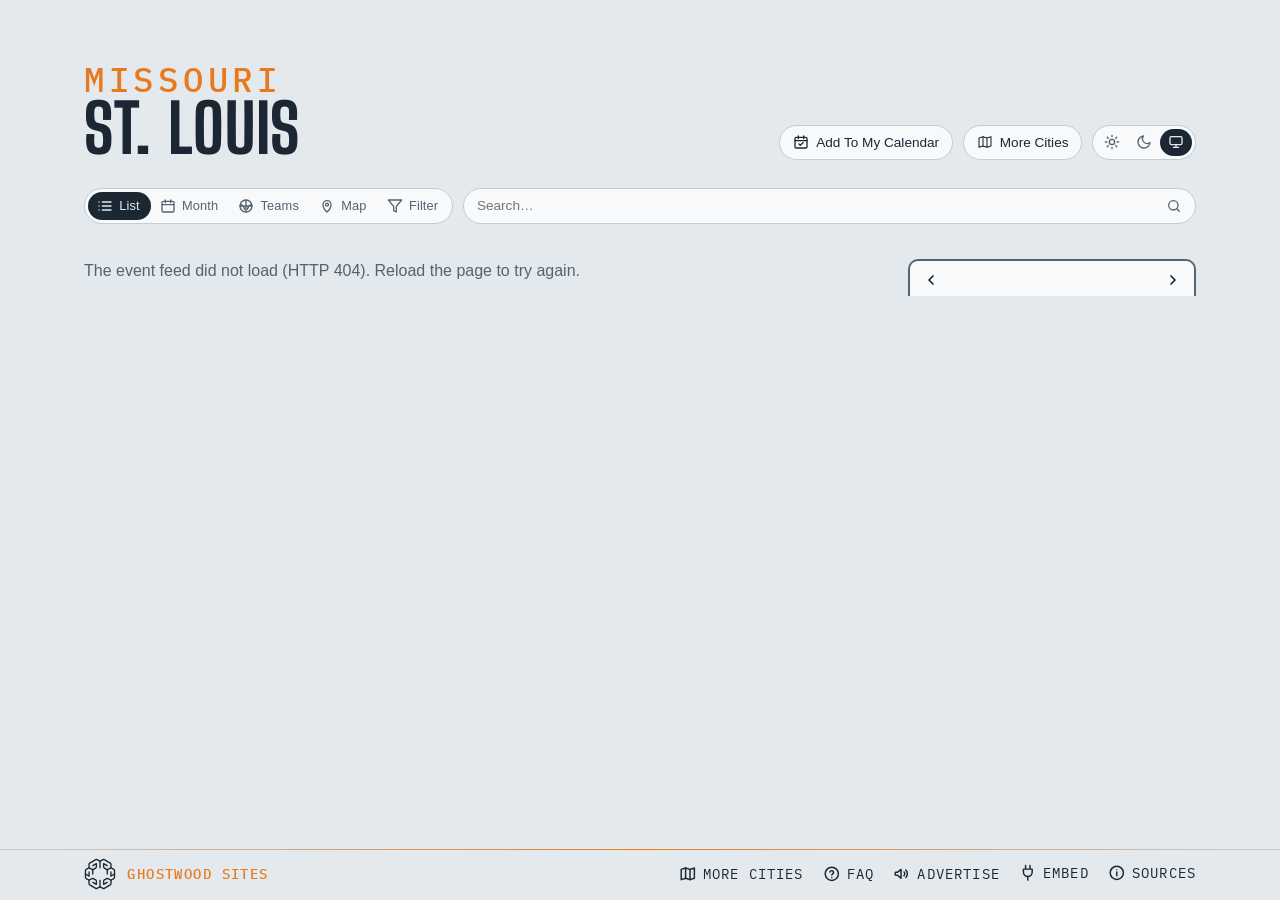
==== site/index.html @ 3abcee90 "Refresh wording: "once a day" on Sources, the calendar note and Advertise The sites rebuild once a d" ====
<!DOCTYPE html>
<html lang="en">
<head>
<meta charset="utf-8">
<meta name="viewport" content="width=device-width, initial-scale=1, viewport-fit=cover">
<!-- browser chrome matches the page; app.js repoints both when a theme is
     chosen by hand -->
<meta name="theme-color" media="(prefers-color-scheme: light)" content="#edf1f4" data-light="#edf1f4">
<meta name="theme-color" media="(prefers-color-scheme: dark)" content="#141a20" data-dark="#141a20">
<link rel="manifest" href="manifest.webmanifest">
<link rel="apple-touch-icon" href="apple-touch-icon.png">
<meta name="apple-mobile-web-app-title" content="St. Louis Events">
<meta name="mobile-web-app-capable" content="yes">
<script>
  // Before the first paint: the theme (light, dark, or system — nothing set,
  // prefers-color-scheme decides); app.js applyTheme keeps the pill in sync.
  try {
    var t = localStorage.getItem('lqa-theme');
    if (t === 'light' || t === 'dark') document.documentElement.dataset.theme = t;
  } catch (e) { /* no storage — system it is */ }
</script>
<!-- Google tag (gtag.js) — the here.events GA4 property, one stream for the map and every city; reports split by hostname -->
<script async src="https://www.googletagmanager.com/gtag/js?id=G-BTQFXS68HN"></script>
<script>
  window.dataLayer = window.dataLayer || [];
  function gtag(){dataLayer.push(arguments);}
  gtag('js', new Date());
  gtag('config', 'G-BTQFXS68HN');
</script>
<title>St. Louis Events — stadiums, theatres &amp; music rooms</title>
<meta name="description" content="What's on in St. Louis — Enterprise Center, Busch Stadium, Energizer Park, the Fox and the music rooms, with the home teams' seasons. Calendar, iCal feed, and embeddable widget.">
<!-- the site's own address and what a shared link shows: name, line, and the share card (share.png, 1200×630, scripts/share-card.mjs) -->
<link rel="canonical" href="https://stlouis.here.events/">
<meta property="og:type" content="website">
<meta property="og:site_name" content="St. Louis Events">
<meta property="og:title" content="St. Louis Events">
<meta property="og:description" content="What's on in St. Louis — the arena, the ballpark, the Dome, the Fox and the music rooms, with the home teams' seasons.">
<meta property="og:url" content="https://stlouis.here.events/">
<meta property="og:image" content="https://stlouis.here.events/share.png">
<meta property="og:image:width" content="1200">
<meta property="og:image:height" content="630">
<meta name="twitter:card" content="summary_large_image">
<link rel="icon" href="favicon.svg" type="image/svg+xml">
<link rel="preconnect" href="https://fonts.googleapis.com">
<link rel="preconnect" href="https://fonts.gstatic.com" crossorigin>
<link href="https://fonts.googleapis.com/css2?family=Big+Shoulders:opsz,wght@10..72,500;10..72,700&family=IBM+Plex+Mono:wght@400;500&display=swap" rel="stylesheet">
<link rel="stylesheet" href="styles.css?v=__V__">
<link rel="alternate" type="text/calendar" href="events.ics" title="St. Louis Events">
</head>
<body>

<!-- the Ghostwood Labs mark, drawn once; the masthead and the footer <use> it -->
<svg width="0" height="0" style="position:absolute" aria-hidden="true">
  <symbol id="gw-mark" viewBox="0 0 576 576">
    <g fill="none" stroke="currentColor" stroke-width="24" stroke-linecap="round" stroke-linejoin="round">
      <path d="M300.19 51.03A26 26 0 0 1 275.81 51.03L235.63 29.71A26 26 0 0 0 210.57 30.08L103.63 91.02A26 26 0 0 0 90.5 113.61L90.5 161.4A26 26 0 0 1 77.38 183.98L39.62 205.52A26 26 0 0 0 26.5 228.1L26.5 347.9A26 26 0 0 0 39.62 370.48L77.38 392.02A26 26 0 0 1 90.5 414.6L90.5 462.39A26 26 0 0 0 103.63 484.98L210.57 545.92A26 26 0 0 0 235.63 546.29L275.81 524.97A26 26 0 0 1 300.19 524.97L340.37 546.29A26 26 0 0 0 365.43 545.92L472.37 484.98A26 26 0 0 0 485.5 462.39L485.5 414.6A26 26 0 0 1 498.62 392.02L536.38 370.48A26 26 0 0 0 549.5 347.9L549.5 228.1A26 26 0 0 0 536.38 205.52L498.62 183.98A26 26 0 0 1 485.5 161.4L485.5 113.61A26 26 0 0 0 472.37 91.02L365.43 30.08A26 26 0 0 0 340.37 29.71L300.19 51.03Z"/>
      <path d="M288 57.5L288 177.5"/>
      <path d="M288 518.5L288 403.5"/>
      <path d="M90.5 176.5L144.63 204.58A26 26 0 0 0 169.19 204.26L209.58 181.92A26 26 0 0 0 223 159.17L223 101.5L158.5 137.5"/>
      <path d="M485.5 176.5L431.37 204.58A26 26 0 0 1 406.81 204.26L366.42 181.92A26 26 0 0 1 353 159.17L353 101.5L417.5 137.5"/>
      <path d="M157 211L157 287.5"/>
      <path d="M419 211L419 287.5"/>
      <path d="M90.5 399.5L144.63 371.42A26 26 0 0 1 169.19 371.74L209.58 394.08A26 26 0 0 1 223 416.83L223 474.5L158.5 438.5"/>
      <path d="M485.5 399.5L431.37 371.42A26 26 0 0 0 406.81 371.74L366.42 394.08A26 26 0 0 0 353 416.83L353 474.5L417.5 438.5"/>
      <path d="M26.5 288L92 325.5L92 250.5"/>
      <path d="M549.5 288L484 325.5L484 250.5"/>
    </g>
  </symbol>
</svg>

<header class="masthead">
  <!-- no picture behind the name yet (lqa's is a line drawing of Seattle Center from the air; a St. Louis one — the Arch over the river — is to come) -->
  <div class="masthead-text">
    <p class="eyebrow" data-teams="St. Louis">Missouri</p> <!-- no neighbourhood here, so the state stands over the city (the Everett pattern, Steve 2026-10-11); the Teams view reads "St. Louis" over "Hometown Teams" -->
    <h1>St. Louis</h1> <!-- one line on any screen -->
  </div>
  <!-- the masthead's tools: the theme pill alone (Steve, 2026-09-16 — the
       season calendar and Add To My Calendar chips moved down into the bar) -->
  <div class="masthead-tools">
  <!-- Add To My Calendar (Steve, 2026-10-26: it "should move here", beside More Cities; in the bar from 2026-09-16 until then): its pop (#subscribePop, in the bar) hangs under this button, placed by app.js placeSubscribePop -->
  <button id="subscribeBtn" class="chip" type="button" aria-expanded="false" aria-controls="subscribePop" title="Subscribe in your calendar app">
    <svg viewBox="0 0 24 24" fill="none" stroke="currentColor" stroke-width="2" stroke-linecap="round" stroke-linejoin="round" aria-hidden="true"><rect x="3" y="5" width="18" height="16" rx="2"/><path d="M8 3v4M16 3v4M3 10h18M9 15l2 2 4-4"/></svg>
    <span>Add To My Calendar</span>
  </button>
  <!-- the home teams' seasons, home and away (the Teams view below the bar) -->
  <!-- the theme pill: light, dark, system (Steve, 2026-09-15; app.js applyTheme) -->
  <div id="themeToggle" class="theme-toggle" role="radiogroup" aria-label="Color theme" data-active="system">
    <button type="button" role="radio" aria-checked="true" data-theme="light" title="Light">
      <svg viewBox="0 0 24 24" fill="none" stroke="currentColor" stroke-width="2" stroke-linecap="round" aria-hidden="true"><circle cx="12" cy="12" r="4"/><path d="M12 2v2M12 20v2M4.9 4.9l1.4 1.4M17.7 17.7l1.4 1.4M2 12h2M20 12h2M4.9 19.1l1.4-1.4M17.7 6.3l1.4-1.4"/></svg>
    </button>
    <button type="button" role="radio" aria-checked="false" data-theme="dark" title="Dark">
      <svg viewBox="0 0 24 24" fill="none" stroke="currentColor" stroke-width="2" stroke-linecap="round" stroke-linejoin="round" aria-hidden="true"><path d="M21 12.8A9 9 0 1 1 11.2 3a7 7 0 0 0 9.8 9.8z"/></svg>
    </button>
    <button type="button" role="radio" aria-checked="false" data-theme="system" title="System">
      <svg viewBox="0 0 24 24" fill="none" stroke="currentColor" stroke-width="2" stroke-linecap="round" stroke-linejoin="round" aria-hidden="true"><rect x="3" y="4" width="18" height="12" rx="2"/><path d="M8 20h8M12 16v4"/></svg>
    </button>
    <span class="theme-knob" aria-hidden="true"></span>
  </div>
  </div>
</header>

<!-- one row of matching chips: the view switch, filters, search, the clubs, the season calendar chip.
     The subscribe pop lives in the bar's markup but hangs under the masthead's Add To My Calendar button (app.js places it). -->
<!-- the bar, and the panel that floats open beneath it (over the content,
     which stays put) -->
<div class="filter-area">
<!-- one slim line standing in for the masthead once it has scrolled off
     (app.js shows it, with the Top button, and raises --barh to match) -->
<!-- the masthead, folded into one line once it has scrolled off: eyebrow, title, stamp -->
<div class="bar-title" hidden><span class="bar-eyebrow" data-teams="St. Louis">Missouri</span><span class="bar-name">St. Louis</span><span class="bar-eyebrow" id="barUpdated"></span></div>
<nav class="filterbar" aria-label="Filters">
  <label class="search-wrap">
    <input id="searchBox" type="search" placeholder="Search…" aria-label="Search events by venue, team, or type" autocomplete="off">
    <svg viewBox="0 0 24 24" fill="none" stroke="currentColor" stroke-width="2" stroke-linecap="round" stroke-linejoin="round" aria-hidden="true"><circle cx="11" cy="11" r="7"/><path d="m20 20-3.5-3.5"/></svg>
  </label>
  <!-- the view switch: the events list | the home teams' seasons, a two-stop pill like the theme's -->
  <div id="viewToggle" class="theme-toggle view-toggle" role="radiogroup" aria-label="View" data-active="events"><!-- List · Month · Teams (Steve, 2026-09-14; words beside the icons when the bar has room, 2026-10-24): Month is the list with the month calendar; app.js remembers the choice -->
    <button id="eventsBtn" type="button" role="radio" aria-checked="true" data-view="events" title="Events">
      <svg viewBox="0 0 24 24" fill="none" stroke="currentColor" stroke-width="2" stroke-linecap="round" stroke-linejoin="round" aria-hidden="true"><path d="M8 6h13M8 12h13M8 18h13M3 6h.01M3 12h.01M3 18h.01"/></svg><span class="vt-label">List</span>
    </button>
    <button id="monthBtn" type="button" role="radio" aria-checked="false" data-view="month" aria-controls="calBox" title="Month — the month's events on a calendar">
      <svg viewBox="0 0 24 24" fill="none" stroke="currentColor" stroke-width="2" stroke-linecap="round" stroke-linejoin="round" aria-hidden="true"><rect x="3" y="5" width="18" height="16" rx="2"/><path d="M8 3v4M16 3v4M3 10h18"/></svg><span class="vt-label">Month</span>
    </button>
    <button id="teamsBtn" type="button" role="radio" aria-checked="false" data-view="teams" aria-controls="teamsView" title="Home Teams — season schedules, every game, home and away">
      <svg viewBox="0 0 24 24" fill="none" stroke="currentColor" stroke-width="2" stroke-linecap="round" stroke-linejoin="round" aria-hidden="true"><circle cx="12" cy="12" r="9"/><path d="M3.6 9.5c3 1 5.4 3.6 6.3 7.3M20.4 9.5c-3 1-5.4 3.6-6.3 7.3M12 3v18M3 12h18"/></svg><span class="vt-label">Teams</span>
    </button>
    <button id="mapBtn" type="button" role="radio" aria-checked="false" data-view="map" aria-controls="mapView" title="Map — where the venues are">
      <svg viewBox="0 0 24 24" fill="none" stroke="currentColor" stroke-width="2" stroke-linecap="round" stroke-linejoin="round" aria-hidden="true"><path d="M12 21s-6-5.5-6-11a6 6 0 0 1 12 0c0 5.5-6 11-6 11z"/><circle cx="12" cy="10" r="2.2"/></svg><span class="vt-label">Map</span>
    </button>
    <button id="filterToggle" class="vt-filter" type="button" aria-expanded="false" aria-controls="filterPanel" title="Filters">
      <svg viewBox="0 0 24 24" fill="none" stroke="currentColor" stroke-width="2" stroke-linecap="round" stroke-linejoin="round" aria-hidden="true"><path d="M22 3H2l8 9.46V19l4 2v-8.54z"/></svg>
      <span class="vt-label">Filter</span>
    </button>
    <span class="theme-knob" aria-hidden="true"></span>
  </div>
  <div id="subscribePop" class="pop" hidden>
      <label class="pop-filter" id="subFilterRow" hidden>
        <input type="checkbox" id="subUseFilter" checked> Include my filter choices
      </label>
      <!-- one row of three: the calendar you'd add to, each with its own
           icon and name -->
      <div class="pop-tiles">
        <!-- the webcal: link — Apple Calendar on a Mac, iPhone or iPad (and any
             other desktop calendar app that claims webcal) -->
        <a id="webcalLink" class="tile" href="#" title="macOS / iOS Calendar (or whichever calendar app handles webcal links)">
          <img class="tile-logo" src="https://www.google.com/s2/favicons?domain=www.apple.com&amp;sz=128" alt="" width="64" height="64">
          <span>Apple</span>
        </a>
        <!-- Google Calendar's own icon (its favicon is a small upscaled one); Outlook's favicon, as for the venue marks -->
        <a id="gcalLink" class="tile" href="#" target="_blank" rel="noopener" title="Google Calendar">
          <img class="tile-logo" src="https://ssl.gstatic.com/calendar/images/dynamiclogo_2020q4/calendar_31_2x.png" alt="" width="64" height="64">
          <span>Google</span>
        </a>
        <a id="outlookLink" class="tile" href="#" target="_blank" rel="noopener" title="Outlook">
          <img class="tile-logo" src="https://www.google.com/s2/favicons?domain=outlook.live.com&amp;sz=128" alt="" width="64" height="64">
          <span>Outlook</span>
        </a>
      </div>
      <!-- the other ways in, as chips under the row -->
      <div class="pop-tools">
        <a id="qrBtn" class="chip" href="#" aria-expanded="false" title="QR code for your phone">
          <svg viewBox="0 0 24 24" fill="none" stroke="currentColor" stroke-width="1.8" aria-hidden="true">
            <rect x="4" y="4" width="6" height="6"/><rect x="14" y="4" width="6" height="6"/>
            <rect x="4" y="14" width="6" height="6"/>
            <path d="M14 14h2.5v2.5H14zM17.5 17.5H20V20h-2.5zM14 20h1M20 14v1"/>
          </svg>
          <span>QR Code</span>
        </a>
        <a id="copyIcs" class="chip" href="#" title="Copy the feed link">
          <svg viewBox="0 0 24 24" fill="none" stroke="currentColor" stroke-width="1.8" stroke-linecap="round" aria-hidden="true">
            <path d="M10 13a5 5 0 0 0 7.54.54l3-3a5 5 0 0 0-7.07-7.07l-1.72 1.71"/>
            <path d="M14 11a5 5 0 0 0-7.54-.54l-3 3a5 5 0 0 0 7.07 7.07l1.71-1.71"/>
          </svg>
          <span>Copy Link</span>
        </a>
      </div>
      <div id="qrPanel" class="qr-panel" hidden>
        <div id="qrImg" role="img" aria-label="QR code for the calendar feed"></div>
        <p class="pop-note">Scan with your phone to subscribe there.</p>
      </div>
      <p class="pop-note">Refreshed once a day. Your calendar picks up changes on its own schedule.</p>
  </div>
  <!-- the home teams, one pill per club, in the bar itself while the Teams
       view is open (crests only when the names won't fit; app.js sets is-crests) -->
  <div class="team-strip" id="teamStrip" aria-label="Teams"></div>
  <!-- narrow layouts only (app.js hides it when the calendar is docked):
       floats the calendar over the list. Chevron left = opens, right = folds. -->
  <button id="calToggle" class="chip cal-toggle" type="button" aria-expanded="false" aria-controls="calBox" title="Show calendar" hidden>
    <svg viewBox="0 0 24 24" fill="none" stroke="currentColor" stroke-width="2" stroke-linecap="round" stroke-linejoin="round" aria-hidden="true"><rect x="3" y="5" width="18" height="16" rx="2"/><path d="M8 3v4M16 3v4M3 10h18"/></svg>
    <span>Hide calendar</span>
    <svg class="chev" viewBox="0 0 24 24" fill="none" stroke="currentColor" stroke-width="2.2" stroke-linecap="round" stroke-linejoin="round" aria-hidden="true"><path d="M15 6l-6 6 6 6"/></svg>
  </button>
  <!-- the right end of the bar (Steve, 2026-09-16): the season calendar chip (Teams view only); flex order places it after the clubs. Add To My Calendar left the bar for the masthead tools 2026-10-26 (Steve: it "should move here", beside More Cities) -->
  <button id="teamPdfBtn" class="chip" type="button" title="Season calendar — download it as a PDF">
    <svg viewBox="0 0 24 24" fill="none" stroke="currentColor" stroke-width="2" stroke-linecap="round" stroke-linejoin="round" aria-hidden="true"><rect x="3" y="4" width="18" height="17" rx="2"/><path d="M3 9h18M8 2v4M16 2v4M8 13h3M13 13h3M8 17h3M13 17h3"/></svg>
    <span>Season Calendar</span> <!-- Steve, 2026-09-16: named for what it is, not the file type -->
  </button>
</nav>
<!-- the funnel in the bar drops this open below it -->
<div id="filterPanel" class="filter-panel fp-tree" hidden>
  <!-- top row: presets (chips injected by app.js; the one matching the
       current state is lit), the Only Sold Out switch and the Include Holidays
       switch (off by default; US, WA and Seattle holidays from app.js) -->
  <div class="fp-top">
    <div class="fp-presets" id="fpPresets"></div>
    <!-- Only Sold Out: only the events the checker (or a source) marks
         sold out, or within 5% of the house — LQAFilter.ticketState -->
    <!-- these two are switches, not allow boxes like the rows below: Sold Out
         narrows the list to those, Holidays adds days — so they wear a
         different face (.sw) -->
    <label class="fp-switch fp-soldout">
      <input type="checkbox" role="switch" id="soldOnlyToggle" autocomplete="off">
      <span class="sw"></span>
      <span class="fp-name">Only Sold Out</span> <!-- the words Steve set 2026-10-05 ("only sold"), in the panel's Title Case; was "Sold Out (or Nearly)" -->
    </label>
    <label class="fp-switch fp-holidays">
      <input type="checkbox" role="switch" id="holidaysToggle" autocomplete="off">
      <span class="sw"></span>
      <span class="fp-name">Include Holidays</span> <!-- "include holidays", Steve 2026-10-05; was "Holidays" -->
    </label>
  </div>
  <!-- Four groups — Venues (two lists), Event Type under the second, Teams
       (capacity bands keep state + share-code slots but no rows since
       2026-09-22), every row three-state (Steve, 2026-09-22: "check,
       unchecked or X for exclude, same for every filter option, don't auto
       check or uncheck any filters"), worn as a Show | Hide word pair at
       the row's end (third pass the same day, after a three-face box and
       then a tick box + x):
       · Show lit = show these. Shows among venues and
         teams add up (any of them); shown event types then narrow to
         those kinds.
       · Hide lit = never these (the name struck).
       · neither  = no preference.
       One tap sets a word, a second tap on it clears it — no cycling. No
       row ever changes another: no dashes, no greying, no bulk switches
       apart from a group's own Show All / Hide All. The rule is
       LQAFilter.matchesFilter; the pair is a role="group" of two
       aria-pressed buttons (app.js filterRow). No counts on the rows
       (Steve, 2026-09-22). The everyday way to hide things is on
       the event sheet (Hide chips + Undo), with the view note above the list
       saying what is hidden. -->
  <div class="fp-cols">
    <div class="fp-group">
      <h3>Downtown &amp; Stadiums<span class="fp-allnone"><button type="button" class="fp-set" data-scope="campus" data-on="1">Show All</button><i>·</i><button type="button" class="fp-set" data-scope="campus" data-on="0">Hide All</button></span></h3>
      <div id="panelVenues" class="fp-list"><!-- the venue rows, injected by app.js --></div>
    </div>
    <div class="fp-group">
      <h3>Music Rooms &amp; Suburbs<span class="fp-allnone"><button type="button" class="fp-set" data-scope="town" data-on="1">Show All</button><i>·</i><button type="button" class="fp-set" data-scope="town" data-on="0">Hide All</button></span></h3>
      <div id="panelVenuesTown" class="fp-list"><!-- the music rooms across the city and the suburban houses (city.js area: 'town'), injected by app.js --></div>
      <h3>Event Type<span class="fp-allnone"><button type="button" class="fp-set" data-scope="type" data-on="1">Show All</button><i>·</i><button type="button" class="fp-set" data-scope="type" data-on="0">Hide All</button></span></h3>
      <div id="panelBadges" class="fp-list"><!-- the five kinds (city.js TYPES), injected by app.js --></div>
    </div>
    <div class="fp-group">
      <h3>Home Teams<span class="fp-allnone"><button type="button" class="fp-set" data-scope="team" data-on="1">Show All</button><i>·</i><button type="button" class="fp-set" data-scope="team" data-on="0">Hide All</button></span></h3>
      <div id="panelTeams" class="fp-list"><!-- team rows injected by app.js: Silvertips, AquaSox, Wolfpack, Trojans --></div>
      <h3>Festivals<span class="fp-allnone"><button type="button" class="fp-set" data-scope="fest" data-on="1">Show All</button><i>·</i><button type="button" class="fp-set" data-scope="fest" data-on="0">Hide All</button></span></h3>
      <div id="panelFestivals" class="fp-list"><!-- festival venues (city.js festival: true) — none in St. Louis yet, so app.js hides the heading --></div></div>
    </div>
  </div>
</div>
</div>

<section class="agenda" aria-label="Upcoming events">
  <!-- the view note: one plain line, only while the view is not the usual one,
       saying what is hidden or added compared with it, with a way back
       (app.js renderViewNote) -->
  <div id="viewNote" class="view-note" hidden><span id="viewNoteText"></span><button id="viewNoteReset" type="button" class="chip">Usual View</button></div>
  <div class="agenda-layout">
    <ol id="agenda"><li class="empty">Loading events…</li></ol>
    <aside class="cal-side" aria-label="Month calendar">
      <!-- on narrow layouts this floats over the list (opened from the
           calendar chip at the right end of the filter bar); on the wide
           layout it's docked here -->
      <div class="cal" id="calBox">
        <!-- the card's header: ‹ month name › (Today is a floater at the lower right, shown when the list has left today) -->
        <div class="cal-head" id="calHead" aria-label="Change months">
          <button id="calPrev" type="button" aria-label="Previous month">
            <svg viewBox="0 0 24 24" fill="none" stroke="currentColor" stroke-width="2.6" stroke-linecap="round" stroke-linejoin="round" aria-hidden="true"><path d="M15 6l-6 6 6 6"/></svg>
          </button>
          <button class="cal-cur" id="calCur" type="button" aria-live="polite" title="Pick a month and year"></button> <!-- opens the month/year picker (app.js openMonthPick; Steve, 2026-09-15) -->
          <button id="calNext" type="button" aria-label="Next month">
            <svg viewBox="0 0 24 24" fill="none" stroke="currentColor" stroke-width="2.6" stroke-linecap="round" stroke-linejoin="round" aria-hidden="true"><path d="M9 6l6 6-6 6"/></svg>
          </button>
        </div>
        <div id="calGrid" class="cal-months"><!-- one .cal-month card per month, from app.js --></div>
        <!-- TODAY: a tab out of the card's foot, the odds tab's cut (Steve, 2026-09-15); app.js placeTodayTab moves it under the month board in the month view -->
        <button id="calToday" type="button" class="cal-today-tab" title="Back to today: the current month, past days put away" hidden>
      <svg viewBox="0 0 24 24" fill="none" stroke="currentColor" stroke-width="2" stroke-linecap="round" stroke-linejoin="round" aria-hidden="true"><rect x="3" y="5" width="18" height="16" rx="2"/><path d="M8 3v4M16 3v4M3 10h18"/><circle cx="12" cy="15.5" r="1.6" fill="currentColor" stroke="none"/></svg>
      <span>Today</span>
    </button>
      </div>
    </aside>
  </div>
  <!-- the month view (the calendar stop of the view pill): one continuous
       grid of weeks from this month on, square days carrying their events'
       names, a sticky ‹ MONTH › header naming the month at the top of the
       window (its name opens the month / year picker), and more months
       appended as you scroll — no end (app.js renderBoard). A tapped day
       opens a card listing everything on it (openDayPop). -->
  <section id="monthBoard" class="month-board" aria-label="Month calendar" hidden>
    <div id="mbSticky" class="mb-sticky">
      <div class="cal-head mb-head" aria-label="Change months">
        <button id="mbPrev" type="button" aria-label="Previous month">
          <svg viewBox="0 0 24 24" fill="none" stroke="currentColor" stroke-width="2.6" stroke-linecap="round" stroke-linejoin="round" aria-hidden="true"><path d="M15 6l-6 6 6 6"/></svg>
        </button>
        <button class="cal-cur" id="mbCur" type="button" aria-live="polite" title="Pick a month and year"></button>
        <button id="mbNext" type="button" aria-label="Next month">
          <svg viewBox="0 0 24 24" fill="none" stroke="currentColor" stroke-width="2.6" stroke-linecap="round" stroke-linejoin="round" aria-hidden="true"><path d="M9 6l6 6-6 6"/></svg>
        </button>
      </div>
    </div>
    <div id="mbGrid" class="mb-months"></div> <!-- one .mb-month block per month, appended by app.js appendMonth -->
    <div id="mbSentinel" class="mb-sentinel" aria-hidden="true"></div>
  </section>
</section>

<!-- the Map view (Steve, 2026-10-24): the ground with a pin on every room, sized by
     its upcoming events under the filters in force; a tapped pin opens its card.
     Drawn by local-map.js from local-map.json (scripts/build-local-map.mjs — the
     shoreline, lakes and main roads read once from OpenStreetMap at build time)
     — no tiles, nothing fetched off-site -->
<section id="mapView" class="local-map" hidden aria-label="Map of the venues">
  <div class="lm-frame">
    <svg id="lmSvg" viewBox="0 0 1000 1000" preserveAspectRatio="xMidYMid meet" role="img" aria-label="St. Louis with the venues marked"></svg>
    <div class="lm-zoom" aria-label="Zoom">
      <button type="button" data-z="in" title="Zoom in" aria-label="Zoom in">+</button>
      <button type="button" data-z="out" title="Zoom out" aria-label="Zoom out">−</button>
      <button type="button" data-z="fit" title="The whole map" aria-label="The whole map"><svg viewBox="0 0 24 24" fill="none" stroke="currentColor" stroke-width="2" stroke-linecap="round" stroke-linejoin="round" aria-hidden="true"><path d="M4 9V5a1 1 0 0 1 1-1h4M15 4h4a1 1 0 0 1 1 1v4M20 15v4a1 1 0 0 1-1 1h-4M9 20H5a1 1 0 0 1-1-1v-4"/></svg></button>
      <button type="button" data-z="me" title="Find my location" aria-label="Find my location" aria-pressed="false"><svg viewBox="0 0 24 24" fill="none" stroke="currentColor" stroke-width="2" stroke-linecap="round" stroke-linejoin="round" aria-hidden="true"><circle cx="12" cy="12" r="6"/><circle cx="12" cy="12" r="1.6" fill="currentColor"/><path d="M12 2v4M12 18v4M2 12h4M18 12h4"/></svg></button> <!-- the visitor's own spot: the browser's Geolocation API on their say-so (local-map.js), no service behind it — Steve, 2026-10-25 -->
    </div>
  </div>
  <p class="lm-caption" id="lmCaption"><span></span></p>
</section>

<!-- the Teams view: in place of the agenda while the Teams chip is on. A
     strip of the home teams, a bar naming a picked opponent, then the season
     in the agenda's own day/card markup (app.js renderTeams) -->
<section class="teams" id="teamsView" aria-label="Team schedules" hidden>
  <div class="teams-layout">
    <!-- the club's form block — record, standing, news, or the game in
         progress — above the list and the calendar alike (app.js renderTeamForm) -->
    <div id="teamHeadTop"></div> <!-- the block's spot in the flow: once it scrolls under the bar the block pins and goes compact (app.js markStuck) -->
    <div id="teamHead"></div>
    <!-- the printed poster's banner and legend (the PDF chip; print only) -->
    <div id="printHead" class="print-head" aria-hidden="true"></div>
    <div class="team-main">
      <div class="team-focus" id="teamFocus" hidden></div>
      <ol id="teamSched" class="team-sched"></ol>
    </div>
    <!-- the season at a glance, poster-style, in place of the list while the
         bar's Calendar chip is on: every month as a card, home games solid,
         away games pale, each cell the opponent and the time (app.js renderTeamCal) -->
    <div class="team-cal" id="teamCal" aria-label="Season calendar" hidden></div>
    <div id="printFoot" class="print-foot" aria-hidden="true"></div>
  </div>
</section>

<!-- a word after hiding something from the sheet, with Undo (app.js toast) -->
<div id="toast" class="toast" role="status" aria-live="polite" hidden><span id="toastText"></span><button id="toastUndo" type="button">Undo</button></div>

<!-- pinned to the bottom edge; Sources (the info mark) and Embed open upward from it,
     floating over the list -->
<footer>
  <!-- Two floaters centred just above this pinned footer, styled like the
       bar's chips. Today: back to now (the current month, past days put
       away, the list at its nearest day), shown only while the list has
       left today. Top: shown once the masthead has scrolled off. app.js
       toggles hidden on both; on narrow screens they drop their labels. -->
  <div class="floaters">
    <button id="toTop" type="button" class="chip" title="Back to top" aria-label="Back to top" hidden>
      <svg viewBox="0 0 24 24" fill="none" stroke="currentColor" stroke-width="2.2" stroke-linecap="round" stroke-linejoin="round" aria-hidden="true"><path d="M12 19V5M5 12l7-7 7 7"/></svg>
      <span>Top</span>
    </button>
  </div>
  <div class="foot-inner">
  <a class="gw" href="https://ghostwoodlabs.com/" target="_blank" rel="noopener" title="Ghostwood Labs"> <!-- the mark and the name are one link, opening a new tab (Steve, 2026-10-05: "any click on the gwl branding should open a new tab"); linked to the company site 2026-10-04, the day ghostwoodlabs.com went live -->
  <svg class="gw-logo" aria-hidden="true"><use href="#gw-mark"/></svg>
  <p class="gw-credit"><strong>Ghostwood Sites</strong></p>
  </a>
  <div class="foot-links"> <!-- Advertise, Embed, Sources as one thing at the row's right end, the credit at its left (the "Updated" stamp between them was removed 2026-10-05, Steve) -->
  <!-- the questions page, behind a question mark (Steve, 2026-10-28: "creating a FAQ page") -->
  <a class="foot-link" id="faq" href="faq.html" title="Questions about this calendar">
    <svg viewBox="0 0 24 24" fill="none" stroke="currentColor" stroke-width="2" stroke-linecap="round" stroke-linejoin="round" aria-hidden="true"><circle cx="12" cy="12" r="9"/><path d="M9.5 9.5a2.5 2.5 0 0 1 4.9.7c0 1.7-2.4 2.1-2.4 3.6M12 17h.01"/></svg>
    <span>FAQ</span>
  </a>
  <!-- advertising: a megaphone, to the placeholder sales page (Steve, 2026-09-15) -->
  <a class="foot-link" id="advertise" href="advertise.html" title="Advertise on this calendar">
    <svg viewBox="0 0 24 24" fill="none" stroke="currentColor" stroke-width="2" stroke-linecap="round" stroke-linejoin="round" aria-hidden="true"><path d="M3 11v2a1 1 0 0 0 1 1h2l5 4V6L6 10H4a1 1 0 0 0-1 1z"/><path d="M15 9.5a3.5 3.5 0 0 1 0 5"/><path d="M17.5 7a7 7 0 0 1 0 10"/></svg>
    <span>Advertise</span>
  </a>
  <!-- the sources, behind an info mark that opens upward like Embed -->
  <details class="share info" id="sources">
    <summary title="Where the listings come from">
      <svg viewBox="0 0 24 24" fill="none" stroke="currentColor" stroke-width="2" stroke-linecap="round" stroke-linejoin="round" aria-hidden="true"><circle cx="12" cy="12" r="9"/><path d="M12 11v5M12 8h.01"/></svg>
      <span>Sources</span>
    </summary>
    <div class="share-body info-body">
      <div class="share-cols">
        <div>
          <h3>Ticketing feeds</h3>
          <p>Ticketmaster, room by room — Enterprise Center, Busch Stadium, Energizer Park, the Dome, Chaifetz Arena, the Fox, Stifel Theatre, the Sheldon, the music rooms from the Loop to Grand Center and south city, and Maryland Heights, Chesterfield and St. Charles. CITY SC's home matches come from the league's schedule, since Ticketmaster lists only a few of them. Church events are left out.</p>
        </div>
        <div>
          <h3>Venue calendars</h3>
          <p>None yet — the rooms whose shows Ticketmaster never lists (the Fox's MetroTix seasons, Powell Hall, the Muny's summer, Off Broadway's own box office) are the next thing to add.</p>
        </div>
        <div>
          <h3>Game dates</h3>
          <p>ESPN for CITY SC, the Battlehawks, the Billikens and Mizzou, MLB’s stats API for the Cardinals (first-pitch times and the standings), and the NHL’s for the Blues.</p>
        </div>
        <div>
          <h3>The final word</h3>
          <p>Refreshed once a day, around noon. Every listing links to the venue or ticket page — check there before you go.</p>
        </div>
      </div>
        <div>
          <h3>The map</h3>
          <p>The shoreline, the lakes and the main roads are © <a href="https://www.openstreetmap.org/copyright" target="_blank" rel="noopener">OpenStreetMap</a> contributors (ODbL), drawn here as one file made at build time — no map tiles, nothing fetched from anywhere else. Venues are placed from their street addresses.</p>
        </div>
    </div>
  </details>
  <details class="share" id="embed">
    <summary>
      <svg class="plug" viewBox="0 0 24 24" fill="none" stroke="currentColor" stroke-width="2" stroke-linecap="round" stroke-linejoin="round" aria-hidden="true"><path d="M9 2v5M15 2v5M6 7h12v4a6 6 0 0 1-12 0V7zM12 17v5"/></svg>
      <span>Embed</span>
    </summary>
    <div class="share-body">
      <div class="share-cols">
        <div>
          <h3>Events widget</h3>
          <p>Drop these two lines into any page and the next events render in place.
            Style it with the <code>evt-ev-</code> CSS classes.</p>
<pre><code>&lt;div id="stlouis-events"&gt;&lt;/div&gt;
&lt;script src="https://stlouis.here.events/embed.js" data-max="8" defer&gt;&lt;/script&gt;</code></pre>
        </div>
        <div>
          <h3>Data feeds</h3>
          <p>The raw data behind this page, fetchable from anywhere (CORS is open):</p>
          <ul class="feed-list">
            <li><code>events.json</code> — <a href="events.json">JSON feed</a></li>
            <li><code>events.ics</code> — <a href="events.ics">iCalendar feed</a></li>
          </ul>
          <p>Google and Outlook don't have feed formats of their own — they subscribe
            to the iCalendar feed. The <em>Add To My Calendar</em> button up top has
            one-click links for both.</p>
        </div>
        <div>
          <h3>Filter links</h3>
          <p>A link that opens this page with the filters you have set right now
            (<code>?f=…</code>) — for a widget's "see all" link, or to share one view.</p>
          <button id="copyFilterLink" class="chip" type="button" title="Copy a link that opens with this exact filter">
            <svg viewBox="0 0 24 24" fill="none" stroke="currentColor" stroke-width="2" stroke-linecap="round" stroke-linejoin="round" aria-hidden="true"><rect x="9" y="9" width="11" height="11" rx="2"/><path d="M5 15V5a2 2 0 0 1 2-2h10"/></svg>
            <span id="copyFilterLabel">Copy Filter Link</span>
          </button>
        </div>
      </div>
    </div>
  </details>
  </div> <!-- /.foot-links -->
  </div>
</footer>

<script src="qrcode.js?v=__V__" defer></script>
<!-- phones: tapping a listing opens this sheet instead of following the
     title link, so every detail and link gets a full-size tap target -->
<div id="sheet" class="sheet" hidden>
  <div class="sheet-back" id="sheetBack"></div>
  <div class="sheet-card" role="dialog" aria-modal="true" aria-labelledby="sheetTitle" tabindex="-1">
    <p class="sheet-venue" id="sheetVenue"></p>
    <h2 class="sheet-title" id="sheetTitle"></h2>
    <p class="sheet-when" id="sheetWhen"></p>
    <p class="sheet-tix" id="sheetTix" hidden><!-- Ticketmaster inventory: "272 of 18,100 tickets left · 614 resale · from $25 · checked Sep 15" (app.js) --></p>
    <p class="sheet-watch" id="sheetWatch" hidden><!-- a home game's TV / radio, from the league (app.js) --></p>
    <div class="sheet-sets-wrap" id="sheetSets" hidden><!-- a festival day's set times, stage by stage (app.js setTimesBlock) --></div>
    <div class="sheet-actions">
      <!-- order: the short chips first so they share a line, the long venue link after (Steve, 2026-09-15) -->
      <a id="sheetTickets" class="btn-cal" href="#" target="_blank" rel="noopener">Tickets</a>
      <!-- the plain way to hide a club's home games (2026-09-20); an Undo toast follows. The venue's own Only / Hide
           chips went 2026-10-26 (Steve: only Tickets and the venue link); the filter panel still has both -->
      <button id="sheetHideTeam" class="chip" type="button" title="Hide this club's home games" hidden></button>
      <button id="sheetTeam" class="chip" type="button" title="This club's whole season in the Teams view" hidden></button>
      <a id="sheetVenueLink" class="chip" href="#" target="_blank" rel="noopener"></a>
      <button id="sheetClose" class="chip" type="button">Close</button>
    </div>
  </div>
</div>

<script src="city.js?v=__V__" defer></script> <!-- the teams, the venues, the words for the place -->
<script src="cities.js?v=__V__" defer></script> <!-- every city on here.events, for the Other Places sheet (generated in lqa, synced) -->
<script src="filter.js?v=__V__" defer></script>
<script src="app.js?v=__V__" defer></script>
<script src="local-map.js?v=__V__" defer></script> <!-- the Map view (after app.js, which lends it LQAHooks) -->
</body>
</html>
---- site/styles.css ----
/* Lower Queen Anne Events — overcast-sky palette, marquee display type. */

:root {
  --sky: #e4e9ed;        /* overcast paper (a step down from #edf1f4, Steve 2026-10-12: "a little less glaring") */
  --mist: #f7f9fb;       /* card surface (was pure white) */
  --ink: #1b2733;        /* Puget ink */
  --ink-soft: #55636f;
  --ink-bright: #1b2733; /* the logo: pure white in the dark palette, ink here */
  --line: #c3ccd4;
  --gold: #e8791d;       /* Space Needle "Galaxy Gold" */
  --gold-soft: #fbe9d8;
  /* Color coding is muted (a step back from the pure primaries) and each
     group keeps to its own family so a dot or stripe reads as what it is:
     venues are cool (blue → violet → teal), event types are warm (yellow →
     orange → red → pink). */
  /* venue hues (chips, grid ticks, agenda tags): a sweep from teal through
     blue and violet to magenta, neighbors alternating light and dark */
  /* all three families sit a step back from the pure primaries: the same
     hues, less glare, so the stripes and ticks read after the titles */
  --v-enterprise: #9e2e2e; --v-busch: #2e9e4f; --v-energizer: #6f2e9e; --v-dome: #9e902e; --v-chaifetz: #2e8b9e; --v-fox: #9e2e6b; /* the rooms, one hue each (city.js cssVar), spread round the wheel */
  --v-stifel: #4a9e2e; --v-sheldon: #332e9e; --v-pageant: #9e532e; --v-delmar: #2e9e74; --v-factory: #952e9e; --v-hca: #879e2e;
  --v-chesterfield: #2e669e; --v-oldrock: #9e2e45; --v-duckroom: #2e9e37; --v-offbway: #582e9e; --v-hawthorn: #9e792e; --v-redflag: #2e9e9a;
  --v-rivercity: #9e2e82; --v-family: #619e2e;
  --venue-text: 72%;     /* how much of the venue hue the card's venue label keeps (light mode) */
  --tint: 26%;           /* the venue wash behind a series card (light mode; 13% in the dark palette) */
  --row-a: #f3f6f8; --row-b: #d6dde3; /* the list's rows alternate light and dark grey; only a series keeps its venue's hue (Steve, 2026-10-20) */
  /* event-type hues (calendar ticks, agenda right edge): concerts salmon and
     arts crimson keep clear of the brand orange; movies slate = "quiet" */
  --t-concert: #d9664f;
  --t-sports: #d4b106;
  --t-arts: #b8303f;
  --t-movie: #7a8a99;
  --t-community: #d63f9c;
  --t-expo: #2a9d8f;      /* conventions & expos: turquoise, the one hue the types didn't use */
  --t-bar: #c28a12;       /* bar nights: amber, an ale between the sports yellow and concert salmon */
  --alert: #e02b26;       /* cancelled / postponed notes: plain bright red */
  --barh-base: 3.4rem;   /* the pinned filter bar's height (chips 2.25rem + padding) */
  --titleh: 1.7rem;      /* the bar's title line (1.2rem + .5rem gap), added while scrolled */
  --barh: var(--barh-base); /* what the sticky things below the bar offset by */
  --rule: color-mix(in srgb, var(--line), var(--ink-soft)); /* list dividers: a step brighter than --line */
  /* the scorebug (the live game block, .tf-bug): a light panel in this theme, the broadcast's charcoal in the dark one (Steve, 2026-10-12: the charcoal panel on the light card looked bad) */
  --bug-bg: #f9fafb; --bug-frame: #c9d2da; --bug-ink: #1b2733; --bug-soft: #55636f; --bug-dim: #7c8894; --bug-rowline: #d5dce3; --bug-off: #b3bcc5; --bug-muted: #6b7784; --bug-score-bg: #ffffff; --bug-shadow: rgba(15, 25, 35, .10); --bug-redzone: #c8261f;
  --bug-bw: 1px; --frame: var(--line); --frame-w: 1px; /* the game block's frame and the bug's rules: hairlines in the card's line colour here, the 2px broadcast frame in the dark theme (Steve, 2026-10-12: "soften … the borders in general") */
  --cell-mix: 22%; --cell-ink: var(--ink); --cell-bar: 4px; --cell-shadow: none; /* the bug's team cells: a wash of the club colour with a bar of it at the left and ink type, instead of the solid cell ("soften the colors here") */
  --tick-mix: var(--ink); --tick-pct: 65%; /* the refresh countdown ring: the club's colour mixed toward ink here, toward white on the dark ground (the mix itself is written in the .tf-refresh rule: a token holding var(--team-2) would resolve here on :root, where no club colour exists, and come out empty) */
  --dot: color-mix(in srgb, var(--ink-soft) 40%, transparent); /* the dotted underline under the watch strip's links */
  --display: "Big Shoulders", "Arial Narrow", sans-serif;
  --body: -apple-system, BlinkMacSystemFont, "Segoe UI", "Helvetica Neue", sans-serif;
  --mono: "IBM Plex Mono", ui-monospace, Menlo, monospace;
}
/* Dark palette. Applies when the system prefers dark and the visitor hasn't
   picked Light, or whenever they've picked Dark (the toggle sets
   data-theme on <html>; "system" leaves it unset). The two blocks must
   stay identical — CSS has no way to give one ruleset two unrelated
   conditions. */
@media (prefers-color-scheme: dark) {
  :root:not([data-theme="light"]) {
    color-scheme: dark;
    --sky: #141a20; --mist: #1d252e; --ink: #e8edf1; --ink-soft: #9aa7b2; --ink-bright: #ffffff;
    --line: #333f4a; --gold: #f08a33; --gold-soft: #3a2a1a;
    --v-enterprise: #ea8686; --v-busch: #86eaa3; --v-energizer: #c086ea; --v-dome: #eadd86; --v-chaifetz: #86d9ea; --v-fox: #ea86bc;
    --v-stifel: #9fea86; --v-sheldon: #8a86ea; --v-pageant: #eaa786; --v-delmar: #86eac4; --v-factory: #e186ea; --v-hca: #d5ea86;
    --v-chesterfield: #86b7ea; --v-oldrock: #ea869a; --v-duckroom: #86ea8e; --v-offbway: #ab86ea; --v-hawthorn: #eac886; --v-redflag: #86eae6;
    --v-rivercity: #ea86d0; --v-family: #b3ea86;
    --venue-text: 100%; --tint: 13%;
    --row-a: #1e252c; --row-b: #2c343c;
    --t-concert: #f0806a; --t-sports: #f2d21b; --t-arts: #d63a4f;
    --t-movie: #8b9db0; --t-community: #e660a8; --t-expo: #4fd1c5; --t-bar: #e3ad3c; --alert: #ff4b3e;
    --bug-bg: #2b2d30; --bug-frame: #c9cdd2; --bug-ink: #f4f4f4; --bug-soft: #d5d8dc; --bug-dim: #b9bec4; --bug-rowline: #5c6167; --bug-off: #6a6d72; --bug-muted: #4a4f56; --bug-score-bg: #fafafa; --bug-shadow: rgba(0, 0, 0, .35); --bug-redzone: #ff7b7b;
  --bug-bw: 2px; --frame: var(--ink-soft); --frame-w: 2px; --cell-mix: 100%; --cell-ink: #fff; --cell-bar: 0px; --cell-shadow: 0 1px 2px rgba(0, 0, 0, .5);
    --bug-bw: 2px; --frame: var(--ink-soft); --frame-w: 2px; --cell-mix: 100%; --cell-ink: #fff; --cell-bar: 0px; --cell-shadow: 0 1px 2px rgba(0, 0, 0, .5);
    --tick-mix: white; --tick-pct: 45%;
    --dot: color-mix(in srgb, var(--ink-soft) 60%, transparent);
  }
}
:root[data-theme="dark"] {
  color-scheme: dark;
  --sky: #141a20; --mist: #1d252e; --ink: #e8edf1; --ink-soft: #9aa7b2; --ink-bright: #ffffff;
  --line: #333f4a; --gold: #f08a33; --gold-soft: #3a2a1a;
  --v-enterprise: #ea8686; --v-busch: #86eaa3; --v-energizer: #c086ea; --v-dome: #eadd86; --v-chaifetz: #86d9ea; --v-fox: #ea86bc;
  --v-stifel: #9fea86; --v-sheldon: #8a86ea; --v-pageant: #eaa786; --v-delmar: #86eac4; --v-factory: #e186ea; --v-hca: #d5ea86;
  --v-chesterfield: #86b7ea; --v-oldrock: #ea869a; --v-duckroom: #86ea8e; --v-offbway: #ab86ea; --v-hawthorn: #eac886; --v-redflag: #86eae6;
  --v-rivercity: #ea86d0; --v-family: #b3ea86;
  --venue-text: 100%; --tint: 13%;
  --row-a: #1e252c; --row-b: #2c343c;
  --t-concert: #f0806a; --t-sports: #f2d21b; --t-arts: #d63a4f;
  --t-movie: #8b9db0; --t-community: #e660a8; --t-expo: #4fd1c5; --t-bar: #e3ad3c; --alert: #ff4b3e;
  --bug-bg: #2b2d30; --bug-frame: #c9cdd2; --bug-ink: #f4f4f4; --bug-soft: #d5d8dc; --bug-dim: #b9bec4; --bug-rowline: #5c6167; --bug-off: #6a6d72; --bug-muted: #4a4f56; --bug-score-bg: #fafafa; --bug-shadow: rgba(0, 0, 0, .35); --bug-redzone: #ff7b7b;
  --tick-mix: white; --tick-pct: 45%;
  --dot: color-mix(in srgb, var(--ink-soft) 60%, transparent);
}
:root[data-theme="light"] { color-scheme: light; }

* { box-sizing: border-box; }
html { scroll-behavior: smooth; overflow-x: clip; } /* clip: the footer bleeds to the viewport edges */
@media (prefers-reduced-motion: reduce) { html { scroll-behavior: auto; } }
/* the page is 62rem wide, and steps wider on big screens so event names
   get a single line: the calendar column is fixed, so all of the extra
   width goes to the cards (the footer line follows) */
:root { --pagew: 62rem; }
@media (min-width: 1180px) { :root { --pagew: 72rem; } }
@media (min-width: 1360px) { :root { --pagew: 80rem; } }
body {
  /* no bottom padding: the sticky footer is the page's last thing, and any
     padding here would show as a blank band under it once the list is short.
     A column flex at least a viewport tall, so a short page (the Teams view
     with one team) still puts the footer at the bottom edge */
  display: flex; flex-direction: column; min-height: 100vh; min-height: 100dvh;
  margin: 0 auto; padding: 0 1.25rem; max-width: var(--pagew);
  background: var(--sky); color: var(--ink);
  font: 16px/1.55 var(--body);
}
/* flex items refuse to shrink below their content's minimum width, so one
   unwrappable line (a TV listing, the compact bar's title) would push a whole
   section past a phone's edge; let them shrink like blocks */
body > * { min-width: 0; }
a { color: inherit; text-underline-offset: 2px; }
:focus-visible { outline: 2px solid var(--ink-soft); outline-offset: 2px; }

/* ---- masthead ---- */
.masthead {
  display: flex; flex-wrap: wrap; gap: 1.5rem; align-items: flex-end;
  justify-content: space-between; padding: 2.5rem 0 1rem;
}
.eyebrow {
  font-family: var(--mono); font-size: .8rem; letter-spacing: .12em;
  text-transform: uppercase; color: var(--gold); margin: 0 0 .3rem;
}
h1 {
  font-family: var(--display); font-weight: 700; font-size: clamp(2.6rem, 7vw, 4.2rem);
  line-height: .92; text-transform: uppercase; letter-spacing: .01em; margin: 0;
}
.masthead-text { min-width: 0; max-width: 100%; } /* a flex item would grow to its widest line and push past a phone's edge */
/* "More Cities" (See All until 2026-10-13, Other Places until 2026-10-18): the pill before the theme pill, to the same map (Steve, 2026-10-12); in the pinned bar the chip's text folds away and the map glyph stays */
/* Add To My Calendar: the first of the masthead's tools (Steve, 2026-10-26, "should move here" — beside More Cities; in the bar from 2026-09-16 until then), sized like the More Cities pill beside it */
.masthead-tools #subscribeBtn { order: 3; display: inline-flex; align-items: center; gap: .45rem; min-height: calc(1.7rem + 8px); padding: 0 .95em; }
.masthead-tools #subscribeBtn svg { width: 1rem; height: 1rem; flex: none; }
.masthead-tools #subscribeBtn:hover { border-color: var(--ink-soft); }
.bar-title .masthead-tools #subscribeBtn { min-height: 1.7rem; padding: 0 .5em; } /* icon-only in the title line, like the pill (the label rule is .bar-title .masthead-tools .chip span) */
.masthead-tools .see-all { order: 4; display: inline-flex; align-items: center; gap: .45rem; min-height: calc(1.7rem + 8px); padding: 0 .95em; text-decoration: none; }
.masthead-tools .see-all svg { width: 1rem; height: 1rem; fill: none; stroke: currentColor; stroke-width: 1.6; stroke-linejoin: round; stroke-linecap: round; }
.masthead-tools .see-all:hover { border-color: var(--ink-soft); }
.bar-title .masthead-tools .see-all { min-height: 1.7rem; padding: 0 .5em; }
/* the mark and the name as one thing: the mark stretches to the text's
   height (eyebrow + title) and keeps square, in the footer mark's white */
.masthead { --mast-title: clamp(2.6rem, 7vw, 4.2rem); } /* the title's size; the eyebrow and the mark are cut from it */
.masthead h1 { font-size: var(--mast-title); }
/* the picture (Steve, 2026-09-21: line art, the Needle's crown the focus):
   the top of the Space Needle from the Highsmith aerial, traced to single
   smooth lines at build (a gradient-magnitude pass over the photo, see the
   memory note), a 4.5:1 window from the spire tip to the Queen Anne treeline
   with the Needle centred and the Cascades ridge behind
   (design/lqa-masthead-lines-gen.py). The
   drawing is a luminance mask (masthead-lines.png, white = line) over a box
   of ink, so the lines are the palette's own ink in either theme. A band
   behind the masthead, the Needle toward the right, dissolving into the page
   on every side — no hard edge where the art stops (Steve, 2026-09-21) */
.masthead { min-height: 11rem; overflow: hidden; isolation: isolate; } /* a slim band (Steve, 2026-09-20: minimal) */
.masthead-photo { /* the drawing fills the gap between the name and the theme pill (Steve, 2026-10-05: "in all the modes try to make it fill this space"): a flex item between them, as tall as the band (the negative margins reach over the band's padding) */
  order: 1; flex: 1 1 0; align-self: stretch; min-width: 0; z-index: -1;
  margin: -2.5rem 0 -1rem; pointer-events: none;
  background: #fff; opacity: .9; /* white lines on the dark palette, black on the light one (Steve: "white and black with antialiasing") */
  -webkit-mask-image: url(masthead-lines.png), linear-gradient(to right, transparent 0%, #000 10%, #000 92%, transparent 100%), linear-gradient(to bottom, #000 0%, #000 58%, transparent 100%);
  mask-image: url(masthead-lines.png), linear-gradient(to right, transparent 0%, #000 10%, #000 92%, transparent 100%), linear-gradient(to bottom, #000 0%, #000 58%, transparent 100%);
  -webkit-mask-size: auto 100%, 100% 100%, 100% 100%; mask-size: auto 100%, 100% 100%, 100% 100%; /* the drawing at the band's height, however wide the gap: the Needle stays whole, the ridge beside it shows as far as the gap allows */
  -webkit-mask-position: 50% 0%, 0 0, 0 0; mask-position: 50% 0%, 0 0, 0 0; /* the Needle is at the drawing's centre, so its spire is the centre of the gap at every width (Steve, 2026-10-05: "make the center the top of the needle") */
  -webkit-mask-repeat: no-repeat; mask-repeat: no-repeat;
  mask-mode: luminance, alpha, alpha;
  -webkit-mask-composite: source-in; mask-composite: intersect;
}
.masthead-tools { order: 2; }
:root[data-theme="light"] .masthead-photo { background: #000; opacity: .7; }
@media (prefers-color-scheme: light) { :root:not([data-theme="dark"]) .masthead-photo { background: #000; opacity: .7; } }
.masthead-text { position: relative; }
.masthead .eyebrow { font-size: calc(var(--mast-title) * .5); font-weight: 500; letter-spacing: .14em; margin-bottom: .1rem; line-height: 1; } /* "Seattle": half the title's size (Steve, 2026-09-16: twice the quarter it was), a shade bolder */
/* the masthead's tools (Steve, 2026-09-14): Add To My Calendar (back here
   2026-10-26), the More Cities pill and the theme pill at the masthead's
   right end — the bar below keeps its room for the switch, filters, search,
   the clubs and the season calendar chip */
.masthead { position: relative; }
.masthead-tools { display: flex; align-items: center; gap: .6rem; flex: none; margin-left: auto; }
.sub { color: var(--ink-soft); max-width: 34rem; margin: .8rem 0 0; }

.updated { /* the "Updated …" stamp: an eyebrow line under the title, spaced like the one above it */
  margin: .3rem 0 0; min-height: 1em;
}
/* Solid-ink pill with the page background as its text — a dark pill in
   light mode, a light one in dark — softened on hover (the event sheet's
   Tickets button). */
.btn-cal {
  display: inline-flex; align-items: center; gap: .55em; margin: auto 0;
  font: 600 1rem/1 var(--body); color: var(--sky); background: var(--ink);
  border: 0; border-radius: 999px; padding: .85em 1.4em .85em 1.15em; cursor: pointer;
  transition: background .15s, color .15s;
}
.btn-cal svg { width: 1.15em; height: 1.15em; flex: none; }
.btn-cal:hover { background: var(--ink-soft); color: var(--sky); }
/* the subscribe pop: app.js placeSubscribePop fixes it under the masthead's
   Add To My Calendar button (right edges aligned); these are the fallback
   position and the look */
.pop {
  position: absolute; right: 0; top: calc(100% + 1.1rem); z-index: 10;
  width: min(18rem, 100%); background: var(--mist); border: 1px solid var(--line);
  border-radius: 8px; padding: 1rem 1.1rem; box-shadow: 0 8px 28px rgba(15, 25, 35, .18);
  font-size: .92rem;
}
.pop p { margin: 0 0 .6rem; }
.pop > :last-child { margin-bottom: 0; }
/* everything in the pop sits on one centre line: the checkbox row, the
   three named calendar tiles, the QR / Copy Link chips, then the note */
.pop-tiles { display: grid; grid-template-columns: repeat(3, 4.6rem); justify-content: center; gap: .6rem; margin: 0 0 .7rem; }
.pop-tools { display: flex; justify-content: center; gap: .5rem; margin: 0 0 .9rem; }
.pop-tools .chip { display: inline-flex; align-items: center; gap: .4rem; text-decoration: none; padding: .45em .85em; }
.pop-tools .chip svg { width: 1rem; height: 1rem; flex: none; color: var(--gold); }
.pop-tools .chip:hover { border-color: var(--ink-soft); }
/* Copy Link: a check replaces the icon for a moment after copying */
.pop-tools .chip.is-done svg { display: none; }
.pop-tools .chip.is-done::before { content: "✓"; font-weight: 700; line-height: 1; }
.qr-panel { text-align: center; margin-bottom: .6rem; }
#qrImg {
  display: inline-block; width: 170px; height: 170px;
  background: #fff; padding: 6px; border-radius: 8px;
}
#qrImg svg { display: block; width: 100%; height: 100%; }
/* a tile: the service's icon over its name */
.tile {
  display: grid; justify-items: center; gap: .4rem;
  padding: .6rem .3rem .5rem; border: 1px solid var(--line); border-radius: 10px;
  background: var(--sky); text-decoration: none; color: var(--ink-soft);
}
.tile-logo { width: 2.4rem; height: 2.4rem; border-radius: 8px; object-fit: contain; }
.tile span { font-family: var(--mono); font-size: .62rem; text-transform: uppercase; letter-spacing: .08em; line-height: 1; }
.tile:hover { border-color: var(--ink-soft); color: var(--ink); }
/* ---- filter bar: one row of matching chips ---- */
/* Funnel (filters), Reset, Copy link, Add To Calendar, then the theme toggle
   at the right end. position: relative makes the bar the box the subscribe
   pop hangs from. */
.filterbar {
  display: flex; flex-wrap: nowrap; gap: .6rem; align-items: center;
  margin: .75rem 0 0; position: relative;
}
.filterbar > * { flex-shrink: 0; }
.filterbar .chip {
  display: inline-flex; align-items: center; gap: .45rem; min-height: 2.25rem;
  position: relative; /* for the visually-hidden labels in .is-tight */
}
.filterbar .chip svg { width: 1rem; height: 1rem; flex: none; }
.filterbar .chip:not(:disabled):hover { border-color: var(--ink-soft); }
/* the funnel's chevron is the panel's open/closed indicator. Its outline is
   deliberately the same whether or not a filter is active — Reset lighting
   up is the "something's filtered" signal. */
/* The bar can't wrap. When its content wouldn't fit — app.js measures and
   sets .is-tight — the view switch's words go (see .view-toggle); the labeled
   Add To My Calendar chip that used to shed its label here left the bar for
   the masthead 2026-10-26. */
/* the Teams chip is a switch: solid while its view is on show */
/* the view switch: list | month | home teams, a three-stop pill like the theme's (same rules, .view-toggle) */
.view-toggle[data-active="month"] .theme-knob { left: calc(3px + var(--tt)); }
.view-toggle[data-active="teams"] .theme-knob { left: calc(3px + 2 * var(--tt)); }
.view-toggle button[aria-checked="true"] { color: var(--sky); }
/* while the Teams view is up the agenda's own controls step aside — the
   filters, search, the Today floater, Add To Calendar and the phone's calendar chip */
html.teams-open .search-wrap,
html.teams-open .cal-toggle { display: none; } /* Add To Calendar stays: in Teams mode it offers the club's season feed */
html.teams-open #calToday { display: none; }
.cal-side:not(.is-float) .cal { margin-bottom: 1.6rem; } /* room for the TODAY tab below the docked card */
/* the search box: a chip that takes typing, a magnifier at its right end and
   no placeholder; it gives up width first when the row gets tight */
.filterbar .search-wrap { position: relative; display: flex; flex: 1 1 10rem; min-width: 10rem; max-width: none; } /* the whole of the row's slack (Steve, 2026-10-24, "span the full width"; capped at 28rem from 2026-09-15 until then) */ /* takes whatever room the row has left, never less than a word's worth: the chips drop their labels first (is-tight) */
#searchBox {
  width: 100%; font: 500 .85rem/1 var(--body); color: var(--ink); background: var(--mist);
  border: 1px solid var(--line); border-radius: 999px; padding: .5em 2.4em .5em .95em; min-height: 2.25rem;
  -webkit-appearance: none; appearance: none;
}
#searchBox::-webkit-search-cancel-button { margin-right: .2em; }
/* hover and focus both just brighten the edge — no orange ring on a text box */
#searchBox:hover { border-color: var(--ink-soft); }
#searchBox:focus, #searchBox:focus-visible { outline: none; border-color: var(--ink); }
.search-wrap svg {
  position: absolute; right: .85rem; top: 50%; width: 1rem; height: 1rem;
  transform: translateY(-50%); color: var(--ink-soft); pointer-events: none;
}
/* Right end of the bar, left to right: the calendar chip (narrow layouts
   only), then the season calendar chip (DOM order keeps the chips together;
   flex order places them); the search box grows to fill the gap before them.
   Add To My Calendar was the bar's last chip from 2026-09-16 to 2026-10-26. */
#calToggle { order: 2; }
#viewToggle { order: -1; } /* the view switch leads the bar in either mode (Steve, 2026-09-14) */
/* light / dark: a two-stop pill at the bar's right end, the ink knob
   sliding under the stop in effect (the system's side until a click) */
.theme-toggle {
  position: relative; display: inline-flex; order: 5;
  padding: 3px; border: 1px solid var(--line); border-radius: 999px; background: var(--mist);
}
.theme-toggle { --tt: 2rem; cursor: pointer; } /* stop width — wider on phones for the tap target; the rim and the knob are click targets too (a press anywhere steps the pill) */
.theme-toggle button {
  position: relative; z-index: 1; width: var(--tt); height: 1.7rem; cursor: pointer;
  background: none; border: 0; padding: 0; color: var(--ink-soft); border-radius: 999px;
  display: grid; place-items: center;
}
.theme-toggle button svg { width: 1rem; height: 1rem; }
.theme-toggle button[aria-checked="true"] { color: var(--sky); } /* still a click target: any stop flips */
.theme-toggle button:not([aria-checked="true"]):hover { color: var(--ink); }
.theme-knob {
  position: absolute; top: 3px; left: 3px; width: var(--tt); height: calc(100% - 6px);
  border-radius: 999px; background: var(--ink); transition: left .18s; /* ink knob, page-colored icon — like a checked box */
}
.theme-toggle[data-active="dark"] .theme-knob { left: calc(3px + var(--tt)); }
.theme-toggle[data-active="system"] .theme-knob { left: calc(3px + 2 * var(--tt)); }
@media (prefers-reduced-motion: reduce) { .theme-knob { transition: none; } }
/* the view stops carry their words — List · Month · Teams — while the bar has room (Steve, 2026-10-24,
   "span the full width … display text for the icons if there is space"; Kona first, every city the same day):
   is-tight (app.js fitFilterBar / fitTeamStrip) drops them back to icons, and the ink knob is measured under
   the lit stop by app.js placeKnob (--knob-x/--knob-w), whatever its width. After the .theme-toggle rules so
   width: auto wins. */
.view-toggle button { width: auto; min-width: var(--tt); padding: 0 .7rem 0 .55rem; gap: .4rem; display: inline-flex; align-items: center; justify-content: center; }
.view-toggle .vt-label { font: 500 .8rem/1 var(--body); letter-spacing: .01em; white-space: nowrap; }
.filterbar.is-tight .view-toggle button { padding: 0; width: var(--tt); }
.filterbar.is-tight .vt-label { display: none; }
.view-toggle[data-active] .theme-knob { left: var(--knob-x, 3px); width: var(--knob-w, var(--tt)); transition: left .18s, width .18s; }
@media (prefers-reduced-motion: reduce) { .view-toggle[data-active] .theme-knob { transition: none; } }
/* the Filter button rides at the end of the view pill, past a hairline, in every mode (Steve, 2026-10-24,
   "for all sites, and modes combine these"): icon + word like the stops, the word going with is-tight; while
   the panel is open it wears the ink like a knob of its own. It is not a stop: the knob never moves to it. */
.view-toggle .vt-filter { width: auto; min-width: var(--tt); padding: 0 .7rem 0 .55rem; } /* a stop like the others — no divider (Steve, 2026-10-24: "vert lines should be consistent") */
.filterbar.is-tight .view-toggle .vt-filter { width: auto; padding: 0 .35rem 0 .4rem; }
.view-toggle .vt-filter[aria-expanded="true"], .view-toggle .vt-filter[aria-expanded="true"]:hover { background: var(--ink); color: var(--sky); border-radius: 999px; }
/* the bar stays pinned at the top while the list scrolls (--barh is its
   height — the month dividers and the calendar strip stick just below it);
   the panel floats open under it, over the content, which stays put */
.filter-area {
  position: sticky; top: 0; z-index: 30; background: var(--sky);
  padding: .55rem 0 .6rem; margin-top: .2rem;
}
.filter-area .filterbar { margin: 0; }
/* the pinned bar's title: one slim line above the chips in the masthead's
   face, shown once the masthead itself has scrolled off; --titleh is what
   it adds to the bar, and html.is-scrolled adds that to --barh */
.bar-title { /* one size for all three parts */
  display: flex; align-items: baseline; gap: .9rem; white-space: nowrap;
  font-family: var(--display); font-weight: 700; font-size: 1.1rem; line-height: 1.2rem;
  text-transform: uppercase; letter-spacing: .02em; margin: 0 0 .5rem;
}
.bar-title[hidden] { display: none; } /* an author display beats the UA [hidden] rule */
.eyebrow[hidden], .bar-eyebrow[hidden] { display: none; } /* an empty eyebrow (a city with no neighbourhood) takes no room */
.bar-name { min-width: 0; overflow: hidden; text-overflow: ellipsis; } /* the title gives way first */
.bar-eyebrow { /* "Seattle" and "Updated …" in the masthead's eyebrow face */
  flex: none; font-family: var(--mono); font-weight: 400; letter-spacing: .08em; color: var(--gold);
}
#barUpdated { display: none; } /* the stamp is the footer's alone (Steve, 2026-09-16) */
html.is-scrolled { --titleh: 2.2rem; --barh: calc(var(--barh-base) + var(--titleh)); } /* the title line carries the masthead's tools while scrolled (app.js markStuck moves them): 1.7rem chips + the .5rem gap */
/* the tools in the title line: icon-only chips a size down, the theme pill scaled to match, at the line's right end (the pop still hangs from the bar below) */
.bar-title .masthead-tools { align-self: center; margin-left: auto; gap: .4rem; }
.bar-title .masthead-tools .chip { min-height: 1.7rem; padding: .2em .5em; }
.bar-title .masthead-tools .chip span { position: absolute; width: 1px; height: 1px; overflow: hidden; clip: rect(0 0 0 0); white-space: nowrap; }
.bar-title .masthead-tools .chip svg { width: 1rem; height: 1rem; }
.bar-title .theme-toggle { zoom: .8; }
.filter-panel {
  position: absolute; left: 0; right: 0; top: calc(100% + .5rem); z-index: 20;
  background: var(--mist); border: 1px solid var(--line);
  border-radius: 10px; padding: 1rem 1.1rem;
  box-shadow: 0 12px 36px rgba(0, 0, 0, .3);
  max-height: calc(100vh - 8rem); max-height: calc(100dvh - 8rem); overflow-y: auto;
}
/* Kayak-style panel: columns of checkbox rows, Select all | Clear all links
   per group, an "only" link on hover, and an event count on the right. */
/* the groups sit in columns with a rule between them (a rule above, on
   phones, where they stack) */
.fp-cols { display: grid; grid-template-columns: repeat(auto-fit, minmax(18rem, 1fr)); gap: 1.25rem 0; } /* wide enough that no name wraps; tablets get two columns */
.fp-group { padding: 0 1.25rem; min-width: 0; } /* columns share the width evenly; a long name clips with an ellipsis rather than pushing the next column out of the panel (2026-10-18, the neighbourhood rows) */
.fp-group:first-child { padding-left: 0; }
.fp-group:last-child { padding-right: 0; }
.fp-group + .fp-group { border-left: 1px solid var(--line); }
@media (max-width: 640px) {
  .fp-group { padding: 0; }
  .fp-group + .fp-group { border-left: 0; border-top: 1px solid var(--line); padding-top: 1.1rem; }
}
/* top row: preset chips (the lit one matches the current state) with the
   Sold Out and Holidays switches pushed to the right. They are switches, not
   allow boxes like the rows below (one narrows the list, one adds days), so
   they wear a pill-and-knob face instead of the tick box */
.fp-switch { position: relative; display: flex; align-items: center; gap: .5rem; cursor: pointer; }
.fp-switch input { position: absolute; opacity: 0; width: 1px; height: 1px; }
.sw {
  flex: none; width: 2rem; height: 1.15rem; position: relative;
  border: 1.5px solid var(--ink-soft); border-radius: 1rem; background: var(--mist);
  transition: background .15s, border-color .15s;
}
.sw::after {
  content: ""; position: absolute; top: .1rem; left: .1rem; width: .75rem; height: .75rem;
  border-radius: 50%; background: var(--ink-soft); transition: transform .15s, background .15s;
}
.fp-switch input:checked + .sw { background: var(--ink); border-color: var(--ink); }
.fp-switch input:checked + .sw::after { transform: translateX(.85rem); background: var(--mist); }
.fp-switch:hover .sw { border-color: var(--ink); }
.fp-switch input:focus-visible + .sw { outline: 2px solid var(--ink-soft); outline-offset: 2px; }
.fp-top { display: flex; align-items: center; gap: 1rem; padding: 0 1.25rem; margin: 0 0 1.1rem; }
/* one row that scrolls sideways at every width, never wraps (Steve,
   2026-09-22); a right-edge fade (.is-more-right, app.js presetEdge) says
   more chips sit beyond the edge and lifts once scrolled to the end */
.fp-presets { display: flex; flex-wrap: nowrap; align-items: center; gap: .4rem; flex: 1; min-width: 0; overflow-x: auto; scrollbar-width: none; padding: 2px 0; scroll-padding: 0 1rem; }
.fp-presets::-webkit-scrollbar { display: none; }
.fp-presets.is-more-right { -webkit-mask-image: linear-gradient(to right, #000 calc(100% - 2.6rem), transparent); mask-image: linear-gradient(to right, #000 calc(100% - 2.6rem), transparent); }
.fp-preset { flex: none; }
.fp-soldout { margin-left: auto; white-space: nowrap; flex: none; }
.fp-holidays { white-space: nowrap; flex: none; }
.fp-preset { font-size: .8rem; padding: .4em .85em; min-height: 2rem; }
.fp-preset:hover { border-color: var(--ink-soft); }
.fp-preset.is-on { background: var(--ink); color: var(--sky); border-color: var(--ink); }
.fp-group h3 {
  white-space: nowrap; /* never wraps (Steve, 2026-09-22) */
  font-family: var(--mono); font-size: .68rem; text-transform: uppercase;
  letter-spacing: .1em; color: var(--ink); margin: 0 0 .35rem; font-weight: 700; /* bold, ink (Steve, 2026-09-22) */
  display: flex; align-items: baseline; gap: .6rem;
}
/* All · None at the heading's right end: plain words in the heading's own face, not chips */
.fp-allnone { margin-left: auto; display: inline-flex; align-items: baseline; gap: .35rem; font-weight: 500; color: var(--ink-soft); } /* the links stay quiet next to the bold title */
.fp-allnone i { font-style: normal; opacity: .6; }
.fp-set { font: inherit; letter-spacing: inherit; text-transform: inherit; color: var(--ink-soft); background: none; border: 0; padding: 0; cursor: pointer; text-decoration: underline; text-decoration-color: color-mix(in srgb, var(--ink-soft) 50%, transparent); text-underline-offset: 2px; }
.fp-set:hover { color: var(--ink); text-decoration-color: currentColor; }
.fp-list { display: flex; flex-direction: column; }
.fp-list + h3 { margin-top: 1rem; } /* a second group stacked in the same column */
.fp-list[hidden] + h3 { margin-top: 0; } /* a group folded away leaves the next heading level with the other columns' */
.fp-row { display: flex; align-items: center; gap: .5rem; padding: .3rem .35rem; border-radius: 6px; }
.fp-row:hover { background: var(--sky); }
.fp-check { position: relative; display: flex; align-items: center; gap: .6rem; cursor: pointer; min-width: 0; }
/* the Show | Hide pair at the row's end (Steve, 2026-09-22, third pass):
   two small words joined into one pill. Neither lit = no preference; the
   lit one is ink. Hide lit strikes the row's name */
.fp-seg { flex: none; display: inline-flex; margin-left: auto; border: 1.5px solid var(--line); border-radius: 999px; background: var(--mist); overflow: hidden; }
.fp-seg-b {
  font: inherit; font-size: .68rem; line-height: 1; letter-spacing: .02em; color: var(--ink-soft);
  background: none; border: 0; padding: .28rem .55rem; margin: 0; cursor: pointer;
}
.fp-seg-b + .fp-seg-b { border-left: 1.5px solid var(--line); }
.fp-seg-b:hover { color: var(--ink); background: color-mix(in srgb, var(--ink) 8%, transparent); }
.fp-seg-b[aria-pressed="true"] { color: var(--mist); background: var(--ink); }
.fp-seg-b:focus-visible { outline: 2px solid var(--ink-soft); outline-offset: 2px; }
.fp-check:hover .fp-name { color: var(--ink); }
.fp-name { font-size: .88rem; display: flex; align-items: center; gap: .45rem; white-space: nowrap; min-width: 0; }
.fp-name > * { overflow: hidden; text-overflow: ellipsis; } /* never wraps; a too-narrow column clips with an ellipsis */
.fp-name a { text-decoration-color: var(--line); }
.fp-name a:hover { text-decoration-color: var(--ink-soft); }
.fp-row:has(.fp-seg[data-mode="ex"]) .fp-name { opacity: .55; } /* a hidden row reads dimmed — the colour change alone, no strike-through (Steve, 2026-10-05) */
/* a city-wide site folds its column by neighbourhood (seattle-events, 2026-10-18): the neighbourhood's row carries a chevron that
   opens the rooms under it, indented behind a hairline; its Show | Hide pair works every room at once */
.fp-hood .fp-name { font-weight: 600; }
.fp-fold { flex: none; width: 1.15rem; height: 1.15rem; display: inline-flex; align-items: center; justify-content: center; border: 0; border-radius: 4px; background: none; padding: 0; margin: 0 -.1rem 0 -.2rem; color: var(--ink-soft); cursor: pointer; }
.fp-fold:hover { color: var(--ink); background: color-mix(in srgb, var(--ink) 8%, transparent); }
.fp-fold svg { width: .72rem; height: .72rem; transition: transform .15s; }
.fp-fold[aria-expanded="true"] svg { transform: rotate(90deg); }
.fp-sub { display: flex; flex-direction: column; margin: 0 0 .25rem 1rem; padding-left: .3rem; border-left: 1px solid var(--line); }
.fp-sub[hidden] { display: none; }
.fp-tail .fp-name { color: var(--ink-soft); font-style: italic; } /* the "More rooms" row at a group's foot: the rooms the usual view hides, folded (2026-10-18) */
.fp-tail:has(.fp-seg[data-mode="ex"]) .fp-name { opacity: 1; } /* it is usually all-Hide; dimming it too would make it vanish */
/* three groups — the two venue lists (Lower Queen Anne the wider), Teams
   (Steve, 2026-09-20; Capacity rows dropped 2026-09-22) */
@media (min-width: 641px) and (max-width: 899px) { .fp-tree .fp-cols { grid-template-columns: 1.1fr 1fr; } .fp-tree .fp-group:nth-child(3) { grid-column: 1; border-left: 0; padding-left: 0; padding-right: 1.25rem; border-top: 1px solid var(--line); padding-top: 1rem; margin-top: -.25rem; } } /* tablets: two columns, Teams under Lower Queen Anne (three squeezed the headings into wraps) */
@media (min-width: 900px) { .fp-tree .fp-cols { grid-template-columns: 1.15fr 1fr 1fr; } .fp-tree { right: auto; width: min(100%, 58rem); } } /* three columns of about twelve rows each (Festivals under Home Teams, 2026-10-05); the panel no wider than they need — it used to run the toolbar's width and stretch the rows across it (Steve: "feel free to shrink the width of the filter pop up") */
.fp-note { font-family: var(--mono); font-size: .66rem; color: var(--ink-soft); letter-spacing: .04em; margin-left: .35rem; } /* a band's seat range after its name */
.chip {
  font: 500 .85rem/1 var(--body); cursor: pointer; border-radius: 999px;
  padding: .5em .95em; background: var(--mist); color: var(--ink);
  border: 1px solid var(--line);
}

/* ---- agenda layout: list + docked mini calendar ---- */
.agenda { margin-top: 1.6rem; }
/* the view note: one plain line above the list while the view is not the
   usual one, the way back at its right (app.js renderViewNote) */
.view-note { display: flex; align-items: center; gap: .8rem; flex-wrap: wrap; margin: 0 0 1.1rem; padding: .55rem .9rem; border: 1px solid var(--line); border-radius: 10px; background: var(--mist); font-size: .88rem; }
.fp-group h3[hidden], .fp-list[hidden] { display: none; } /* a group with no rows in this city folds away with its heading (the flex displays above would otherwise beat [hidden]; Steve, 2026-10-11) */
.view-note[hidden] { display: none; }
.view-note .chip { margin-left: auto; font-size: .78rem; padding: .3em .75em; min-height: 1.9rem; }
/* the toast: a word above the footer after hiding something from the sheet, with Undo */
.toast { position: fixed; left: 50%; bottom: calc(3.6rem + env(safe-area-inset-bottom)); transform: translateX(-50%); z-index: 40; display: flex; align-items: center; gap: 1rem; padding: .6rem .6rem .6rem 1rem; border-radius: 999px; background: var(--ink); color: var(--sky); font-size: .88rem; box-shadow: 0 12px 36px rgba(0, 0, 0, .35); max-width: calc(100vw - 2rem); }
.toast[hidden] { display: none; }
.toast button { font: 700 .82rem/1 var(--body); color: var(--gold); background: none; border: 1px solid color-mix(in srgb, var(--sky) 35%, transparent); border-radius: 999px; padding: .45em .9em; cursor: pointer; }
.toast button:hover { border-color: var(--sky); }
.agenda, .teams { margin-bottom: 1.5rem; } /* the gap above the footer (its own top margin is auto) */
.agenda-layout {
  display: grid; grid-template-columns: minmax(0, 1fr) 18rem;
  gap: 0 2.5rem; align-items: start;
}
.agenda-layout > ol { grid-column: 1; }
.cal-side { position: sticky; top: calc(var(--barh) + .5rem); grid-column: 2; grid-row: 1; } /* same offset under the bar as the pops */
/* the Add To Calendar pop hangs over the docked calendar (same width, same right edge)
   and is shorter, so the calendar steps out while the pop is open */
.cal-side:not(.is-float) .cal { transition: opacity .15s; }
html.pop-open .cal-side:not(.is-float) .cal { opacity: 0; pointer-events: none; }
/* Below the page's full width (62rem + padding) the calendar never docks —
   beside the list it would squeeze the cards to a sliver — so from here
   down it floats over the list instead. */
@media (max-width: 1023px) {
  .agenda-layout { display: flex; flex-direction: column; }
  /* the grid's align-items: start carries over; the strip must span the
     column or it shrinks to its content (it has none, so its right edge —
     where the handle hangs — would be the left edge of the page) */
  .cal-side { align-self: stretch; width: 100%; }
  /* a zero-height sticky strip, first in the column, carrying the handle
     (hanging off its right end) and the floating calendar; both ride along
     as the list scrolls */
  .cal-side { order: -1; height: 0; top: calc(var(--barh) + .5rem); z-index: 15; }
  .cal-side.is-float .cal {
    position: absolute; z-index: 14; right: 0; top: 0; /* right under the pinned bar */
    width: min(22rem, 100%);
    max-height: calc(100vh - 5rem); max-height: calc(100dvh - 5rem); overflow-y: auto;
  }
  .cal-side.is-float .cal-month { box-shadow: 0 12px 36px rgba(0, 0, 0, .3); }
}

/* ---- the Month view: the month's events, as the filters leave them, on one calendar ---- */
html.month-open .agenda-layout, html.month-open .cal-toggle { display: none; } /* the list and its mini calendar step aside; the board is the month */
/* ---- the month view: one continuous grid of weeks, square days (Steve, 2026-09-15) ----
   The grid runs from this month on with no end (app.js appends months as
   the sentinel nears the window), sized to the window: seven squares across,
   the page scrolling down them under the pinned filter bar; the ‹ MONTH ›
   header and the weekday row stick under the bar and name the month at the
   top (the sticky footer stays pinned at the bottom as everywhere). A day
   carries its events' names only, as many as fit, the rest folded into
   "+N more" (fitBoardCells); a tap on the day opens the card listing them all. */
.month-board[hidden] { display: none; }
.month-board { margin: 0 auto; max-width: 100%; position: relative; } /* app.js sizeBoard sets its width: seven squares that show the whole month in the window at the top of the page, centred when that is narrower than the page */
.mb-sticky { position: sticky; top: var(--barh); z-index: 6; background: var(--sky); padding-top: 1.9rem; } /* the room is the TODAY tab's, which rises from the header (Steve: an up tab) */
.mb-head { position: relative; } /* the tab and, on a centred board, the vertical month name hang off it */
/* TODAY over the month view's header: the same tab, upside down — rising from the header's top edge */
.cal-head button.cal-today-tab { width: auto; height: auto; min-width: 0; min-height: 0; display: inline-flex; border-radius: 6px 6px 0 0; } /* not the header's arrow-button size, nor the phones' 2.75rem touch minimum */
.cal-head button.cal-today-tab svg { width: .85rem; height: .85rem; }
.cal-head button.cal-today-tab[hidden] { display: none; } /* the override above would otherwise beat [hidden] */
.mb-head .cal-today-tab { top: auto; bottom: 100%; border-top: 2px solid var(--ink-soft); border-bottom: 0; border-radius: 6px 6px 0 0; padding: .24rem .7rem .3rem; box-shadow: 0 -3px 8px rgba(0, 0, 0, .25); }
/* the board centred narrower than the page (sizeBoard's is-narrow): the months' names stand beside their blocks, so the header keeps only ‹ › */
/* …and on a centred board the header goes altogether (Steve, 2026-09-16: "useless" — the names beside the blocks say the month and open the picker; scrolling moves the months); what stays is the sticky anchor, a hair tall, and TODAY as a chip under the filter bar while another month is at the top */
.month-board.is-narrow .mb-head { display: none; }
.month-board.is-narrow .mb-sticky { padding-top: 0; height: .4rem; }
.month-board.is-narrow .mb-sticky > .cal-today-tab { top: .4rem; bottom: auto; border: 2px solid var(--ink-soft); border-radius: 6px; box-shadow: 0 3px 8px rgba(0, 0, 0, .25); } /* painted: the days scroll under it, not through the gap to the bar; the TODAY tab hangs from its foot */
.mb-sticky .mb-head { border-bottom: 2px solid var(--ink-soft); border-radius: 10px; padding-bottom: .3rem; } /* the header on its own: the weekday row went with each month */
.mb-wdays { display: grid; grid-template-columns: repeat(7, minmax(0, 1fr)); background: var(--mist); border: 2px solid var(--ink-soft); border-bottom: 0; border-radius: 10px 10px 0 0; font-family: var(--mono); font-size: .62rem; letter-spacing: .1em; text-transform: uppercase; color: var(--ink-soft); }
.mb-wdays span { padding: .1rem .35rem .3rem; text-align: center; } /* centred over the column (Steve, 2026-09-16) */
/* every month its own block (Steve, 2026-09-15): a framed grid padded to whole weeks with blank slots, a gap between months, its name standing beside it on a centred board */
.mb-month { position: relative; margin-top: .8rem; }
.mb-days { border: 2px solid var(--ink-soft); border-radius: 0 0 10px 10px; overflow: hidden; grid-auto-rows: auto; }
/* the month's name: standing beside its block on a centred board; on a full-width board the pinned ‹ MONTH › bar names the month, so no heading over the block as well (it read twice — Steve's review, 2026-09-16) */
.mb-mname { display: none; font: 700 .95rem/1 var(--display); text-transform: uppercase; letter-spacing: .12em; color: var(--ink); background: none; border: 0; padding: .15rem .1rem .35rem; margin: 0; cursor: pointer; text-align: left; border-radius: 6px; }
.mb-mname:hover { color: var(--ink-soft); }
.month-board.is-narrow .mb-mname { display: block; position: absolute; right: calc(100% + .9rem); top: 50%; translate: 0 -50%; /* centred on its block (Steve, 2026-09-15) */ writing-mode: vertical-rl; transform: rotate(180deg); transform-origin: center; font: 700 var(--mname, 3rem)/1 var(--display); text-transform: uppercase; letter-spacing: .08em; color: var(--ink); background: none; border: 0; padding: 0; margin: 0; cursor: pointer; white-space: nowrap; border-radius: 6px; }
.month-board.is-narrow .mb-mname:hover { color: var(--ink-soft); }
.month-board.is-narrow .mb-mname:focus-visible { outline: 2px solid var(--ink); outline-offset: 4px; }
.month-board.is-short .mb-days > .cal-day { aspect-ratio: auto; height: var(--cellh); } /* a full-width board that would run past the window: the days give up a little height (never under 60% of their width) so the month fits (app.js sizeBoard) */
.mb-days > .cal-day { aspect-ratio: 1; height: auto; display: flex; flex-direction: column; align-items: stretch; gap: .15rem; padding: .3rem .3rem .35rem; cursor: pointer; }
.mb-days > .cal-day:hover { background: color-mix(in srgb, var(--ink) 6%, var(--mist)); }
.mb-days > .cal-day.is-today:hover { background: color-mix(in srgb, var(--ink) 26%, var(--mist)); }
.mb-days > .cal-day.is-blank { aspect-ratio: 1; margin: 0; width: auto; cursor: default; background: color-mix(in srgb, var(--line) 35%, var(--mist)); } /* a padding slot is a cell like the rest, a shade darker */
.mb-days > .cal-day.is-blank:hover { background: color-mix(in srgb, var(--line) 35%, var(--mist)); }
.mb-days .num { font-size: clamp(.72rem, 1.3vw, 1rem); line-height: 1; margin-bottom: .1rem; }
.mb-days .hol { font-size: .58rem; line-height: 1.2; color: var(--gold); letter-spacing: .06em; text-transform: uppercase; }
.mb-days .ticks { display: none; } /* phones only (below) */
/* an event on a day: its name only (Steve, 2026-09-15 — no times), one line in its venue's colour */
/* no venue colours on the names (Steve, 2026-09-15, late): plain ink, a neutral wash on hover and in the day's card */
.mb-ev { display: block; flex: none; width: 100%; text-align: left; font-family: var(--body); font-size: .7rem; line-height: 1.25; color: var(--ink); background: none; border: 0; border-radius: 4px; padding: .12rem .2rem; cursor: pointer; overflow: hidden; text-overflow: ellipsis; white-space: nowrap; font-weight: 600; }
.mb-ev:hover { background: color-mix(in srgb, var(--ink) 10%, transparent); }
.mb-ev[hidden] { display: none; }
.mb-ev.is-off { text-decoration: line-through; opacity: .7; }
.mb-more { flex: none; align-self: flex-start; font: inherit; font-family: var(--mono); font-size: .62rem; color: var(--ink-soft); background: none; border: 0; padding: .1rem .2rem; cursor: pointer; }
.mb-more[hidden] { display: none; }
.mb-more:hover { color: var(--ink); }
.mb-days .cal-day.is-past .mb-ev { opacity: .55; }
.mb-sentinel { height: 1px; }
/* the day's card: opens over the tapped day (the day, grown) and lists everything on it */
.mb-pop { position: fixed; z-index: 31; background: var(--mist); border: 2px solid var(--ink-soft); border-radius: 10px; box-shadow: 0 14px 40px rgba(0, 0, 0, .35); padding: .6rem .7rem .7rem; max-height: min(70vh, 32rem); overflow-y: auto; transform-origin: top left; animation: mb-pop-in .16s ease-out; }
@keyframes mb-pop-in { from { opacity: 0; transform: scale(.94); } to { opacity: 1; transform: none; } }
@media (prefers-reduced-motion: reduce) { .mb-pop { animation: none; } }
@media (max-width: 640px) { .mb-pop { left: 0; right: 0; bottom: 0; top: auto; width: auto; max-height: 70vh; border-radius: 12px 12px 0 0; border-bottom: 0; padding-bottom: calc(.7rem + env(safe-area-inset-bottom, 0px)); transform-origin: bottom center; } } /* a sheet from the foot, like the event's (app.js openDayPop leaves the position to this) */
.mb-pop h3 { font-family: var(--display); font-weight: 700; font-size: 1rem; text-transform: uppercase; letter-spacing: .06em; margin: 0 0 .5rem; display: flex; align-items: baseline; gap: .6rem; }
.mb-pop h3 .mb-pop-n { font-family: var(--mono); font-weight: 400; font-size: .68rem; letter-spacing: .1em; color: var(--ink-soft); }
.mb-pop .mb-ev { font-size: .85rem; padding: .4rem .6rem; margin-bottom: .35rem; white-space: normal; background: color-mix(in srgb, var(--ink) 6%, transparent); }
.mb-pop .mb-ev:hover { background: color-mix(in srgb, var(--ink) 14%, transparent); }
.mb-pop .mb-ev .mb-sub { display: block; font-family: var(--mono); font-weight: 400; font-size: .68rem; letter-spacing: .04em; color: var(--ink-soft); margin-top: .1rem; }
.mb-pop .mb-none { font-family: var(--mono); font-size: .8rem; color: var(--ink-soft); margin: 0; }
@media (max-width: 640px) { /* phones: the days are too small for names — they carry the venue ticks; the tap opens the same card */
  .mb-days > .cal-day { padding: .2rem .25rem; gap: .1rem; }
  .mb-days .hol, .mb-days .mb-ev, .mb-days .mb-more { display: none; }
  .mb-days .ticks { display: flex; }
}

/* ---- mini month calendar: a nav bar, then one framed card per month ---- */
.cal { display: grid; gap: 0; position: relative; } /* the header bar and the card are one piece; the TODAY tab hangs from its foot */
/* TODAY: a tab out of the calendar's foot, the odds tab's cut (Steve, 2026-09-15) — shown only while the list has left today (app.js syncTodayFloat) */
.cal-today-tab {
  position: absolute; top: 100%; left: 50%; transform: translateX(-50%); z-index: 4; display: inline-flex; align-items: center; gap: .35rem;
  font: 700 .62rem/1 var(--mono); letter-spacing: .14em; text-transform: uppercase; color: #f4f4f4; background: #2b2d30;
  border: 2px solid var(--ink-soft); border-top: 0; border-radius: 0 0 6px 6px; padding: .28rem .7rem .24rem; cursor: pointer; zoom: 1.15; /* the frame's own colour (Steve, 2026-09-15: the borders should match) */
  box-shadow: 0 3px 8px rgba(0, 0, 0, .25);
}
.cal-today-tab svg { width: .85rem; height: .85rem; }
.cal-today-tab:hover { background: #3a3d41; }
.cal-today-tab[hidden] { display: none; }
.cal[hidden] { display: none; } /* an author display beats the UA [hidden] rule */
.cal-months { display: grid; gap: 1.1rem; grid-auto-rows: max-content; } /* rows stay card-sized even while the reel pins the box's height */
/* when the month changes the cards move like a reel (app.js swapCal):
   forward, the top card scrolls up and out while the new one rises in from
   below; backward is the mirror. The box is clipped for the run. */
.cal-month { background: var(--mist); border: 2px solid var(--ink-soft); border-radius: 10px; overflow: hidden; }
/* ‹ MONTH › as the card's header: ‹ flush left, › flush right, the name
   dead center, joined to the card below (Today is a floater at the lower right) */
.cal-head {
  display: grid; grid-template-columns: 1fr auto 1fr; align-items: center;
  padding: .3rem .3rem .1rem; background: var(--mist);
  border: 2px solid var(--ink-soft); border-bottom: 0; border-radius: 10px 10px 0 0; /* the month card's frame */
}
.cal-head #calNext, .cal-head #mbNext { justify-self: end; } /* ‹ flush left, › flush right on both calendars */
.cal-head button.cal-cur { /* the month's name: a button that opens the month / year picker (outranks the bar's control rule below) */
  font-family: var(--display); font-weight: 700; font-size: 1rem;
  text-transform: uppercase; letter-spacing: .12em; text-align: center;
  display: inline-block; background: none; border: 0; color: var(--ink); cursor: pointer; padding: .1rem .5rem; border-radius: 6px; width: auto; min-width: 0; height: auto; min-height: 0;
}
.cal-head button.cal-cur:hover { background: color-mix(in srgb, var(--ink) 10%, var(--mist)); }
/* the month / year picker under a calendar's header (app.js openMonthPick) */
.cal-pick { position: fixed; z-index: 30; width: 15rem; padding: .6rem; background: var(--mist); border: 1px solid var(--line); border-radius: 10px; box-shadow: 0 12px 36px rgba(0, 0, 0, .3); }
.cp-head { display: grid; grid-template-columns: 2rem 1fr 2rem; align-items: center; margin-bottom: .45rem; }
.cp-head button { background: none; border: 0; color: var(--ink); font-size: 1.3rem; line-height: 1; cursor: pointer; border-radius: 6px; height: 1.75rem; }
.cp-head button:disabled { opacity: .3; cursor: default; }
.cp-head button:not(:disabled):hover { background: color-mix(in srgb, var(--ink) 10%, var(--mist)); }
.cp-year { font-family: var(--display); font-weight: 700; font-size: 1.05rem; letter-spacing: .1em; text-align: center; }
.cp-grid { display: grid; grid-template-columns: repeat(3, 1fr); gap: .3rem; }
.cp-grid button { font-family: var(--mono); font-size: .78rem; text-transform: uppercase; letter-spacing: .06em; padding: .45rem 0; background: none; border: 1px solid var(--line); border-radius: 6px; color: var(--ink); cursor: pointer; }
.cp-grid button:disabled { opacity: .3; cursor: default; }
.cp-grid button:not(:disabled):hover { border-color: var(--ink-soft); }
.cp-grid button.is-on { background: var(--ink); color: var(--sky); border-color: var(--ink); }
.cal-head button { /* flat controls inside the bar */
  display: inline-grid; place-items: center; width: 2rem; height: 1.75rem; cursor: pointer;
  background: none; color: var(--ink); border: 0; border-radius: 6px;
  transition: background .15s, transform .1s;
}
.cal-head button svg { width: 1rem; height: 1rem; }
.cal-head button:disabled { opacity: .3; cursor: default; }
.cal-head button:not(:disabled):hover { background: color-mix(in srgb, var(--ink) 10%, var(--mist)); }
.cal-head button:not(:disabled):active { transform: translateY(1px); }
.cal-month { border-radius: 0 0 10px 10px; }
.cal-mname { display: none; } /* the header carries the name */
/* floating over the list on a small screen the pair's outline is a touch
   brighter than the docked hairline, being over content */
.cal-side.is-float .cal-head, .cal-side.is-float .cal-month { border-color: color-mix(in srgb, var(--ink) 40%, var(--ink-soft)); }
/* each card: its name across the top in the display face, over a hairline
   where the weekday row used to be, then only its own days (the grid is
   padded to whole weeks with blank cells, never with the neighbor months'
   dates; the columns run Sunday to Saturday)  */
.cal-mname { padding: .45rem .6rem .3rem; border-bottom: 1px solid var(--line); font-size: .95rem; letter-spacing: .12em; }
.cal-days { display: grid; grid-template-columns: repeat(7, minmax(0, 1fr)); gap: 1px; background: var(--line); } /* minmax(0, …): a day's row of ticks can't widen its column, so the seven fit a 320px phone (the ticks wrap under) */
.cal-days > * {
  aspect-ratio: 1; padding: .2rem .25rem; /* square cells */
  font-family: var(--mono); font-size: .68rem; text-align: left; vertical-align: top;
}
/* The hairlines are the 1px gaps of the grid showing the container's line
   color through — so every horizontal and vertical line is one continuous
   stroke on the same pixel row/column. Each real day is an opaque cell, so
   it comes out boxed on all four sides. The padding slots before the 1st
   and after the last day are opaque too and stretch one pixel into the gap
   beside them (leading ones to the left, trailing ones to the right and
   down) so no lines are drawn between padding slots — only where they meet
   a day, plus the rule under the month's name, which runs the full width. */
/* a day: the number top-left (a button centres its content otherwise, so a
   day with two rows of ticks lifted its number), the ticks under it as a
   centred block of at most four a row (Steve, 2026-09-15) */
.cal-day { background: var(--mist); border: 0; color: var(--ink); display: flex; flex-direction: column; align-items: stretch; justify-content: flex-start; width: 100%; min-width: 0; overflow: hidden; }
.cal-day.is-blank { width: auto; aspect-ratio: auto; margin: 0 0 0 -1px; } /* stretches with its margins; the row's height comes from its days */
.cal-day:not(.is-blank) ~ .cal-day.is-blank { margin: 0 -1px -1px 0; }
button.cal-day { cursor: pointer; }
/* inset ring rather than a border so the cell doesn't shift; the fill is a
   touch of ink over the card (lighter in dark mode, darker in light), so
   it reads in both themes */
button.cal-day:hover { background: color-mix(in srgb, var(--ink) 10%, var(--mist)); box-shadow: inset 0 0 0 1px var(--ink-soft); }
.cal-day .num { display: block; font-size: .88rem; line-height: 1; text-align: left; }
/* today: the hover treatment, a touch brighter, held */
.cal-day.is-today { background: color-mix(in srgb, var(--ink) 20%, var(--mist)); box-shadow: inset 0 0 0 1px var(--ink); }
.cal-day.is-today .num { font-weight: 700; }
/* three round dots at most, centred, then a "+" for the rest — the row sits at the cell's foot, the + the dots' own height and on their line (Steve, 2026-09-15 / 16) */
.ticks { display: flex; justify-content: center; align-items: center; gap: 2px; margin: auto auto 0; padding-top: .3rem; height: .32rem; box-sizing: content-box; }
.ticks i { width: .32rem; height: .32rem; border-radius: 50%; background: var(--dot, var(--ink-soft)); flex: none; }
.ticks .tick-more { display: block; width: .32rem; height: .32rem; margin-left: 1px; flex: none; color: var(--ink-soft); background: linear-gradient(currentColor, currentColor) center / 100% 1.5px no-repeat, linear-gradient(currentColor, currentColor) center / 1.5px 100% no-repeat; font-size: 0; }
/* past days go grey: the number in the soft ink, the venue ticks washed
   out — still tinted enough to tell venues apart, just clearly behind us */
.cal-day.is-past { color: var(--ink-soft); }
.cal-day.is-past .ticks i { filter: saturate(.4); opacity: .6; }

/* ---- agenda ---- */
.agenda ol { list-style: none; margin: 0; padding: 0; }
.agenda .empty { color: var(--ink-soft); }
/* dividers: a name centered between two rules, in the masthead's stamp type
   (see .updated) a size down. The month one is stuck to the top of the
   viewport while its month scrolls by (the next month's slides over it);
   holiday ones just scroll past. */
/* the name sits on a rule that fades out toward both edges (the rule is the
   row's background; the name's own background knocks it out behind the text) */
.month-row, .holiday-row {
  position: relative; display: flex; justify-content: center; align-items: center; gap: .6rem; flex-wrap: wrap;
  padding: .6rem 0 .45rem;
  font-family: var(--display); font-weight: 700; font-size: 1.2rem; line-height: 1;
  text-transform: uppercase; letter-spacing: .08em; color: var(--ink);
  /* opaque above the rule, fading out below it: while stuck, the rows
     scroll on under the lower half and dissolve as they near the line, so
     they never run into the oval that hangs below it */
  background: linear-gradient(var(--sky) 50%, transparent);
}
/* the rule itself: a 1px layer at the row's center, above the shadow. A
   month's warms to the brand orange at the middle like the footer's edge;
   a holiday's stays the plain list rule */
.month-row::before, .holiday-row::before {
  content: ""; position: absolute; left: 0; right: 0; top: 50%; height: 1px; z-index: 1;
  background: linear-gradient(90deg, transparent, var(--rule) 15%, var(--rule) 85%, transparent);
}
.month-row::before { background: linear-gradient(90deg, transparent, var(--line) 15%, var(--gold) 50%, var(--line) 85%, transparent); }
.month-row > span, .holiday-row > span { position: relative; z-index: 1; background: var(--sky); padding: 0 .9rem; }
/* the label sits in an oval the rule runs into: the same 1px line as the
   rule, bent around the name (months and holidays alike) */
.month-row > span, .holiday-row > span {
  border: 1px solid var(--rule); border-radius: 999px; padding: .4em 1.1em .3em;
  background: color-mix(in srgb, var(--rule) 15%, var(--sky)); /* a whisper above the page, well clear of the outline */
}
.month-row > span:not(.hol-pill) { border-color: var(--gold); } /* the month oval takes the orange its rule arrives in */
.holiday-row > span, .month-row > .hol-pill { display: inline-flex; align-items: center; gap: .5rem; }
/* a holiday is a flag, not another divider: a solid orange pill, ink type,
   on the same orange-centred rule as a month's */
.holiday-row::before { background: linear-gradient(90deg, transparent, var(--line) 15%, var(--gold) 50%, var(--line) 85%, transparent); }
.holiday-row > span, .month-row > .hol-pill { background: var(--gold); border-color: var(--gold); color: #1b2733; }
/* a holiday sharing the month's row: its own pill beside the month's, a
   size down like a holiday row, gone while the month is stuck up top */
.month-row > .hol-pill { font-size: 1.05rem; }
.month-row.is-stuck > .hol-pill { display: none; }
/* a month with only holidays: the month oval ends on the page's centre line,
   every month's the same, and its holidays stack to the right of it — so the
   months line up down the page instead of drifting with the pills beside them */
.month-row.has-hol:not(.is-stuck) { display: grid; grid-template-columns: 11.5rem minmax(0, 1fr); gap: .4rem .6rem; align-items: center; } /* a fixed month column from the left: the ovals line up on its edge and the pills get the rest of the row, no empty half on the left */
@media (max-width: 640px) { .month-row.has-hol:not(.is-stuck) { grid-template-columns: minmax(0, 2fr) minmax(0, 3fr); } }
.month-row.has-hol:not(.is-stuck) > span:not(.hol-pill) { grid-column: 1; grid-row: 1 / span var(--hols, 1); justify-self: end; align-self: center; } /* centred on the pills' rows: no more rows than pills, or the gaps of empty rows would pull it down */
.month-row.has-hol:not(.is-stuck) > .hol-pill { grid-column: 2; justify-self: start; }
.month-row { position: sticky; top: var(--barh); z-index: 5; }
.month-group { display: block; } /* one per month: the sticky divider's bounds, so the next month pushes it out */
.holiday-row { font-size: 1.05rem; }
.month-row + .day-row, .holiday-row + .day-row { background: none; }
/* the rule between days fades out toward both edges */
.day-row {
  display: grid; grid-template-columns: 5.2rem 1fr; gap: 1rem;
  padding: 1rem 0;
  scroll-margin-top: calc(var(--barh) + .5rem); /* a jumped-to day lands under the pinned bar, not behind it */
  background: linear-gradient(90deg, transparent, var(--rule) 15%, var(--rule) 85%, transparent) top / 100% 1px no-repeat;
}
.day-row.is-past { opacity: .5; }
/* ---- series: "n of N" under the time, and a git-style graph in a gutter
   right of the cards (one lane per concurrent series, --gutter set by
   app.js) whose lines, in the mini calendar's border colour, curve into
   each card's right edge ---- */
.agenda-layout.has-series .day-row { grid-template-columns: 5.2rem 1fr var(--gutter); }
/* clip: a series line continuing from the previous page starts at the very
   top edge, and its round cap would otherwise poke out above the list */
#agenda { position: relative; overflow: clip; }
.series-graph { position: absolute; left: 0; top: 0; pointer-events: none; overflow: visible; }
/* a hairline in the calendar's border colour; at each join a faint
   mirrored pair carries the curves on into the card */
.sg-line { fill: none; stroke-width: 1.5; stroke-opacity: .85; stroke-linecap: round; pointer-events: stroke; }
.sg-trunk { stroke: var(--ink-soft); pointer-events: none; } /* a merged lane's shared line */
.series-n { position: absolute; right: .55em; bottom: .45em; font: .68rem/1 var(--mono); color: var(--ink-soft); letter-spacing: .04em; white-space: nowrap; } /* "1 of 2" at the card's lower right (Steve, 2026-09-22) */
.ev:has(.team-mark) .series-n { right: calc(2.9rem + .75rem + .6rem); } /* clear of the crest */
.ev:has(.series-n) { padding-bottom: 1.15em; } /* room under the last line for the marker */
@media (max-width: 640px) { .series-graph { display: none; } }
/* the day's number and weekday sit centred on the day's FIRST event (Steve,
   2026-09-15): app.js alignRails gives the rail that row's height, and the
   rail centres its two lines in it */
.date-rail { text-align: center; align-self: start; display: flex; flex-direction: column; justify-content: center; gap: .1rem; } /* the same line metrics as the clock (.t-clock), so the two centre on one midpoint */
.date-rail .dnum {
  font-family: var(--display); font-weight: 700; font-size: 2.6rem; line-height: 1; display: block;
}
.date-rail .dmeta {
  font-family: var(--mono); font-size: .7rem; text-transform: uppercase;
  letter-spacing: .06em; color: var(--ink-soft); line-height: 1; /* "WEDNESDAY" fits the rail; line-height 1 like the clock's PM */
}
.day-events { display: grid; gap: .6rem; align-content: start; }
.agenda .day-events > .ev { background: var(--row-a); } /* the list only: the Teams schedule keeps its home-game wash */
.agenda .day-events > .ev:nth-child(even) { background: var(--row-b); }
/* a series row carries a whisper of its venue's color (set inline by app.js); the rest are the greys above */
.ev { display: flex; gap: .8rem; align-items: flex-start; padding: .45em .55em; border-radius: 6px; position: relative; overflow: hidden; }
.ev-body { display: flex; flex-direction: column; align-items: flex-start; gap: .18rem; min-width: 0; }
.ev-title { display: flex; align-items: center; gap: .45rem; min-width: 0; }
/* home games carry the team crest as a monochrome watermark at the row's
   right — grayscale in light mode, inverted to white-on-dark in dark mode */
/* a row with a mark keeps its text clear of it — the title wraps rather than
   running underneath (mark width + its inset + a little breathing room) */
.ev:has(.team-mark) { padding-right: calc(2.9rem + .75rem + .6rem); }
.team-mark {
  position: absolute; right: .75rem; top: 50%; transform: translateY(-50%);
  width: 2.9rem; height: 2.9rem; object-fit: contain;
  opacity: .7; pointer-events: none;
  filter: grayscale(1);
}
@media (prefers-color-scheme: dark) {
  :root:not([data-theme="light"]) .team-mark { filter: grayscale(1) invert(1) brightness(1.35); }
}
:root[data-theme="dark"] .team-mark { filter: grayscale(1) invert(1) brightness(1.35); }
/* a bar's supplied logo (site/marks/) keeps its own look in both themes —
   no grayscale, no inversion. Full strength: the Goat's is gold line art on
   a near-black disc, and on a dark card only the lines show, so dark mode
   also lifts its brightness to keep the gold legible. */
:root .team-mark.venue-mark { filter: none; opacity: 1; }
@media (prefers-color-scheme: dark) {
  :root:not([data-theme="light"]) .team-mark.venue-mark { filter: brightness(1.5) saturate(1.15); }
}
:root[data-theme="dark"] .team-mark.venue-mark { filter: brightness(1.5) saturate(1.15); }
.ev a { font-weight: 600; text-decoration-color: var(--line); }
.ev a:hover { text-decoration-color: var(--ink-soft); }
.ev .time { font-family: var(--mono); font-size: .8rem; color: var(--ink-soft); min-width: 5.5rem; padding-top: .15em; display: flex; flex-direction: column; gap: .1rem; }
/* all-day rows lead their day; the clock face reads ALL over DAY (app.js
   clockCell, Steve 2026-10-14 — the word "all day" in soft ink before) */
.ev.is-allday .time { color: var(--ink); font-weight: 500; }
.ev .venue {
  font-family: var(--mono); font-size: 1rem; font-weight: 700; text-transform: uppercase;
  /* the venue's hue, pulled toward the ink in light mode so small text on
     white keeps its contrast (--venue-text is 100% in the dark palette) */
  letter-spacing: .06em; color: color-mix(in srgb, var(--dot, var(--ink-soft)) var(--venue-text), var(--ink));
}
/* the venue link keeps the label's look — .ev a above is for the title */
.ev .venue a { font-weight: inherit; text-decoration-color: var(--line); }
.ev .venue a:hover { text-decoration-color: var(--ink-soft); }

/* ---- status badges: "date tbd", "cancelled" / "postponed" ---- */
.badge {
  font-family: var(--mono); font-size: .62rem; text-transform: uppercase;
  letter-spacing: .08em; border-radius: 3px; padding: .18em .5em;
  border: 1px solid currentColor; align-self: center; white-space: nowrap;
}
.b-tbd { color: var(--ink-soft); border-style: dashed; }
/* a cancelled or postponed show stays in its slot, struck through and dimmed,
   with a third line: "Cancelled Sep 5" */
.ev.is-off .ev-title a, .ev.is-off .venue { text-decoration: line-through; color: var(--ink-soft); }
.ev.is-off .time, .ev.is-off .team-mark { opacity: .55; }
.ev-note { font-family: var(--mono); font-size: .76rem; letter-spacing: .04em; color: var(--alert); font-weight: 700; }
/* Ticketmaster inventory: a third line, "272 of 18,100 tickets left · 614
   resale · from $25". A sold-out or nearly-sold-out card is framed in the
   alert red (an inset shadow, so nothing shifts) and wears a small tab out
   of its foot saying which — the ODDS tab's cut (Steve, 2026-09-15); room
   for it below, and the card lets it show */
.ev-tix { font-family: var(--mono); font-size: .72rem; letter-spacing: .02em; color: var(--ink-soft); }
/* the frame is a pseudo-element with a z-index so it paints OVER the series
   connectors (the .series-graph svg comes after the rows); the ink colour —
   white on the dark theme, like the odds bug's frame — not the alert red
   (Steve, 2026-09-15) */
.ev.is-soldout { overflow: visible; margin-bottom: .95rem; }
.ev.is-soldout::before { content: ""; position: absolute; inset: 0; border: 1.5px solid var(--ink); border-radius: 6px; pointer-events: none; z-index: 1; }
.ev.is-soldout::after {
  content: attr(data-tab); position: absolute; top: 100%; left: 1rem; z-index: 1;
  font: 700 .6rem/1 var(--mono); letter-spacing: .14em; color: #f4f4f4; background: #2b2d30;
  border: 1.5px solid #c9cdd2; border-top: 0; border-radius: 0 0 6px 6px; padding: .24rem .6rem .2rem;
  box-shadow: 0 3px 8px rgba(0, 0, 0, .25); pointer-events: none;
}
.sheet-tix { font-family: var(--mono); font-size: .76rem; color: var(--ink-soft); margin: -.4rem 0 .6rem; }
/* a festival day's set times (the Block Party): on the card a mono line per
   stage, the stage's name in ink, the acts in order with their starts; in
   the sheet the stage over its sets with start and end, the grid scrolling
   inside the sheet past a screen's worth */
.ev-stage { font-family: var(--mono); font-size: .74rem; letter-spacing: .03em; color: var(--ink-soft); } /* a festival set's stage, or the day's count of them */
.sheet-sets-wrap { max-height: 40vh; max-height: 40dvh; overflow: auto; margin: -.4rem 0 .9rem; padding-right: .3rem; }
.sheet-sets .ss-stage { margin: .55rem 0 .15rem; font: 700 .72rem/1 var(--mono); text-transform: uppercase; letter-spacing: .08em; color: var(--ink); }
.sheet-sets .ss-stage:first-child { margin-top: 0; }
.sheet-sets ul { list-style: none; margin: 0; padding: 0; }
.sheet-sets li { display: flex; gap: .6rem; font-size: .86rem; line-height: 1.45; color: var(--ink); }
.sheet-sets .ss-time { flex: none; width: 6.2em; font-family: var(--mono); font-size: .74rem; line-height: inherit; color: var(--ink-soft); white-space: nowrap; }
/* notes in the masthead's stamp type (see .updated), small */
.pop-note {
  font-family: var(--display); font-weight: 700; font-size: .76rem; line-height: 1.35;
  text-transform: uppercase; letter-spacing: .05em; color: color-mix(in srgb, var(--ink) 70%, var(--ink-soft));
  text-align: center; text-wrap: balance;
}
.pop-filter { display: flex; justify-content: center; gap: .5em; align-items: center; cursor: pointer; font-weight: 600; font-size: .88rem; margin: 0 0 .8rem; }
.pop-filter input { accent-color: var(--ink); }
.pop-filter[hidden] { display: none; } /* an author display beats the hidden attribute: say it outright (Teams mode has no filter to include) */

/* ---- share / embed: a <details> in the footer that opens UPWARD, its body
   floating over the list ---- */
.share summary {
  list-style: none; cursor: pointer; display: inline-flex; align-items: center; gap: .4rem;
  font-family: var(--mono); font-size: .74rem; text-transform: uppercase; letter-spacing: .08em;
  color: var(--ink); padding: .2rem 0;
}
.share summary::-webkit-details-marker { display: none; }
.share summary:hover { color: var(--ink-soft); }
.share summary .chev { width: .85rem; height: .85rem; transition: transform .15s; } /* up = opens upward */
.share summary .plug { width: 1.05rem; height: 1.05rem; }
.share[open] summary .chev { transform: rotate(180deg); }
/* one column, the mini calendar's width, hanging from the right end */
.share-body {
  position: absolute; right: 0; bottom: calc(100% + .5rem); z-index: 25;
  width: min(18rem, 100%);
  background: var(--mist); border: 1px solid var(--line); border-radius: 10px;
  padding: 1.1rem 1.25rem; text-align: left; white-space: normal; /* .foot-inner is nowrap */
  box-shadow: 0 -12px 36px rgba(0, 0, 0, .3);
  max-height: calc(100vh - 8rem); max-height: calc(100dvh - 8rem); overflow-y: auto;
}
.share-body .share-cols { grid-template-columns: 1fr; gap: 1.25rem; }
.share-body .share-cols > div { min-width: 0; } /* let the long code line scroll instead of widening the column */
.share .chip { display: inline-flex; align-items: center; gap: .45rem; min-height: 2.25rem; }
.share .chip svg { width: 1rem; height: 1rem; flex: none; }
.share .chip:hover { border-color: var(--ink-soft); }
#copyFilterLabel { transition: opacity .4s; }
#copyFilterLabel.is-fading { opacity: 0; }
.share-cols { display: grid; grid-template-columns: repeat(auto-fit, minmax(18rem, 1fr)); gap: 1.5rem; }
.share h3 { font-size: 1.05rem; margin: 0 0 .4rem; }
.share p { color: var(--ink-soft); margin: 0 0 .7rem; }
.share pre {
  background: var(--ink); color: var(--sky); border-radius: 8px;
  padding: .9rem 1rem; overflow-x: auto; font-family: var(--mono); font-size: .78rem;
}
@media (prefers-color-scheme: dark) { :root:not([data-theme="light"]) .share pre { background: var(--mist); color: var(--ink); border: 1px solid var(--line); } }
:root[data-theme="dark"] .share pre { background: var(--mist); color: var(--ink); border: 1px solid var(--line); }
.share code { font-family: var(--mono); }
.feed-list { list-style: none; padding: 0; margin: 0; display: grid; gap: .4rem; }
.feed-list code { background: var(--mist); border: 1px solid var(--line); border-radius: 4px; padding: .15em .45em; font-size: .82rem; }

/* pinned to the bottom edge and bleeding to the viewport's sides (negative
   margins undo the body's column), the list scrolling behind it; the content
   inside stays in the page column. Row one: credit left, "Put this on your
   site" right. Row two: the sources, a sentence per line, centered. */
footer {
  position: sticky; bottom: 0; z-index: 12; background: var(--sky);
  margin: auto calc(50% - 50vw) 0; /* auto: pushed to the bottom of a short page (the sections keep the 1.5rem gap) */
  padding: .6rem 1.25rem calc(.6rem + env(safe-area-inset-bottom));
}
/* no fade above the footer (Steve, 2026-09-10: the list and the season
   calendar show whole right down to the edge); the edge itself is a hairline
   that warms to the brand orange at the center and cools to --line at the sides */
footer::after {
  content: ""; position: absolute; left: 0; right: 0; top: 0; height: 1px; pointer-events: none;
  background: linear-gradient(90deg, var(--line), var(--gold) 50%, var(--line));
}
/* Two floaters centred just above the pinned footer (its box, so they never
   cover the credit or Sources), under the footer's own upward pops. They
   are bar chips: mist, hairline, no shadow. Today shows only while the list
   has left today (past days open, another month, or scrolled away from the
   nearest day); Top once the masthead has scrolled off — app.js toggles
   hidden on both, and a hidden one takes no room so the other stays
   centred. Narrow screens drop the labels, leaving the icons. */
.floaters {
  position: absolute; left: 0; right: 0; bottom: calc(100% + .9rem); z-index: 5;
  display: flex; justify-content: center; gap: .6rem; pointer-events: none;
}
.floaters .chip {
  pointer-events: auto; display: inline-flex; align-items: center; justify-content: center; gap: .45rem;
  height: 2.25rem; padding: 0 .95em 0 .8em;
}
.floaters .chip svg { width: 1rem; height: 1rem; flex: none; }
.floaters .chip:hover { border-color: var(--ink-soft); }
.floaters .chip:focus-visible { outline: 2px solid var(--ink-soft); outline-offset: 3px; }
.floaters .chip[hidden] { display: none; } /* the class rule above would otherwise beat the UA's [hidden] */
@media (max-width: 640px) {
  .floaters .chip span { display: none; }
  .floaters .chip { width: 2.25rem; padding: 0; border-radius: 50%; }
}
/* one line: Ghostwood Labs at the left, Embed then Sources at the right.
   app.js sets .is-tight (labels off Embed/Sources) and .is-tighter (credit
   down to its mark) when the line wouldn't fit. */
.foot-inner {
  position: relative; max-width: calc(var(--pagew) - 2.5rem); margin: 0 auto;
  display: flex; align-items: center; justify-content: space-around; gap: 1.2rem; white-space: nowrap;
}
/* two things across, one at each end — the credit and the links (the Updated
   stamp that sat dead centre between them was removed 2026-10-05, Steve) */
@media (min-width: 641px) {
  .foot-inner { display: grid; grid-template-columns: auto auto; justify-content: space-between; }
}
footer p { color: var(--ink-soft); font-size: .72rem; margin: 0; }
.gw { display: flex; align-items: center; gap: .7rem; }
.gw-logo { width: 32px; height: 32px; color: var(--ink-bright); flex: none; } /* pure white on dark */
footer .gw-credit { font-size: .9rem; letter-spacing: .1em; line-height: 1; } /* same size as Sources / Embed */
/* the credit, then the links (space-around on phones; Steve, 2026-09-15) */
footer .gw { order: 1; }
footer .foot-links { order: 3; display: flex; align-items: center; gap: 1.2rem; }
footer .foot-link { order: 1; } /* Advertise, Embed, Sources */
footer #embed { order: 2; }
footer .share.info { order: 3; position: relative; }
/* the Advertise link: dressed as the Sources / Embed labels, after them */
footer .foot-link { position: relative; top: -.5px; display: inline-flex; align-items: center; gap: .4rem; /* measured half a pixel under its neighbours' labels (Steve, 2026-09-15) */ font-family: var(--mono); font-size: .9rem; text-transform: uppercase; letter-spacing: .08em; color: var(--ink); text-decoration: none; padding: .2rem 0; white-space: nowrap; }
footer .foot-link:hover { color: var(--ink-soft); }
/* Advertise, Embed, Sources: one type, one colour; their icons one size, white on dark (Steve, 2026-09-15) */
footer .foot-link, footer .share summary { font-family: var(--mono); font-size: .9rem; font-weight: 400; letter-spacing: .08em; text-transform: uppercase; color: var(--ink); }
footer .foot-link svg, footer .share summary svg:not(.chev) { width: 1.1rem; height: 1.1rem; color: var(--ink-bright); }
footer .share summary .chev { color: var(--ink-bright); }
.foot-inner.is-tight .foot-link span { position: absolute; width: 1px; height: 1px; overflow: hidden; clip: rect(0 0 0 0); white-space: nowrap; }
/* the advertising page (advertise.html): a short column of prose under the masthead */
.ad-page { max-width: 40rem; margin: 0 auto 4rem; padding: 0 1.25rem; }
.ad-page h2 { font: 700 1.3rem/1.2 var(--body); margin: 1.6rem 0 .5rem; }
.ad-page p, .ad-page li { color: var(--ink-soft); line-height: 1.55; }
.ad-page ul { padding-left: 1.2rem; }
.ad-page .ad-lead { font-size: 1.1rem; color: var(--ink); }
.ad-page .ad-back { display: inline-block; margin-top: 2rem; font-family: var(--mono); font-size: .8rem; text-transform: uppercase; letter-spacing: .08em; color: var(--ink); }
footer .info summary svg { width: 1.1rem; height: 1.1rem; }
.info-body { width: min(18rem, 90vw); text-align: left; } /* the Embed panel's width; its own details box is only as wide as its label */
.info-body h3 { font-size: 1.05rem; margin: 0 0 .4rem; }
.info-body p { color: var(--ink-soft); margin: 0 0 .5rem; }
footer .share summary { font-size: .9rem; white-space: nowrap; }
.foot-inner.is-tight .share summary span, .foot-inner.is-tighter .gw-credit {
  position: absolute; width: 1px; height: 1px; overflow: hidden; clip: rect(0 0 0 0); white-space: nowrap;
}
.gw-credit {
  font-family: var(--mono); font-size: .9rem; text-transform: uppercase;
  letter-spacing: .1em; color: var(--ink); white-space: nowrap; margin: 0;
}
.gw-credit strong { font-weight: 500; color: var(--gold); }
a.gw { text-decoration: none; color: inherit; } /* the mark and the credit are one link to ghostwoodlabs.com, in a new tab (2026-10-05); bare like the other footer links */
a.gw:hover .gw-credit strong { color: var(--ink-bright); }

/* ---- the Teams view: the home teams' seasons, home and away ---- */
.teams { width: 100%; margin: 1.6rem auto 0; } /* width: as a body flex item, auto margins would shrink it to its content and it would shift per team */
/* list or calendar, one at a time, each the full width (the bar's
   Calendar chip switches; app.js sets .is-cal on the section) */
.teams.is-cal .team-main { display: none; }
.team-cal[hidden] { display: none; }
/* the season's months as cards filling the page, poster-style */
.team-cal { display: grid; grid-template-columns: repeat(2, minmax(0, 1fr)); gap: 1.1rem; align-items: start; } /* two across, always (app.js pads week rows per pair) */
@media (max-width: 640px) { .team-cal { gap: .7rem; } }
/* the form block across the top of the calendar: crest, record and standing
   in the club's colours, then a line or two on where the season stands */
/* between seasons, in place of the empty list: the season past in numbers and the next one's outlook */
.season-next { margin: .6rem 0 0; padding: 1rem 1.2rem 1.1rem; border: 1px solid var(--line); border-radius: 10px; background: var(--mist); }
.season-next .sn-title { margin: 0 0 .5rem; font-family: var(--display); font-size: 1.2rem; font-weight: 700; letter-spacing: .08em; text-transform: uppercase; color: var(--team-2); }
.season-next .sn-blurb { margin: 0 0 .7rem; font-size: .95rem; line-height: 1.5; color: var(--ink); max-width: 70ch; }
.season-next .sn-facts p { margin: .3rem 0 0; font-family: var(--mono); font-size: .78rem; color: var(--ink-soft); }
.season-next .sn-facts b { font-weight: 700; color: var(--ink); }
.season-next .sn-soft { color: color-mix(in srgb, var(--ink-soft) 70%, transparent); }
#teamHead { margin-bottom: 1.1rem; }
#teamHead.is-multi { display: grid; gap: .7rem; } /* several clubs picked: a block each, stacked */
#teamHead.is-compact.is-multi .team-form:not(:first-child) { display: none; } /* pinned under the bar there is room for one */
/* the poster chooser under the PDF chip, with several clubs picked */
.pdf-pick { position: fixed; z-index: 30; display: flex; flex-direction: column; align-items: stretch; gap: .4rem; width: 12rem; padding: .6rem .7rem; background: var(--mist); border: 1px solid var(--line); border-radius: 10px; box-shadow: 0 12px 36px rgba(0, 0, 0, .3); } /* a column, its left edge on the chip's (Steve, 2026-09-15) */
.pdf-pick-label { font-family: var(--mono); font-size: .7rem; text-transform: uppercase; letter-spacing: .08em; color: var(--ink-soft); margin-bottom: .1rem; }
.pdf-pick .chip { display: flex; align-items: center; justify-content: flex-start; gap: .45rem; }
.pdf-pick .chip img { width: 18px; height: 18px; object-fit: contain; }
/* Teams mode: the block close under the chips (the masthead's own spacing is the same in both views, so the bar never moves between them) */
html.teams-open #teamsView { margin-top: .5rem; }
#teamHead:empty { display: none; }
.team-form {
  display: flex; align-items: center; gap: 1.1rem;
  padding: .85rem 1.1rem; border: var(--frame-w, 2px) solid var(--frame, var(--ink-soft)); border-radius: 10px; background: var(--mist);
}
.team-form { --crest: 9.5rem; } /* the crest sets the block's height: nothing beside it may run taller */
/* pinned under the bar while the season scrolls by — and compact while it
   is (app.js markStuck sets .is-compact once the page has scrolled past the
   block's spot, and --head-h so the opponent bar and the month rows pin
   below it): the crests small, the record or the score on one line, the
   lines, the watch list and the news folded away */
#teamHead { position: relative; padding-top: .5rem; background: var(--sky); z-index: 6; will-change: transform; }
#teamHead.is-compact { position: sticky; top: var(--barh); } /* the whole block scrolls off with the page; the compact bar is what pins (app.js markStuck) */ /* the gap under the bar is the block's own padding, painted, so nothing scrolling under it shows through (seen 2026-09-13: the month pill peeking above the compact bar) */ /* its own layer: the crests' shadows are not repainted as the list scrolls under it */
#teamHead.is-compact .team-form.is-live { flex-wrap: nowrap; } /* one row, whatever the run between the crests holds */
/* the block changes height in place — the news unfolds, the pinned block
   goes compact and back — and the browser's scroll anchoring would answer
   each change by moving the page to keep whatever it had picked as the
   anchor still: with the block pinned that lands the list hundreds of
   pixels down and pins it compact (seen 2026-09-11). Nothing on the page
   loads late above the fold, so the anchoring is not missed. */
html { overflow-anchor: none; }
.team-form.is-wait { min-height: 15.9rem; border-color: transparent; background: transparent; box-shadow: none; } /* the block's frame, empty, while the first scoreboard poll is out (app.js teamBlock): the page keeps its shape instead of drawing the season card, then the news, then the highlights */
@media (max-width: 640px) { .team-form.is-wait { min-height: 22rem; } }
#teamHead.is-compact .team-form { box-shadow: 0 8px 28px rgba(15, 25, 35, .18); }
#teamHead.is-compact .team-form { --crest: 2.6rem; align-items: center; justify-content: center; gap: .7rem; padding: .4rem .9rem; }
#teamHead.is-compact .tf-wiki, #teamHead.is-compact .tf-refresh-wrap, #teamHead.is-compact .tf-lines > * { display: none; }
#teamHead.is-compact .is-live .tf-lines > .tf-state, #teamHead.is-compact .team-form.is-pre:not(.is-live) .tf-lines > p:first-child { display: block; margin: 0; } /* one line stays: the first pitch, or the opener */
#teamHead.is-compact .tf-body, #teamHead.is-compact .tf-inner { display: flex; align-items: center; gap: .8rem; width: auto; min-width: 0; }
#teamHead.is-compact .tf-head { flex-wrap: nowrap; gap: .3rem .6rem; white-space: nowrap; }
#teamHead.is-compact .tf-record, #teamHead.is-compact .tf-score { font-size: 1.3rem; }
#teamHead.is-compact .tf-standing, #teamHead.is-compact .tf-title { font-size: .85rem; }
#teamHead.is-compact .tf-live { font-size: .65rem; padding: .2em .5em; }
#teamHead.is-compact .tf-live::before { width: .4rem; height: .4rem; }
#teamHead.is-compact .team-form.is-live { align-items: center; }
/* the compact game bar uses the whole width: the crests at the block's ends, the score, the venue and the scorebug spread between them, the refresh control at the right end */
#teamHead.is-compact .team-form.is-live .tf-body { flex: 1 1 auto; min-width: 0; }
#teamHead.is-compact .team-form.is-live .tf-inner { width: 100%; justify-content: space-between; gap: 1rem; }
#teamHead.is-compact .team-form.is-live .tf-refresh-wrap { display: flex; position: static; }

#teamHead.is-compact .team-form.is-live .tf-cluster { display: contents; }
/* the pinned bar's run: hidden in the full block, a row of short lines in the compact one */
.tf-brief { display: none; }
#teamHead.is-compact .team-form.is-live .tf-brief { display: flex; align-items: center; justify-content: center; gap: 1.3rem; flex: 1 1 auto; min-width: 0; font-family: var(--mono); font-size: .74rem; color: var(--ink-soft); } /* centred in the run it has, not on the page */
#teamHead.is-compact .team-form.is-live .tf-brief p { margin: 0; min-width: 0; white-space: nowrap; overflow: hidden; text-overflow: ellipsis; flex: 0 1 auto; }
#teamHead.is-compact .team-form.is-live .tf-brief b { font-weight: 700; color: var(--ink); }
#teamHead.is-compact .team-form.is-live .tf-info { flex-direction: row; align-items: center; gap: 1.4rem; flex: 1 1 auto; min-width: 0; }
#teamHead.is-compact .team-form.is-live .tf-info > * { display: none; }
#teamHead.is-compact .team-form.is-live .tf-info > .tf-series, #teamHead.is-compact .team-form.is-live .tf-info > .tf-next { display: block; margin: 0; min-width: 0; white-space: nowrap; overflow: hidden; text-overflow: ellipsis; } /* the run between the crests: the series, the next game */
#teamHead.is-compact .team-form:not(.is-live) .tf-body { flex: 0 1 auto; }
#teamHead.is-compact .tf-head { justify-content: center; }
.team-focus { top: calc(var(--barh) + .5rem + var(--head-h, 0px)); }
.team-form img { width: var(--crest); height: var(--crest); object-fit: contain; flex: none; }
.tf-body { min-width: 0; flex: 1 1 22rem; }
/* only a game in progress carries the news; the season block, the pregame
   and the final keep the stats lines (Next, Series, the record, last season)
   and drop the stories, the "more" button and the season blurb (Steve, 2026-09-15) */
.team-form.is-season .tf-news, .team-form.is-season .tf-more, .team-form.is-season .tf-wiki > p,
.team-form.is-pre .tf-news, .team-form.is-pre .tf-more, .team-form.is-pre .tf-wiki > p,
.team-form.is-final .tf-news, .team-form.is-final .tf-more, .team-form.is-final .tf-wiki > p { display: none; }
/* with the news gone the rule under the lines went with it (Steve, 2026-09-16: "scraps of left over design") */
.team-form.is-season .tf-wiki .tf-lead, .team-form.is-pre .tf-wiki .tf-lead, .team-form.is-final .tf-wiki .tf-lead { border-bottom: 0; padding-bottom: 0; margin-bottom: 0; }
/* the season's Wikipedia lead, at the right; under the rest when the row is narrow */
.tf-wiki { position: relative; flex: 1 1 24rem; min-width: 0; align-self: stretch; display: flex; flex-direction: column; max-height: var(--crest); overflow: hidden auto; scrollbar-width: thin; padding-left: 1.1rem; border-left: 1px solid var(--line); font-size: .85rem; line-height: 1.45; color: var(--ink); } /* the rule runs the block's height; beside the crests the column scrolls inside it */
.tf-wiki > .tf-cols, .tf-wiki > p { margin-block: auto; } /* short: centred on the row; tall: scrolls from the top (justify-content: center would clip the top) */
/* beside the crests every story shows; a fade at the foot says there is more below (app.js foldNews sets is-scroll; is-at-end once scrolled to the end) */
.tf-wiki.is-scroll:not(.is-at-end) { -webkit-mask-image: linear-gradient(#000 calc(100% - 1.4rem), transparent); mask-image: linear-gradient(#000 calc(100% - 1.4rem), transparent); }
/* the fold, under the row and on phones: the rest of the stories behind a button that says how many (app.js foldNews) */
.tf-wiki.is-open { max-height: none; }
.tf-news li.is-more { display: none; }
.tf-wiki.is-open .tf-news li.is-more { display: grid; }
.tf-wiki:not(.has-more) .tf-more { display: none; }
/* the pregame's starters and the leaders out, at the top of the column */
.tf-wiki .tf-lead { margin-bottom: .55rem; padding-bottom: .5rem; border-bottom: 1px solid var(--line); }
.tf-wiki .tf-lead p:first-child { margin-top: 0; }
.tf-lines p[hidden] { display: none; } /* a line fitLead dropped */
.tf-more { display: inline-flex; align-items: center; justify-content: center; gap: .35rem; margin: .6rem auto 0; flex: none; font-size: .78rem; padding: .45em .9em .45em 1.05em; color: var(--ink-soft); }
.tf-more svg { width: .9rem; height: .9rem; transition: transform .2s; }
.tf-more:hover { color: var(--ink); border-color: var(--ink-soft); }
.tf-wiki.is-open .tf-more svg { transform: rotate(180deg); }
.tf-wiki > p { margin: 0; display: -webkit-box; -webkit-box-orient: vertical; -webkit-line-clamp: 4; overflow: hidden; } /* the Wikipedia fallback: four lines */
.tf-lines .tf-wikilink { display: inline-block; margin-top: .35rem; font-family: var(--mono); font-size: .72rem; color: var(--ink-soft); text-decoration: none; }
.tf-lines .tf-wikilink:hover { color: var(--ink); text-decoration: underline; }
/* the news: headline (a link), date, one line of summary */
.tf-news { list-style: none; margin: 0; padding: 0; display: grid; gap: .4rem; }
.tf-news li { display: grid; grid-template-columns: minmax(0, 1fr) auto; column-gap: .5rem; align-items: baseline; }
.tf-news a { font-weight: 600; color: var(--ink); text-decoration: none; white-space: nowrap; overflow: hidden; text-overflow: ellipsis; } /* one line each, so three fit beside the crest */
.tf-news a:hover { text-decoration: underline; color: var(--team-2); }
.tf-news .tf-date { font-family: var(--mono); font-size: .7rem; color: var(--ink-soft); white-space: nowrap; } /* the outlet and the day */
.tf-news p { grid-column: 1 / -1; margin: .05rem 0 0; font-size: .8rem; color: var(--ink-soft); white-space: nowrap; overflow: hidden; text-overflow: ellipsis; }
@media (max-width: 760px) { .team-form { flex-wrap: wrap; } .tf-wiki { flex-basis: 100%; max-height: none; padding-left: 0; border-left: 0; padding-top: .6rem; border-top: 1px solid var(--line); } }
.tf-head { display: flex; align-items: baseline; flex-wrap: wrap; gap: .3rem .8rem; font-family: var(--display); text-transform: uppercase; letter-spacing: .08em; }
.tf-record { font-size: 2rem; font-weight: 700; line-height: 1; color: var(--team-2); }
.tf-standing { font-size: 1.1rem; font-weight: 700; color: var(--ink); }
.tf-title { font-size: 1.1rem; font-weight: 700; color: var(--team-2); }
.tf-lines p { margin: .3rem 0 0; font-family: var(--mono); font-size: .78rem; color: var(--ink-soft); }
.tf-lines b { font-weight: 700; color: var(--ink); }
.tf-lines .tf-blurb { font-family: var(--body); font-size: .9rem; color: var(--ink); max-width: 60ch; }
.tf-run { display: inline-flex; gap: .2rem; vertical-align: middle; }
.tf-run i { font: 700 .66rem/1.5rem var(--mono); font-style: normal; width: 1.5rem; text-align: center; border-radius: 4px; background: var(--line); color: var(--ink-soft); }
.tf-run i.r-W { background: var(--team-2); color: var(--team-2-on); }
.tf-run i.r-L { background: color-mix(in srgb, var(--ink-soft) 25%, var(--mist)); }
@media (max-width: 640px) { .team-form { gap: .8rem; padding: .7rem .8rem; } .team-form { --crest: 4rem; } .tf-record { font-size: 1.6rem; } }
}
/* a game in progress: LIVE tag, the score in the club's accent, the state of play */
.tf-live { display: inline-flex; align-items: center; gap: .4rem; padding: .25em .6em; border-radius: 999px; background: var(--alert); color: #fff; font-size: .8rem; letter-spacing: .12em; }
.tf-live::before { content: ""; width: .5rem; height: .5rem; border-radius: 50%; background: #fff; animation: tf-pulse 1.2s ease-in-out infinite; }
.is-final .tf-live { background: var(--ink-soft); }
.is-final .tf-live::before { animation: none; }
@keyframes tf-pulse { 50% { opacity: .25; } }
@media (prefers-reduced-motion: reduce) { .tf-live::before { animation: none; } }
/* refresh: the arrow spins while a fetch is out; beside it, when the score was last fetched */
.tf-refresh-wrap { position: absolute; bottom: .5rem; right: .9rem; z-index: 2; display: flex; align-items: center; gap: .4rem; margin: 0; font-family: var(--mono); } /* the block's lower right corner, on the strip's centre line */
.team-form.is-live { position: relative; align-items: flex-start; } /* the crests sit at the top; the refresh control needs the corner */
.is-live .tf-wiki { padding-top: .2rem; } /* the refresh control sits at the block's foot now, not above the news */
/* the top of the cluster — the tag and score, the state, the venue, the series and the predictor — is centred; the starters, the hurt and the watch list are left-aligned under it */
.is-live .tf-head { justify-content: center; }
.is-live .tf-lines .tf-state, .is-live .tf-lines .tf-series { text-align: center; }
/* the left section: the crests' row, then the venue line and the watch strip, centred across it; the news column beside */
.is-live .tf-main { flex: 2 1 34rem; min-width: 0; display: flex; flex-direction: column; gap: .45rem; } /* the game takes two parts of the row, the news one */
.is-live .tf-row { display: flex; align-items: flex-start; gap: 1.1rem; height: calc(var(--crest) + 1rem); } /* the crests' height and a little air */
.is-live .tf-row > img, .is-live .tf-row > img.tf-opp, .is-live .tf-row > .tf-opp-abbr { flex: 0 3 auto; min-width: 5rem; width: var(--crest); height: auto; aspect-ratio: 1; margin-top: var(--crest-top, 0px); } /* level with the bug (app.js alignCrests); when the row is tight both crests give way, alike, before the bug does */
.tf-row > .is-link { cursor: pointer; } /* a crest opens the club's site */
.tf-row > .is-link:hover { opacity: .85; }
.tf-row > .is-link:focus-visible { outline: 2px solid var(--team-2); outline-offset: 3px; border-radius: 50%; }
.tf-opp-abbr { display: grid; place-items: center; border-radius: 50%; border: 2px solid var(--ink-soft); background: color-mix(in srgb, var(--ink-soft) 18%, transparent); font-family: var(--display); font-size: 1.9rem; font-weight: 700; letter-spacing: .06em; color: var(--ink); } /* a club with no mark on file */
#teamHead.is-compact .tf-row > .tf-opp-abbr { flex: none; min-width: 0; width: var(--crest); height: var(--crest); margin-top: 0; font-size: .7rem; border-width: 1px; }
.is-live .tf-row > .tf-body { align-self: center; }
#teamHead.is-compact .tf-row > img, #teamHead.is-compact .tf-row > img.tf-opp { flex: none; min-width: 0; height: var(--crest); margin-top: 0; }
#teamHead.is-compact .tf-row { height: auto; }
/* one height for every block, a game on or not: the crests' (the narrow layout, which stacks, is free of it) */
@media (min-width: 761px) {
  .team-form { min-height: var(--crest); }
  #teamHead.is-compact .team-form { min-height: 0; }
  .team-form > .tf-body, .team-form > .tf-main, .team-form > .tf-wiki { max-height: calc(var(--crest) + 1rem); }
  .team-form.no-watch > .tf-body, .team-form.no-watch > .tf-main, .team-form.no-watch > .tf-wiki { max-height: calc(var(--crest) + 3.9rem); } /* the season played out: the strip's two lines go to the column's wrap instead, the block as tall as before */
  .team-form.has-wrap > .tf-main { max-height: none; } /* the season's wrap under the bug: the block grows to hold it (Steve, 2026-10-05) */
  .team-form > .tf-body { overflow: hidden; }
}

.is-live .tf-row .tf-body { flex: 1 1 auto; }
#teamHead.is-compact .tf-main, #teamHead.is-compact .tf-row { display: contents; } /* compact: the crests and the line back in the block's own row */
.tf-pred { justify-content: center; }
.is-live .tf-wiki { flex: 1 1 20rem; }
.is-live .tf-inner { width: 100%; display: flex; align-items: center; gap: 1.3rem; } /* the score cluster, then the column of the rest — the block stays the crests' height */
.tf-cluster { flex: 0 1 auto; min-width: 0; max-width: 100%; margin: 0 auto; padding: .35rem 1.2rem .45rem; display: flex; flex-direction: column; align-items: center; } /* centred between the crests, with air around it */
.tf-info { flex: 1 0 11rem; min-width: 0; display: flex; flex-direction: column; gap: .2rem; font-family: var(--mono); font-size: .76rem; color: var(--ink-soft); }
.tf-info p { margin: 0; }
.tf-info b { font-weight: 700; color: var(--ink); }
.tf-cluster > .tf-where { margin: 0 0 .3rem; text-align: center; font-family: var(--display); font-size: 1.05rem; font-weight: 700; letter-spacing: .06em; text-transform: uppercase; color: var(--ink); white-space: nowrap; } /* the venue along the top of the bug */
.tf-cluster > .tf-where a { color: inherit; text-decoration: none; }
.tf-cluster > .tf-where a:hover { color: var(--team-2); text-decoration: underline; }
#teamHead.is-compact .team-form.is-live .tf-cluster > .tf-where { margin: 0; font-size: .9rem; color: var(--ink-soft); overflow: hidden; text-overflow: ellipsis; flex: 0 0 auto; max-width: 14rem; } /* the venue keeps its line; the run beside it gives way first */
#teamHead.is-compact .team-form.is-live .tf-at { display: none; } /* the bar keeps the refresh button, not the stamp */
.tf-info .tf-blurb { margin: .15rem 0 0; font-family: var(--body); font-size: .85rem; line-height: 1.4; color: var(--ink); display: -webkit-box; -webkit-box-orient: vertical; -webkit-line-clamp: 3; overflow: hidden; }
/* the season's bug and the pregame's, in the same frame */
.is-season .tf-head { display: none; } /* the record is in the bug (or, with the odds up, on a line beside); the head serves the compact bar */
.tf-lead .tf-season .tf-run { margin-left: .15rem; } .tf-lead .tf-season .tf-run i { font-size: .6rem; line-height: 1.25rem; width: 1.25rem; } /* the last five, small, at the end of the season line */
#teamHead.is-compact .is-season .tf-head { display: flex; }
.bug-team-soft { --cell: var(--bug-muted); font-size: .8rem; letter-spacing: .1em; }
.bug-team i { font-style: normal; }
.bug-team .bug-nick { display: none; }
#teamHead.is-compact .bug-team .bug-abbr { display: none; }
#teamHead.is-compact .bug-team .bug-nick { display: inline; padding: 0 .45rem; white-space: nowrap; } /* the compact bar has the room for the name: Seahawks, not SEA */
.bug-ev .tf-run { vertical-align: middle; }
.bug-ev .bug-lbl { font-weight: 700; font-size: .58rem; letter-spacing: .12em; text-transform: uppercase; color: #f4f4f4; margin-right: .55rem; vertical-align: middle; } /* the cell's name in small caps before its figure: LAST 5, LAST GAME */
.bug-score.bug-odds { font-size: 1.05rem; letter-spacing: .02em; }
.bug-grid.bug-grid-2.has-ring { grid-template-columns: 6.6rem minmax(3.6rem, max-content) auto; }
.is-pregame .bug-grid.no-ev > :nth-child(3) { grid-area: 2 / 1; } .is-pregame .bug-grid.no-ev > :nth-child(4) { grid-area: 2 / 2; } /* no odds yet, no ring: four cells, two rows */
.is-pregame .bug-grid.no-ev > :nth-child(3), .is-pregame .bug-grid.no-ev > :nth-child(4) { border-bottom: 0; }
.bug-grid.bug-grid-2.has-ring > .bug-ring { grid-area: 1 / 3 / 3 / 4; } /* both rows (outranks the per-cell pinning below, which puts the third cell in row 1) */
.bug-ring { display: flex; align-items: center; justify-content: center; gap: .55rem; padding: .15rem .8rem; border-left: var(--bug-bw, 2px) solid var(--bug-frame); }
.bug-ring svg { width: 3.1rem; height: 3.1rem; flex: none; }
/* squeezed (app.js fitBug: the grid runs wider than the frame): the ring's label goes, then the desktop's zoom */
.tf-bug.is-tight, .tf-bug.is-tight:not(.is-generic) { zoom: 1; }
#teamHead.is-compact .bug-ring, #teamHead.is-compact .is-season-bug .bug-ev { display: none; }
#teamHead.is-compact .bug-grid.bug-grid-2.has-ring { grid-template-columns: minmax(2.7rem, max-content) 2rem; }
.is-live .tf-wiki { max-height: calc(var(--crest) + 1rem); } /* the news column no taller than the row */
/* the season's wrap (Steve, 2026-10-05): with the last game played the
   block drops the watch strip, the next opponent's crest and the news
   column, and draws the season under the crest and the bug, the block's
   width, growing to hold it (app.js buildSeasonWrap): one row of six
   tiles — the months, the record, the scoring, the streaks, the best and
   worst, the wins on last season */
.team-form.is-live.has-wrap > .tf-main, .team-form.is-live.has-wrap > .tf-main:not(:has(+ .tf-wiki)) { flex: 1 1 100%; width: 100%; margin-inline: 0; } /* the block's width, not centred at its content's (the rule below centres a main with no column beside it) */
.team-form.has-wrap .tf-row { display: grid; grid-template-columns: 1fr auto 1fr; align-items: center; width: 100%; max-width: 100%; height: auto; padding: .5rem 0 .9rem; } /* the crest at the block's left edge, the bug at the block's exact centre (the two 1fr columns match whatever the crest's width), both centred on the row — not the crest dropped level with the bug under its venue line, which left all the air above it (Steve, 2026-10-05: "vert centering here is bad"; then "center this … crest should be left justified") */
.team-form.has-wrap .tf-row > img { grid-column: 1; justify-self: start; margin-top: 0; }
.team-form.has-wrap .tf-row > .tf-body { grid-column: 2; min-width: 0; max-width: 100%; }
/* the big moves, at the row's right end, right-justified (Steve, 2026-10-05: "2026 season over is fine. the rest should be right justified"): a line per move in the column's mono */
.team-form.has-wrap .tf-row > .tf-ahead { grid-column: 3; justify-self: stretch; text-align: right; min-width: 0; padding-left: .75rem; }
.tf-ahead .tf-move { margin: .4rem 0 0; font-family: var(--mono); font-size: .84rem; line-height: 1.3; color: var(--ink); text-wrap: balance; } /* a short line each, sized to fill the column; a long one wraps in two even halves, never a word alone on the second line */
.tf-ahead .tf-move:first-child { margin-top: 0; }
.tf-ahead .tf-move a { color: inherit; text-decoration: none; border-bottom: 1px solid var(--line); } /* linked to the source: ESPN's transactions page for the club */
.tf-ahead .tf-move a:hover { color: var(--gold); border-color: var(--gold); }
.tf-ahead .tf-move-day { font-size: .76rem; color: var(--ink-soft); }
@media (max-width: 900px) { .team-form.has-wrap .tf-row > .tf-ahead { grid-column: 1 / -1; justify-self: stretch; text-align: left; max-width: none; margin-top: .6rem; } } /* under the row once the three columns can't share the width */
.tf-wrap { width: 100%; min-width: 0; margin-top: .2rem; padding-top: 1rem; border-top: 1px solid var(--line); display: grid; grid-template-columns: repeat(3, minmax(0, 1fr)); gap: 1rem 2.2rem; font-family: var(--mono); font-size: .86rem; color: var(--ink-soft); } /* six tiles, three across in two rows: room for text that can be read (Steve, 2026-10-05: "text here is too small … take more vert space") */
.tw { min-width: 0; }
.tw-l { display: block; font-size: .7rem; font-weight: 700; letter-spacing: .12em; text-transform: uppercase; color: var(--ink); margin-bottom: .4rem; white-space: nowrap; overflow: hidden; text-overflow: ellipsis; }
.tw p { margin: 0; white-space: nowrap; overflow: hidden; text-overflow: ellipsis; line-height: 1.6; }
.tw .tw-foot { font-size: .78rem; margin-top: .2rem; }
.tw-bar { display: grid; grid-template-columns: 4.6rem minmax(0, 1fr) auto; align-items: center; gap: .6rem; line-height: 1.75; white-space: nowrap; max-width: 24rem; }
.tw-bar > span:first-child { overflow: hidden; text-overflow: ellipsis; }
.tw-bar i { position: relative; display: block; height: .7rem; border-radius: 2px; background: var(--line); overflow: hidden; }
.tw-bar i b { display: block; height: 100%; border-radius: inherit; background: var(--team-2); }
.tw-bar i s { position: absolute; left: 50%; top: 0; bottom: 0; width: 1px; background: var(--mist); opacity: .9; z-index: 1; } /* the .500 tick */
.tw-bar.is-them i b { background: color-mix(in srgb, var(--ink-soft) 55%, var(--mist)); }
.tw-bar .tw-n { color: var(--ink); font-weight: 700; }
.tw-bar.is-them .tw-n { color: var(--ink-soft); }
.tw p.is-them b { color: var(--ink-soft); }
/* the months: a stacked column each in a short chart; the streaks: a square a game */
.tw-months { display: flex; align-items: stretch; gap: .35rem; height: 4.2rem; max-width: 24rem; }
.tw-col { flex: 1 1 0; min-width: 0; display: grid; grid-template-rows: minmax(0, 1fr) auto; text-align: center; }
.tw-stack { display: flex; flex-direction: column; justify-content: flex-end; min-height: 0; }
.tw-stack i { display: block; width: 100%; flex: none; }
.tw-stack .tw-w { background: var(--team-2); border-radius: 0 0 2px 2px; }
.tw-stack .tw-x { background: color-mix(in srgb, var(--ink-soft) 25%, var(--mist)); border-radius: 2px 2px 0 0; }
.tw-col em { font-style: normal; font-size: .68rem; line-height: 1.7; letter-spacing: .04em; overflow: hidden; text-overflow: ellipsis; }
.tw-col.is-best em { color: var(--team-2); font-weight: 700; }
.tw-col.is-worst em { opacity: .55; }
.tw-sq { display: inline-flex; gap: .14rem; vertical-align: middle; margin: 0 .45rem 0 .4rem; }
.tw-sq i { width: .56rem; height: .56rem; border-radius: 2px; background: var(--team-2); }
.tw-sq.is-L i { background: color-mix(in srgb, var(--ink-soft) 40%, var(--mist)); }
.tw p b { color: var(--ink); font-weight: 700; }
/* the leaders: a fourth column the height of both rows, a line a stat — the stat, the player, the figure */
.tf-wrap.has-leaders { grid-template-columns: 1.15fr 1fr 1fr 1.15fr; }
.tf-wrap.has-leaders .tw-leaders { grid-column: 4; grid-row: 1 / span 2; }
.tw-lead { display: grid; grid-template-columns: auto minmax(0, 1fr) auto; align-items: baseline; gap: .6rem; line-height: 1.75; white-space: nowrap; }
.tw-lead > span:first-child { color: var(--ink-soft); }
.tw-lead .tw-who { color: var(--ink); overflow: hidden; text-overflow: ellipsis; }
.tw-lead .tw-n { color: var(--ink); font-weight: 700; }
@media (max-width: 1100px) { .tf-wrap.has-leaders { grid-template-columns: repeat(3, minmax(0, 1fr)); } .tf-wrap.has-leaders .tw-leaders { grid-column: auto; grid-row: auto; } }
#teamHead.is-compact .tf-wrap { display: none; }
@media (max-width: 640px) { .tf-wrap, .tf-wrap.has-leaders { grid-template-columns: 1fr 1fr; gap: .8rem 1.2rem; font-size: .78rem; } .tf-wrap.has-leaders .tw-leaders { grid-column: 1 / -1; } }
.is-live img.tf-opp { margin-left: .2rem; }
.tf-refresh { display: inline-grid; place-items: center; width: 1.9rem; height: 1.9rem; padding: 0; border: 1px solid var(--ink-soft); border-radius: 50%; background: transparent; color: var(--ink); cursor: pointer; } /* the block's own colour inside */
.tf-refresh:hover { border-color: var(--ink); background: color-mix(in srgb, var(--ink) 8%, transparent); }
.tf-refresh svg { width: 1rem; height: 1rem; }
.tf-at { font-size: .7rem; color: var(--ink-soft); white-space: nowrap; }
/* the countdown to the next fetch: a ring around the refresh button, filling
   clockwise from the top over the poll's half-minute (app.js POLL_MS sets
   --tick-delay so a redraw picks it up mid-way) */
.tf-watch { position: relative; }
@property --tick { syntax: '<angle>'; inherits: false; initial-value: 0deg; }
.tf-refresh { position: relative; isolation: isolate; }
.tf-refresh::before { content: ""; position: absolute; inset: -1.5px; border-radius: 50%; z-index: 1; pointer-events: none; background: conic-gradient(color-mix(in srgb, var(--team-2) var(--tick-pct, 45%), var(--tick-mix, white)) var(--tick), transparent 0); -webkit-mask: radial-gradient(farthest-side, transparent calc(100% - 3px), #000 calc(100% - 2.5px)); mask: radial-gradient(farthest-side, transparent calc(100% - 3px), #000 calc(100% - 2.5px)); } /* a bright 2.5px ring over the button's border, covering it as it goes round */
.tf-refresh-wrap.is-ticking .tf-refresh::before { animation: tf-tick 30s linear forwards; animation-delay: var(--tick-delay, 0ms); }
@keyframes tf-tick { from { --tick: 0deg; } to { --tick: 360deg; } }
@media (prefers-reduced-motion: reduce) { .tf-refresh-wrap.is-ticking .tf-refresh::before { animation: none; --tick: 360deg; opacity: .35; } }
.tf-watch::before { content: ""; position: absolute; left: 0; right: 0; top: 0; height: 2px; }
.tf-watch::before { background: var(--line); }
/* a fresh score: the block's face lifts toward the club's accent and settles */
.team-form.is-flash { animation: tf-flash 1.2s ease-out; }
@keyframes tf-flash { 0% { background: color-mix(in srgb, var(--team-2) 28%, var(--mist)); } 100% { background: var(--mist); } }
@media (prefers-reduced-motion: reduce) { .team-form.is-flash { animation: none; } }
.tf-refresh svg { width: .9rem; height: .9rem; }
.tf-refresh.is-busy svg { animation: tf-spin .8s linear infinite; }
@keyframes tf-spin { to { transform: rotate(360deg); } }
@media (prefers-reduced-motion: reduce) { .tf-refresh.is-busy svg { animation: none; opacity: .5; } }
.is-live .tf-head { align-items: center; } /* the LIVE tag and refresh sit on the score's centre line, not its baseline */
.tf-score { font-size: 2rem; font-weight: 700; line-height: 1; color: var(--ink); letter-spacing: .04em; }
.tf-score b { color: var(--team-2); }
.tf-score .tf-dash { margin: 0 .3em; color: var(--ink-soft); font-weight: 400; }
.is-pre .tf-score .tf-dash { font-size: .55em; text-transform: uppercase; letter-spacing: .1em; }
.is-pre .tf-live { background: var(--team-2); color: var(--team-2-on); }
.is-pre .tf-live::before { animation: none; background: currentColor; }
/* the opponent's crest: as big as ours, after the lines, drawn the same way — no disc */
.team-form img.tf-opp { width: var(--crest); height: var(--crest); object-fit: contain; flex: none; }
.tf-lines .tf-state { color: var(--ink); font-weight: 700; }
.tf-out { margin: .3rem 0 0; font-family: var(--body); font-size: .85rem; color: var(--ink); } /* the last out, in prose */
.tf-lines .tf-out { max-width: 56ch; }
.tf-out b { font-family: var(--mono); font-size: .74rem; color: var(--ink); }
.tf-bugwrap { width: max-content; max-width: 100%; margin: 0; }
.tf-wiki .tf-lead .tf-out { margin: 0; font-family: var(--body); font-size: .82rem; } /* the last out, at the top of the news column, in prose */
.tf-wiki .tf-lead p, .is-live .tf-wiki .tf-lead p { text-align: left; margin: .25rem 0 0; } /* whatever the cluster centres, the column reads from the left (the second selector outranks the cluster's centring rules) */
.tf-hl { list-style: none; margin: .1rem 0 0; padding: 0; display: grid; gap: .1rem; min-width: 0; }
.tf-hl li { min-width: 0; overflow: hidden; } /* so a long title ellipsizes instead of running past the column */
.tf-hl a { font-size: .8rem; color: var(--ink); text-decoration: none; display: block; white-space: nowrap; overflow: hidden; text-overflow: ellipsis; }
.tf-hl a::before { content: "▶ "; font-size: .6rem; color: var(--team-2); }
.tf-hl a:hover { text-decoration: underline; color: var(--team-2); }
.tf-hl-head { margin-bottom: 0 !important; }
.tf-wiki .tf-lead p:first-child { margin-top: 0; }
.tf-wiki .tf-lead .tf-blurb { font-family: var(--body); font-size: .85rem; line-height: 1.4; color: var(--ink); max-width: none; white-space: normal; display: -webkit-box; -webkit-box-orient: vertical; -webkit-line-clamp: 3; overflow: hidden; }
/* the other sports' bug: team, score, that side's goals (or the ball) */
.bug-grid.bug-grid-2 { grid-template-columns: minmax(6.6rem, max-content) minmax(3.6rem, max-content) minmax(5rem, 1fr); } /* the name column grows for a record with a tag beside it (SH, the ball) rather than wrapping it */ /* the goals column takes what the row allows and trims with an ellipsis */
/* (doubled class: these outrank the baseball grid's pins further down) */
.bug-grid.bug-grid-2 > :nth-child(3) { grid-area: 1 / 3; } .bug-grid.bug-grid-2 > :nth-child(6) { grid-area: 2 / 3; }
.bug-grid.bug-grid-2 > :nth-child(4) { grid-area: 2 / 1; } .bug-grid.bug-grid-2 > :nth-child(5) { grid-area: 2 / 2; }
.bug-grid.bug-grid-2 > :nth-child(4), .bug-grid.bug-grid-2 > :nth-child(5), .bug-grid.bug-grid-2 > :nth-child(6) { border-bottom: 0; }
.bug-ev { display: block; min-width: 0; padding: 0 .7rem; line-height: 1.95rem; border-left: var(--bug-bw, 2px) solid var(--bug-frame); border-bottom: var(--bug-bw, 2px) solid var(--bug-rowline); font-size: .72rem; color: var(--bug-soft); letter-spacing: .02em; white-space: nowrap; overflow: hidden; text-overflow: ellipsis; }
.bug-ball { display: inline-block; vertical-align: middle; margin-right: .4rem; }
.bug-grid.bug-grid-2.no-ev { grid-template-columns: 8rem minmax(4.4rem, max-content); } .bug-grid-2.no-ev .bug-ev { display: none; } /* a final with nothing beside the scores */
.bug-ball { width: .55rem; height: .55rem; border-radius: 50%; background: var(--bug-on); flex: none; }
.bug-team { position: relative; }
/* the season bug's rows say what they count: SEASON over "every game", HOME over "at T-Mobile Park" (Steve, 2026-10-05: "define season v. home"); taller rows for the second line */
.is-season-bug .bug-grid { grid-template-rows: 2.5rem 2.5rem; }
.is-season-bug.is-final .bug-grid.bug-grid-2.no-ev { grid-template-columns: 1fr minmax(4.4rem, max-content); } /* the season played out: two rows of label and record, no last five, no last game; the label cell takes the width the top line needs */
.is-season-bug .bug-ev { line-height: 2.5rem; }
.is-season-bug .bug-team { grid-template-rows: auto auto; align-content: center; line-height: 1; }
.is-season-bug .bug-team small { font-family: var(--mono); font-size: .5rem; font-weight: 500; letter-spacing: .08em; text-transform: uppercase; text-shadow: none; opacity: .9; margin-top: .2rem; white-space: nowrap; } .bug-poss { position: absolute; left: .3rem; top: 50%; width: 1rem; height: .7rem; transform: translateY(-50%); } /* the football at the left edge of the name cell: who has the ball */
#teamHead.is-compact .bug-poss { width: .8rem; height: .55rem; left: .15rem; }
.bug-abbr:has(.bug-xtra) { display: grid; grid-template-columns: 3.1rem max-content; justify-items: start; align-items: center; gap: .3rem; width: 100%; box-sizing: border-box; padding: 0 .4rem; } /* the name in a fixed column, what rides with it (the record, SH, the ball) after: both rows' names start on one line and both records on another, whatever their lengths (Steve, 2026-10-01: SKC 6-3-17 over SEA 9-8-9 sat staggered when the pair was centred); the cell widens for a long extra (bug-grid-2 below) */
.bug-ab { font-weight: inherit; }
.bug-xtra { display: inline-flex; align-items: center; gap: .3rem; white-space: nowrap; } /* the record sits on the name's centre line, not its baseline */
.bug-grid:has(.bug-poss) .bug-abbr:has(.bug-xtra) { padding-left: 1.5rem; } /* room for the ball at the left edge — in both rows, so the names stay in line */
.bug-rec { font-family: var(--mono); font-size: .6rem; font-weight: 600; letter-spacing: .02em; line-height: 1; opacity: .8; text-shadow: none; } /* the record beside the abbreviation (football), as the broadcast prints it — goes with the abbreviation on the compact bar */
.bug-to { display: inline-flex; gap: .16rem; vertical-align: middle; margin-right: .5rem; } /* the timeouts left: three dashes, the spent ones dimmed (football) */
.bug-to b { display: block; width: .55rem; height: .2rem; border-radius: 1px; background: var(--bug-off); }
.bug-to b.on { background: var(--bug-on); }
.bug-sh { font-family: var(--mono); font-size: .55rem; font-weight: 700; letter-spacing: .08em; margin-right: .3rem; padding: .05rem .25rem; border-radius: 2px; background: var(--bug-on); color: #fff; text-shadow: none; } /* the side a skater down (hockey) */
.bug-card { display: inline-block; width: .42rem; height: .58rem; border-radius: 1px; vertical-align: middle; margin-right: .22rem; } /* a booking (soccer) */
.bug-card.is-y { background: #f3d23c; } .bug-card.is-r { background: var(--bug-on); }
.bug-foot { display: flex; justify-content: space-between; align-items: baseline; gap: 1.2rem; padding: .18rem .8rem .12rem; border-top: var(--bug-bw, 2px) solid var(--bug-frame); font-weight: 700; font-size: .9rem; letter-spacing: .06em; text-transform: uppercase; white-space: nowrap; } /* football in play: the quarter, the clock, the down and distance on a tab under the rows, as the broadcast draws it */
.bug-foot > span { min-width: 0; overflow: hidden; text-overflow: ellipsis; }
.bug-foot .bug-clock { flex: 1 1 auto; text-align: center; }
.bug-foot.is-pause { justify-content: center; } /* Halftime, End of 3rd */
.bug-foot .bug-dd.is-redzone { color: var(--bug-redzone); } /* the down and distance, red inside the 20 */
#teamHead.is-compact .bug-foot { display: none; }
#teamHead.is-compact .bug-ev { display: none; }
#teamHead.is-compact .bug-grid.bug-grid-2 { grid-template-columns: minmax(2.7rem, max-content) 1.6rem; }
/* compact: the scorebug stays, slimmed — no pitcher rows, no last out — in place of the score and the state line */
/* the odds bug wears a small tab out of its foot saying so (Steve, 2026-09-14) — room for it below, none on the compact bar */
.tf-bugwrap { position: relative; }
.tf-bugwrap:has(> .is-pregame) { margin-bottom: 1.5rem; }
.tf-bugwrap:has(> .is-pregame)::after { content: "ODDS"; position: absolute; left: var(--tab-l, 0); width: var(--tab-w, max-content); box-sizing: border-box; text-align: center; top: 100%; zoom: 1.25; font: 700 .6rem/1 var(--mono); letter-spacing: .14em; color: var(--bug-ink); background: var(--bug-bg); border: var(--bug-bw, 2px) solid var(--bug-frame); border-top: 0; border-radius: 0 0 6px 6px; padding: .22rem .6rem .18rem; box-shadow: 0 6px 20px var(--bug-shadow); } /* hung from the frame's bottom edge (top: 100%), so the frame's own line runs on unbroken above it; the bug's zoom, border and face */
.tf-bugwrap:has(> .is-pregame.is-tight) { margin-bottom: 1.2rem; }
.tf-bugwrap:has(> .is-pregame.is-tight)::after { zoom: 1; }
#teamHead.is-compact .tf-bugwrap { margin: 0; }
#teamHead.is-compact .tf-bugwrap::after { display: none; }
#teamHead.is-compact .tf-bugwrap .tf-out, #teamHead.is-compact .bug-top, #teamHead.is-compact .has-bug .tf-head .tf-score, #teamHead.is-compact .has-bug .tf-lines .tf-state { display: none; }
.tf-bug:not(.is-generic) { zoom: 1.02; } /* baseball's live bug has three rows on top: no room to grow */
#teamHead.is-compact .tf-bug, #teamHead.is-compact .tf-bug:not(.is-generic) { zoom: 1; border-width: 1px; border-radius: 5px; box-shadow: none; }
#teamHead.is-compact .bug-grid { grid-template-columns: minmax(2.7rem, max-content) 1.6rem 1.4rem auto; grid-template-rows: 1.2rem 1.2rem; }
#teamHead.is-compact .bug-team { font-size: .72rem; border-bottom-width: 1px; letter-spacing: .04em; }
#teamHead.is-compact .bug-score { font-size: 1rem; border-width: 1px; }
#teamHead.is-compact .bug-inn { border-width: 1px; }
#teamHead.is-compact .bug-inn b { font-size: .85rem; }
#teamHead.is-compact .bug-inn i { border-left-width: .25rem; border-right-width: .25rem; }
#teamHead.is-compact .bug-inn .bug-up { border-bottom-width: .36rem; }
#teamHead.is-compact .bug-inn .bug-dn { border-top-width: .36rem; }
#teamHead.is-compact .bug-field { padding: .1rem .45rem; gap: .5rem; }
#teamHead.is-compact .bug-bases { width: 1.9rem; height: 1.2rem; }
#teamHead.is-compact .bug-outs i { width: .5rem; height: .5rem; border-width: 1.5px; }
#teamHead.is-compact .bug-count > b { font-size: .8rem; }
/* where to watch: a low strip along the foot of the block, under both
   columns — the cast mark, then each network with the ways to get it
   inline, dotted apart, each a link where channels.json names one */
.team-form.is-live { flex-wrap: wrap; }
.tf-watch { flex: 1 1 100%; display: flex; align-items: center; gap: .5rem 1rem; margin-top: .3rem; padding: 0; height: 2.9rem; overflow: hidden; box-sizing: border-box; } /* two lines' room, its contents centred in it (the refresh control in its right end), so every block is the same height; the block's own bottom padding is folded into it so the centring is true */
.team-form.is-live { padding-bottom: 0; } /* the strip's height carries the bottom padding (above) */
.team-form.is-live.no-watch { padding-bottom: .85rem; } /* no strip once the season is played out (app.js renderTeamForm): the padding is the block's own again */
.tf-watch-label { font-family: var(--mono); font-size: .74rem; color: var(--ink); }
.tf-watch-none { font-family: var(--mono); font-size: .74rem; color: var(--ink-soft); }
.tf-channels a { color: inherit; text-decoration: none; border-bottom: 1px dotted var(--dot); }
.tf-channels a:hover { color: var(--team-2); border-bottom-color: currentColor; }
.sr-only { position: absolute; width: 1px; height: 1px; overflow: hidden; clip: rect(0 0 0 0); white-space: nowrap; }
/* the strip's three sections (app.js buildWatchStrip): streaming at the left, TV centred, radio at the right — a grid of three equal tracks so the middle stays centred whatever the ends hold; an empty section keeps its track */
.tf-sect { display: flex; align-items: center; gap: .5rem; min-width: 0; max-width: 100%; overflow: hidden; } /* a section never spills into its neighbour: its list wraps (and folds behind the chevron) inside its own track */
.tf-sect.at-l { justify-self: start; }
.tf-sect.at-c { justify-self: center; }
.tf-sect.at-r { justify-self: end; }
.tf-sect.is-empty { display: none; }
.tf-ico { flex: none; position: relative; color: var(--ink-soft); display: inline-flex; }
.tf-ico svg { width: 1.5rem; height: 1.5rem; }
.tf-sect .tf-channels { justify-content: flex-start; } /* the list starts at its mark; the section as a whole is what sits left, centred or right */
.tf-sect.at-r .tf-channels { justify-content: flex-start; } /* right-justified as a whole, but its entries still flow from its mark: pushed to the end they would leave a hole after the mark when the line wraps (Steve, 2026-09-14) */
.tf-watch.has-more { padding-right: 2.2rem; } /* the chevron's room at the right end, clear of the radio section */
@media (min-width: 641px) {
  /* the sections' places (app.js buildWatchStrip counts them): three sit left, centre and right; two at the ends; one centred — the ends keep a floor, so a long list wraps behind the chevron rather than crushing its neighbour, and a section never spills into the next */
  .tf-watch { display: grid; grid-template-columns: minmax(7rem, 1fr) minmax(0, auto) minmax(7rem, 1fr); align-items: center; column-gap: 1rem; }
  .tf-watch.has-3 { grid-template-columns: minmax(0, auto) minmax(0, auto) minmax(0, auto); justify-content: space-between; column-gap: 1.2rem; } /* minmax(0, …): a long list wraps inside its track (and folds behind the chevron) instead of running into its neighbour (Steve, 2026-09-16) */ /* each section its own width, the room left over split evenly between them: with a long streaming list and a short radio one, centring the middle section left it hard against the first and a hole before the third (Steve, 2026-09-19) */
  .tf-watch.has-3 .tf-sect { justify-self: start; }
  .tf-watch.has-2 { grid-template-columns: minmax(7rem, auto) minmax(7rem, auto); justify-content: space-between; }
  .tf-watch.has-1, .tf-watch.has-0 { grid-template-columns: minmax(0, auto); justify-content: center; }
  .tf-sect { min-width: 0; overflow: hidden; }
  .tf-watch > .tf-watch-label, .tf-watch > .tf-watch-none { grid-column: 1 / -1; }
}
.tf-channels { list-style: none; margin: 0; padding: 0; flex: 1 1 auto; min-width: 0; display: flex; flex-wrap: wrap; justify-content: flex-start; gap: .25rem 1.1rem; font-family: var(--mono); font-size: .74rem; line-height: 1.5; color: var(--ink-soft); max-height: 1.2rem; overflow: hidden; } /* one line, the groups a little apart (each starts with its bold name, so no more is needed); the rest unfolds behind the chevron (app.js foldWatch sets has-more when there is more) */
.tf-watch.is-open { height: auto; padding-top: .7rem; padding-bottom: .7rem; }
.tf-watch.is-open .tf-channels { max-height: none; }
.tf-sched { position: absolute; left: .45rem; top: 50%; transform: translateY(-50%); display: inline-flex; align-items: center; gap: .4rem; padding: .32rem .7rem; border: 1px solid var(--line); border-radius: 999px; background: var(--panel, transparent); color: var(--ink); font-family: var(--mono); font-size: .74rem; letter-spacing: .04em; text-transform: uppercase; cursor: pointer; white-space: nowrap; }
.tf-sched.is-loose { position: static; transform: none; margin: .6rem 0 0; }
.tf-sched svg { width: 1rem; height: 1rem; }
.tf-sched:hover { background: color-mix(in srgb, var(--ink) 10%, transparent); }
.tf-watch { padding-left: 11.5rem; } /* the Season Schedule button's room at the strip's left end */
.tf-watch.is-open .tf-sched { top: .75rem; transform: none; }
.tf-wmore { display: none; position: absolute; right: .2rem; top: 50%; transform: translateY(-50%); width: 1.5rem; height: 1.5rem; padding: 0; border: 0; border-radius: 50%; background: transparent; color: var(--ink-soft); cursor: pointer; place-items: center; }
.tf-wmore svg { width: 1.1rem; height: 1.1rem; transition: transform .2s; }
.tf-wmore:hover { color: var(--ink); background: color-mix(in srgb, var(--ink) 10%, transparent); }
.tf-watch.has-more .tf-wmore { display: grid; }
.tf-watch.is-open .tf-wmore svg { transform: rotate(180deg); }
.team-form.has-refresh .tf-watch, .team-form.has-refresh .tf-watch.has-more { padding-right: 3.2rem; } /* the refresh control's room in the strip's right end, on a game in progress */
.team-form.has-refresh .tf-watch.has-more { padding-right: 5.2rem; } /* both the chevron and the refresh control */
.team-form.has-refresh .tf-wmore { right: 3.4rem; } /* left of the refresh button on a game block */ /* the entries flow from the left, evenly spaced, rather than spread to the ends */
.tf-channels li { display: flex; flex-wrap: wrap; column-gap: .45rem; } /* the network, then each way, on one line */
.tf-channels li span + span::before { content: "· "; }
.tf-channels b { color: var(--ink); font-weight: 700; }
#teamHead.is-compact .tf-watch { display: none; }
/* the scorebug: a baseball game in progress, drawn like the broadcast's —
   a charcoal panel; the pitcher and the pitch count along the top; a row
   per side (visitors first): the abbreviation on the club's colour, the
   score on white; the inning between the half-inning arrows; the bases
   as diamonds, the outs as lamps, the count. While the block is compact
   the panel gives way to the head and the state line. */
.has-bug .tf-head .tf-score, .has-bug .tf-head .tf-live, .has-bug .tf-lines .tf-state { display: none; }
#teamHead.is-compact .has-bug .tf-head .tf-live { display: inline-flex; }
/* the compact game bar: both crests at the left end (the opponent's beside ours), then "Mariners at Athletics" in place of the venue, the slim bug and the lead lines; the LIVE tag, the venue, the watch lines and the countdown ring stay off it */
#teamHead.is-compact .team-form.is-live .tf-row > img:first-child { order: -3; }
#teamHead.is-compact .team-form.is-live .tf-row > .tf-opp { order: -1; }
#teamHead.is-compact .team-form.is-live .tf-head .tf-live, #teamHead.is-compact .team-form.is-live .tf-cluster > .tf-where, #teamHead.is-compact .team-form.is-live .tf-brief .tf-brief-watch { display: none; }
#teamHead.is-compact .team-form.is-live .tf-refresh::before { display: none; }
#teamHead.is-compact .team-form.is-live .tf-brief .tf-hl-head { display: none; } /* the "Highlights" heading has no list to head on the bar */
.tf-vs { display: none; }
#teamHead.is-compact .team-form.is-live .tf-row > .tf-vs { display: block; order: -2; margin: 0 -.15rem; font-family: var(--mono); font-size: .8rem; color: var(--ink-soft); white-space: nowrap; flex: 0 0 auto; } /* between the crests */
#teamHead.is-compact .team-form.is-live .tf-inner { justify-content: flex-start; }
/* the compact season bar: the record, the standing, the bug and the next game centred in the run between the crests and last season's line, which sits at the right end */
#teamHead.is-compact .team-form.is-live.is-season .tf-brief { display: contents; }
#teamHead.is-compact .team-form.is-season .tf-bugwrap { display: none; } /* the season bug's two records read as a score on the bar; the record and the standing beside it say the same */
#teamHead.is-compact .team-form.is-live.is-season .tf-head { margin-left: auto; }
#teamHead.is-compact .team-form.is-live.is-season .tf-brief .tf-series { margin-left: auto; order: 99; }
#teamHead.is-compact .tf-bug { isolation: isolate; } /* the rounded frame clips its cells even inside the pinned block's own compositing layer */
.tf-bug { --bug-on: #e5342b; zoom: 1.25; margin: 0 auto; width: max-content; max-width: 100%; font-family: var(--mono); color: var(--bug-ink); border: var(--bug-bw, 2px) solid var(--bug-frame); border-radius: 8px; overflow: hidden; background: var(--bug-bg); box-shadow: 0 6px 20px var(--bug-shadow); }
.bug-top { display: flex; justify-content: space-between; align-items: baseline; gap: 1.5rem; padding: .2rem .8rem .15rem; border-bottom: var(--bug-bw, 2px) solid var(--bug-frame); font-weight: 700; font-size: .9rem; letter-spacing: .06em; text-transform: uppercase; white-space: nowrap; }
.bug-top > span { min-width: 0; overflow: hidden; text-overflow: ellipsis; } /* one line, trimmed, never wrapped */
/* the pregame's and the season's top rows: the right-hand piece is a label (first pitch; last season's record) — when the frame is too narrow for both it goes, whole, rather than both trimming to nothing: the row wraps and the second line is clipped */
.is-pregame .bug-top, .is-season-bug .bug-top { flex-wrap: wrap; max-height: calc(1.55em + .35rem); overflow: hidden; }
.is-pregame .bug-top { justify-content: center; } /* the day and the time, centred over the rows */
.is-pregame .bug-top > span, .is-season-bug .bug-top > span { flex: 0 1 auto; }
.is-pregame .bug-top .bug-pc, .is-season-bug .bug-top .bug-pc { flex: 0 0 auto; margin-left: auto; }
.bug-pc { font-size: .85rem; }
.bug-top.bug-bat { font-weight: 400; font-size: .8rem; padding-top: .15rem; color: var(--bug-soft); } /* the batter's row under the pitcher's */
.bug-top.bug-bat .bug-pc { font-size: .75rem; }
.bug-top.bug-pitch { font-weight: 400; font-size: .72rem; padding: .1rem .7rem .2rem; color: var(--bug-dim); letter-spacing: .04em; } /* the last pitch: speed and type, then what came of it */
.bug-top.bug-pitch .bug-pc { font-size: .72rem; }
.bug-grid { display: grid; grid-template-columns: 6.6rem minmax(3.6rem, max-content) 2.4rem auto; grid-template-rows: 1.95rem 1.95rem; } /* wide and low; the score cell grows for a long record */
.bug-team { display: grid; place-items: center; font-family: var(--display); font-size: 1.15rem; font-weight: 700; letter-spacing: .06em; color: var(--cell-ink, #fff); text-shadow: var(--cell-shadow, none); background: color-mix(in srgb, var(--cell) var(--cell-mix, 100%), var(--bug-bg)); box-shadow: inset var(--cell-bar, 0px) 0 0 var(--cell); border-bottom: var(--bug-bw, 2px) solid var(--bug-rowline); } /* app.js sets --cell to the club colour: the solid cell in the dark theme, a wash with a bar of it in the light one */ /* the line between the two rows, darker than the frame */
.bug-score { display: grid; place-items: center; padding: 0 .35rem; white-space: nowrap; background: var(--bug-score-bg); color: #111; font-family: var(--display); font-size: 1.5rem; font-weight: 700; line-height: 1; border-bottom: var(--bug-bw, 2px) solid var(--bug-rowline); border-left: var(--bug-bw, 2px) solid var(--bug-frame); }
.bug-grid > :nth-child(1) { grid-area: 1 / 1; } .bug-grid > :nth-child(2) { grid-area: 1 / 2; } /* every cell pinned: the grid would otherwise place the row-spanning cells first */
.bug-grid > :nth-child(5) { grid-area: 2 / 1; } .bug-grid > :nth-child(6) { grid-area: 2 / 2; }
.bug-grid > :nth-child(5), .bug-grid > :nth-child(6) { border-bottom: 0; } /* the bottom row */
.bug-inn { grid-area: 1 / 3 / 3 / 4; display: flex; flex-direction: column; align-items: center; justify-content: center; gap: .1rem; border-left: var(--bug-bw, 2px) solid var(--bug-frame); border-right: var(--bug-bw, 2px) solid var(--bug-frame); }
.bug-inn b { font-family: var(--display); font-size: 1.4rem; line-height: 1; }
.bug-inn i { width: 0; height: 0; border-left: .38rem solid transparent; border-right: .38rem solid transparent; }
.bug-inn .bug-up { border-bottom: .55rem solid var(--bug-off); }
.bug-inn .bug-dn { border-top: .55rem solid var(--bug-off); }
.bug-inn .bug-up.is-on { border-bottom-color: var(--bug-on); }
.bug-inn .bug-dn.is-on { border-top-color: var(--bug-on); }
.bug-field { grid-area: 1 / 4 / 3 / 5; display: flex; align-items: center; justify-content: center; gap: 1.1rem; padding: .2rem 1rem .2rem .9rem; border-left: var(--bug-bw, 2px) solid var(--bug-frame); } /* centred: a long top line (the pitch, its result) widens the bug and the extra width lands in this cell — left-aligned, the count and the bases sat off-centre (Steve, 2026-09-18) */
.bug-bases { width: 3.1rem; height: 1.9rem; }
.bug-bases polygon { fill: transparent; stroke: var(--bug-soft); stroke-width: 2; stroke-linejoin: round; }
.bug-bases polygon.is-on { fill: var(--bug-on); stroke: #fff; }
.bug-count { display: flex; flex-direction: column; align-items: center; justify-content: center; gap: .15rem; }
.bug-count > b { font-family: var(--display); font-size: 1.35rem; line-height: 1; letter-spacing: .04em; }
.bug-outs { display: flex; align-items: center; gap: .35rem; }
.bug-outs i { width: .8rem; height: .8rem; border-radius: 50%; border: 2px solid var(--bug-soft); }
.bug-outs i.is-on { background: var(--bug-on); border-color: #fff; }

/* the pregame: the predictor ring and its percentages, one line of starters, the leaders out */
.tf-lines .tf-series, .tf-lines .tf-next, .tf-lines .tf-starters, .tf-lines .tf-hurt { color: var(--ink-soft); }
.is-live .tf-lines .tf-next { text-align: center; }
.tf-pred { display: flex; align-items: center; gap: .6rem; margin-top: .5rem; font-family: var(--mono); font-size: .74rem; color: var(--ink-soft); }
.tf-pred svg { width: 3.4rem; height: 3.4rem; flex: none; }
.tp-ring { display: flex; flex-direction: column; align-items: center; gap: .1rem; }
.tp-ring i { font-style: normal; font-size: .62rem; letter-spacing: .04em; color: var(--ink-soft); } /* soccer: the draw's share, under the ring */
.tf-pred .tp-side { display: flex; flex-direction: column; align-items: center; line-height: 1.1; }
.tf-pred .tp-side b { font-family: var(--display); font-size: 1.35rem; font-weight: 700; letter-spacing: .02em; color: var(--ink); } /* the ring carries the colours; the numbers stay legible */
.is-live .tf-wiki { justify-content: flex-start; } /* beside a game the news sits at the top */
/* the column wrapped under the row (app.js foldNews sets is-wrapped on the
   block when it measures the column below the row): as tall as it needs,
   the lead — the highlights, the last out — in a column of its own beside the news */
.team-form.is-live.is-wrapped > .tf-wiki { max-height: none; }
/* the row alone across the block (the news column wrapped under it, or none): as wide as its content, centred, so the crests sit close by the bug instead of at the block's far ends */
.team-form.is-live.is-wrapped > .tf-main, .team-form.is-live > .tf-main:not(:has(+ .tf-wiki)) { flex: 0 1 auto; max-width: 100%; margin-inline: auto; }
@media (min-width: 641px) {
  .team-form.is-live.is-wrapped .tf-cols { display: grid; grid-template-columns: minmax(0, 1fr) minmax(0, 1fr); column-gap: 1.2rem; align-items: start; }
  .team-form.is-live.is-wrapped .tf-cols .tf-lead { margin-bottom: 0; padding-bottom: 0; border-bottom: 0; padding-right: 1.2rem; border-right: 1px solid var(--line); align-self: stretch; }
  .team-form.is-live.is-wrapped .tf-cols .tf-lead:only-child, .team-form.is-live.is-wrapped.is-season .tf-cols .tf-lead, .team-form.is-live.is-wrapped.is-pre .tf-cols .tf-lead, .team-form.is-live.is-wrapped.is-final .tf-cols .tf-lead { grid-column: 1 / -1; padding-right: 0; border-right: 0; } /* no news beside it: the lines take the whole width (Steve, 2026-09-16: wasted space) */
  .team-form.is-live.is-wrapped .tf-cols .tf-lead { max-height: 6.4rem; overflow: hidden; } /* four lines' room under the crests: the block keeps near its wide height, app.js fitLead drops the lower-priority lines to fit */
}
/* the club's colours (app.js sets --team / --team-2 from filter.js TEAMS):
   the frame and the month's name in the accent, home games in the primary */
.team-cal .cal-month { border-radius: 10px; aspect-ratio: 1; display: flex; flex-direction: column; } /* the site's own frame (soft ink), not the club's accent */ /* a square card: the week rows share what's under the header */
.team-cal .cal-mname {
  display: flex; align-items: center; justify-content: center; gap: .6rem; margin: 0; /* an h3: no default margins, or the band gets a spare 1em above and below */
  padding: .5rem .6rem; font-size: 1.4rem; line-height: 1; letter-spacing: .1em; /* the name sets the header's height; even padding above and below */
  border-bottom-color: var(--ink-soft); color: #fff;
  background: color-mix(in srgb, var(--team) 55%, #6f7a85); /* a desaturated wash of the club's primary */
}
.team-cal .cal-mname img { width: 1.9rem; height: 1.9rem; object-fit: contain; }
.team-cal .cal-mname .sport { width: 1.3rem; height: 1.3rem; flex: none; color: rgba(255, 255, 255, .75); }
.team-cal .cal-mname { font-family: var(--display); font-weight: 700; text-transform: uppercase; text-align: center; }
/* poster cells: the day number tucked in the corner, the opponent and the
   time centred; a home game is a solid ink cell, an away game a pale one */
.team-cal .cal-days { flex: 1 1 auto; grid-auto-rows: minmax(0, 1fr); }
.team-cal .cal-day {
  aspect-ratio: auto; height: auto; min-height: 0; padding: .2rem .25rem; position: relative;
  display: flex; flex-direction: column; align-items: center; justify-content: center; gap: .15rem;
}
.team-cal .cal-day.is-blank { display: block; margin: 0; width: auto; background: color-mix(in srgb, var(--line) 35%, var(--mist)); } /* a padding slot is a cell like the rest, a shade darker, hairlines all round */
.team-cal .cal-day .num { position: absolute; top: .22rem; left: .3rem; font-size: .7rem; line-height: 1; }
.team-cal .cal-day .abbr { font-weight: 700; font-size: 1rem; line-height: 1; margin-top: .4rem; }
.team-cal .cal-day .gtime { font-size: .75rem; line-height: 1; opacity: .85; }
.team-cal .cal-day .gtime i { font-style: normal; }
@media (max-width: 640px) {
  .team-cal .cal-day .num { font-size: .55rem; top: .12rem; left: .18rem; }
  .team-cal .cal-day .abbr { font-size: .66rem; }
  .team-cal .cal-day .gtime { font-size: .54rem; }
}
/* two-tone: home games solid in the primary, away games solid in the accent
   (text by the accent's brightness, app.js --team-2-on). The home cell wears
   a hairline of the accent so a navy primary still stands off a dark card. */
.team-cal .cal-day.is-home { background: var(--team); color: #fff; box-shadow: inset 0 0 0 1.5px var(--team-2); }
.team-cal .cal-day.is-away { background: #eef1f4; color: var(--team); box-shadow: inset 0 0 0 1.5px var(--team); } /* white, as the pocket schedules print it; the club's colour for the type and a hairline */
.team-cal button.cal-day.is-home:hover { background: color-mix(in srgb, var(--team) 80%, #fff); }
.team-cal button.cal-day.is-away:hover { background: #fff; }
.team-cal .cal-day.is-today { box-shadow: inset 0 0 0 2px var(--gold); }
.team-cal .cal-day.is-past:not(.is-blank) { opacity: .5; }
.team-cal .cal-day.is-past .num { color: inherit; }
/* the PDF and list ⇄ calendar chips: only while the Teams view is open, just left of Home Teams */
#teamPdfBtn { display: none; } /* 2026-10-26: the season calendar moved into the game block's footer strip (.tf-sched); the chip stays for scripts that address it */
#teamPdfBtn:disabled { opacity: .35; cursor: default; } /* every club's list (teams-all) has no calendar or poster: the chips stay put, dimmed, so the bar never shifts */
#teamPdfBtn { order: 2; }
#teamPdfBtn { padding: .5em .7em; } /* icon only (the label stays for screen readers): the strip needs the room for its names */
#teamPdfBtn span { position: absolute; width: 1px; height: 1px; overflow: hidden; clip: rect(0 0 0 0); white-space: nowrap; }
#teamPdfBtn svg { width: 1.1rem; height: 1.1rem; }
/* the strip: one tab per team, crest over name, the chosen one solid */
/* the strip lives in the bar, right of the theme toggle, only while the
   Teams view is open: one pill per club, crest and name, scrolling sideways
   if it must; when the names won't fit the row app.js flags is-crests and
   the pills shrink to their crests */
html:not(.teams-open) .team-strip { display: none; }
.filterbar .team-strip { order: 1; flex: 1 1 0; min-width: 0; display: flex; gap: .4rem; overflow-x: auto; scrollbar-width: none; padding: 0; } /* no vertical padding: the strip is exactly a pill tall, so the bar keeps one height in both modes */ /* order: where the search box was, so Home Teams (3) keeps its place beside the theme pill (5) */
.team-strip::-webkit-scrollbar { display: none; }
.team-strip.is-more-right { -webkit-mask-image: linear-gradient(to right, #000 calc(100% - 2.6rem), transparent); mask-image: linear-gradient(to right, #000 calc(100% - 2.6rem), transparent); } /* more crests beyond the edge: a fade says so (app.js fitTeamStrip) */
.team-tab {
  flex: none; display: inline-flex; align-items: center; gap: .4rem; min-height: 2.25rem;
  padding: .3rem .75rem .3rem .45rem; border: 1px solid var(--line); border-radius: 999px;
  background: var(--mist); color: var(--ink-soft); cursor: pointer;
  font-family: var(--mono); font-size: .68rem; text-transform: uppercase; letter-spacing: .08em; line-height: 1;
}
.team-tab img { width: 1.5rem; height: 1.5rem; object-fit: contain; }
.team-tab:hover { border-color: var(--ink-soft); color: var(--ink); }
.team-tab:focus-visible { outline: 2px solid var(--ink-soft); outline-offset: -3px; } /* inside the pill: the strip clips anything past its edges */
.team-tab[aria-pressed="true"] { background: var(--ink); color: var(--sky); border-color: var(--ink); }
.team-tab .sport { width: .95rem; height: .95rem; flex: none; opacity: .75; } /* the sport, after the name */
/* a game in progress: the whole pill breathes — its edge and face lift a
   little and settle, over and over (no dot) */
.team-tab.is-live { animation: tab-pulse 1.8s ease-in-out infinite; }
/* no scale in the pulse (Steve, 2026-09-16): a bordered pill scaled by a few percent rasterises its arcs and its straight edges on different sub-pixels, and a seam showed at the brightest point — the pill breathes in colour and a soft ring instead, drawn on whole pixels */
@keyframes tab-pulse {
  50% { border-color: var(--ink); background: color-mix(in srgb, var(--ink) 14%, var(--mist)); box-shadow: 0 0 0 2px color-mix(in srgb, var(--ink) 35%, transparent); }
}
.team-tab.is-live[aria-pressed="true"] { animation-name: tab-pulse-on; } /* the chosen club's pill is solid ink: it breathes in brightness instead */
@keyframes tab-pulse-on { 50% { opacity: .78; box-shadow: 0 0 0 2px color-mix(in srgb, var(--ink) 35%, transparent); } }
@media (prefers-reduced-motion: reduce) { .team-tab.is-live { animation: none; border-color: var(--ink); } }
/* out of season (app.js teamActive): the crest alone, after the clubs in season */
.team-tab.is-off { order: 1; } /* out of season: after the clubs in season */
/* the off-season clubs keep their names while the row has room; when it hasn't, they go to crests first (app.js fitTeamStrip), then everyone does */
.team-strip.is-offcrests .team-tab.is-off { padding: .3rem .45rem; }
.team-strip.is-offcrests .team-tab.is-off span, .team-strip.is-offcrests .team-tab.is-off .sport { display: none; }
.team-strip.is-nosport .team-tab .sport { display: none; } /* the first thing to go when the row is tight */
.team-strip.is-crests .team-tab { padding: .3rem .45rem; }
.team-strip.is-crests .team-tab span, .team-strip.is-crests .team-tab .sport { display: none; }
/* the picked opponent: crest, name, how many games, their site, and the way back */
.team-focus[hidden] { display: none; } /* an author display beats the UA [hidden] rule */
/* it rides under the pinned bar while the games scroll, so the way back
   (and the club's site) stay in reach */
.team-focus {
  position: sticky; top: calc(var(--barh) + .5rem); z-index: 11;
  display: flex; align-items: center; flex-wrap: wrap; gap: .6rem; margin: .4rem 0 .2rem;
  padding: .55rem .8rem; border: 1px solid var(--line); border-radius: 10px; background: var(--mist);
  box-shadow: 0 8px 28px rgba(15, 25, 35, .18);
}
.team-focus img { width: 1.75rem; height: 1.75rem; object-fit: contain; }
.team-focus .focus-name { font-weight: 600; }
.team-focus .focus-n { font-family: var(--mono); font-size: .78rem; color: var(--ink-soft); }
.team-focus .chip { display: inline-flex; align-items: center; text-decoration: none; padding: .4em .8em; }
.team-focus .chip:last-child { margin-left: auto; }
.team-focus .chip:hover { border-color: var(--ink-soft); }
/* the postseason's rounds at the foot of the list: dashed cards, the "if they qualify" badge */
.team-sched .ev.is-post { border: 1px dashed var(--ink-soft); background: transparent; padding-right: .75rem; }
.team-sched .ev.is-post .ev-title { color: var(--ink); }
.badge.b-pre { background: transparent; color: var(--ink-soft); border: 1px dashed var(--ink-soft); } /* a preseason game */
.team-cal .cal-day.is-pre { opacity: .6; } /* preseason: there, but faded, like a played game */
.badge.b-post { background: color-mix(in srgb, var(--team-2) 22%, transparent); color: var(--ink); border: 1px dashed var(--team-2); }
.team-sched .month-group.is-post .month-row > span { color: var(--team-2); }
.team-sched .month-row.is-phase > span { color: var(--team-2); } /* the phase headings — Preseason, the regular season, Postseason — in the postseason pill's dress (Steve, 2026-09-16) */
.team-sched .month-row.is-phase { margin-top: .4rem; }
/* and on the calendar: hatched days, the final's in the accent */
.team-cal .cal-day.is-post { background: repeating-linear-gradient(-45deg, transparent 0 3px, color-mix(in srgb, var(--ink-soft) 22%, transparent) 3px 5px); }
.team-cal .cal-day.is-post.is-final { background: repeating-linear-gradient(-45deg, transparent 0 3px, color-mix(in srgb, var(--team-2) 45%, transparent) 3px 5px); }
/* the season list wears the agenda's day rows and cards */
.team-sched { list-style: none; margin: 0; padding: 0; }
/* month rows stick under the opponent bar while one is up (app.js sets --focus-h) */
.team-sched .month-row { top: calc(var(--barh) + var(--focus-h, 0px) + var(--head-h, 0px)); }
.team-sched .day-row { grid-template-columns: 5.2rem 1fr; }
.team-sched .ev { padding-right: calc(2.9rem + .75rem + .6rem); } /* clear of the crest */
/* on the dark palette a navy mark would sink into the card: a thin white
   outline traced round the crest's own shape (four hard 1px shadows, no
   blur, no disc) keeps it legible — in the list, and in the form block */
@media (prefers-color-scheme: dark) {
  :root:not([data-theme="light"]) .team-sched .opp-btn img, :root:not([data-theme="light"]) .team-form img { filter: drop-shadow(1px 0 0 #fff) drop-shadow(-1px 0 0 #fff) drop-shadow(0 1px 0 #fff) drop-shadow(0 -1px 0 #fff); }
}
:root[data-theme="dark"] .team-sched .opp-btn img, :root[data-theme="dark"] .team-form img { filter: drop-shadow(1px 0 0 #fff) drop-shadow(-1px 0 0 #fff) drop-shadow(0 1px 0 #fff) drop-shadow(0 -1px 0 #fff); }
.team-sched .ev.is-away { background: color-mix(in srgb, var(--ink-soft) 7%, transparent); }
.team-sched .venue.is-away { color: var(--ink-soft); }
.team-sched .ev.is-dim { opacity: .28; }
.team-sched .ev { transition: opacity .2s; }
/* a game row's foot: the ticket line at the left, TV / radio pushed to the right */
.team-sched .ev .ev-body { flex: 1 1 auto; } /* so the foot can reach the row's right edge */
/* the time cell as a scoreboard clock, in the events list and the Teams
   view alike: the digits as big as the column allows ("12:10" fills it),
   "PM" centred beneath, the cell centred on the row (Steve, 2026-09-15) */
.ev .time.t-clock { align-items: stretch; align-self: center; gap: .1rem; padding-top: 0; min-width: 6.4rem; }
/* the date rail's colours and faces: the digits in the display face and the ink, the PM as the weekday (Steve, 2026-09-15) */
.t-big { display: block; font: 700 2.05rem/1 var(--display); letter-spacing: -.01em; color: var(--ink); text-align: center; }
.t-foot { display: block; text-align: center; font: 700 1rem/1 var(--mono); text-transform: uppercase; letter-spacing: .1em; color: var(--ink-soft); }
.t-foot.t-zone { letter-spacing: .04em; font-size: .82rem; white-space: nowrap; } /* "PM PDT": the viewer's zone after the meridiem when their clock differs from the city's (2026-10-11) */ /* clearly bigger and bolder than the rail's weekday — .8rem read as no change (Steve, 2026-09-15) */
.ev-foot { display: flex; justify-content: space-between; align-items: baseline; gap: 1rem; align-self: stretch; flex-wrap: wrap; }
.ev-foot .ev-watch { margin-left: auto; text-align: right; }
.ev-watch-ico { display: inline-block; width: .95rem; height: .95rem; vertical-align: -.22em; margin-right: .3em; color: var(--ink-soft); }
.ev-watch-ico svg { width: 100%; height: 100%; display: block; }
.ev-watch { font-family: var(--mono); font-size: .72rem; color: var(--ink-soft); letter-spacing: .02em; }
.ev-watch-name { white-space: nowrap; } /* "Seattle Sports (710 AM)" breaks between outlets, never inside one */
.ev-watch b { font-weight: 700; }
.b-playoff { color: var(--gold); }
/* the opponent's crest is a button: full colour on the card itself (no
   disc behind it, Steve's call 2026-09-10 — a navy mark may sink into the
   dark card, and that is accepted), a ring on hover */
.opp-btn { position: absolute; right: .75rem; top: 50%; transform: translateY(-50%); width: 2.9rem; height: 2.9rem; padding: 0; border: 0; background: none; cursor: pointer; border-radius: 50%; }
.opp-btn .team-mark { position: static; transform: none; width: 100%; height: 100%; opacity: .9; }
:root .opp-btn .team-mark { filter: none; }
.opp-btn:hover .team-mark, .opp-btn:focus-visible .team-mark { opacity: 1; }
.opp-btn:hover, .opp-btn:focus-visible { box-shadow: 0 0 0 2px var(--ink-soft); }
.opp-abbr { font-family: var(--display); font-weight: 700; font-size: 1rem; color: var(--ink-soft); }
.team-sched .empty { color: var(--ink-soft); padding: 2rem 0; text-align: center; }
.team-fold { display: flex; justify-content: center; padding: .2rem 0 .6rem; }
.team-fold .chip { color: var(--ink-soft); }
.team-fold .chip:hover { border-color: var(--ink-soft); color: var(--ink); }

/* ---- the calendar chip (narrow layouts only) ---- */

/* Icon + chevron at the far right of the filter bar, a chip like the funnel.
   The chevron points left while closed ("opens out over the list") and flips
   right once open. On the wide layout the calendar is docked and app.js
   hides this. */
.cal-toggle[hidden] { display: none; }
.cal-toggle span { /* label for screen readers only */
  position: absolute; width: 1px; height: 1px; overflow: hidden; clip: rect(0 0 0 0); white-space: nowrap;
}
.cal-toggle .chev { width: .85rem; height: .85rem; transition: transform .15s; }
.cal-toggle[aria-expanded="true"] .chev { transform: rotate(180deg); }

/* phones follow the system light/dark setting, so no toggle; the query
   mirrors PHONE in index.html's head script — keep them in step */
/* phones keep the theme pill too (Steve, 2026-09-15): its system stop follows the OS */

/* ---- phones: the event sheet ---- */
.sheet { position: fixed; inset: 0; z-index: 20; display: flex; align-items: flex-end; }
.sheet[hidden] { display: none; }
.sheet-back { position: absolute; inset: 0; background: rgba(0, 0, 0, .55); }
.sheet-card {
  position: relative; width: 100%; max-height: 85vh; max-height: 85dvh; overflow: auto;
  background: var(--mist); color: var(--ink); border-radius: 16px 16px 0 0;
  padding: 1.1rem 1.25rem calc(1.25rem + env(safe-area-inset-bottom));
  box-shadow: 0 -8px 30px rgba(0, 0, 0, .35);
}
.sheet-venue { font-family: var(--mono); font-size: .8rem; text-transform: uppercase; letter-spacing: .06em; color: var(--ink-soft); margin: 0 0 .3rem; }
.sheet-title { font: 700 1.25rem/1.25 var(--body); margin: 0 0 .4rem; }
.sheet-when { color: var(--ink-soft); margin: 0 0 1rem; }
/* a home game's broadcasts, right under the date: small mono labels, then
   the names */
.sheet-when:has(+ .sheet-watch:not([hidden])) { margin-bottom: .3rem; }
.sheet-watch { color: var(--ink-soft); margin: 0 0 1rem; font-size: .92rem; }
.sheet-watch b { font: 500 .66rem/1 var(--mono); text-transform: uppercase; letter-spacing: .08em; margin-right: .3rem; }
.sheet-actions { display: flex; flex-wrap: wrap; justify-content: center; gap: .45rem; } /* smaller chips, as many to a line as fit, centred (Steve, 2026-09-15) */
.sheet-actions .chip[hidden], .sheet-actions .btn-cal[hidden] { display: none; } /* the chip rule below sets a display, which would otherwise beat the hidden attribute — an empty pill where a club's "season" chip isn't (Steve, 2026-09-15) */
/* short, button-like (Steve, 2026-09-21): two words each, the venue's name
   is the eyebrow above; solid pills of one height, Tickets in ink as the one
   primary, the rest in the page's mist */
.sheet-actions .btn-cal, .sheet-actions .chip {
  display: inline-flex; justify-content: center; align-items: center; min-height: 2.2rem;
  font-size: .82rem; font-weight: 600; padding: .4em 1em; text-decoration: none; margin: 0;
  border: 1px solid transparent;
}
.sheet-actions .chip { background: var(--mist); border-color: var(--line); }
body.sheet-open { overflow: hidden; }
/* the city switcher (2026-10-14): the same sheet from the More Cities pill and the footer's More Cities — a bottom
   sheet on phones, a centred dialog on wider screens (the listing sheet becomes a pop placed by app.js there; this
   one has no card to hang off) — the map link first, then every city grouped by state, this site marked, not linked */
.sheet.city-sheet { position: fixed; inset: 0; z-index: 35; display: flex; align-items: flex-end; justify-content: center; } /* over the sticky bar (30), under the toast (40) */
.sheet.city-sheet[hidden] { display: none; }
.sheet.city-sheet .sheet-back { display: block; }
.city-map { display: inline-flex; align-items: center; gap: .5rem; margin: 0 0 1rem; font-weight: 600; text-decoration: none; color: var(--ink); }
.city-map svg { width: 1.1rem; height: 1.1rem; fill: none; stroke: var(--gold); stroke-width: 2; stroke-linecap: round; stroke-linejoin: round; }
.city-map:hover { color: var(--gold); }
.city-groups { columns: 9rem; column-gap: 1.4rem; margin-bottom: 1.1rem; } /* columns, not a grid: a tall state (Washington) packs beside the short ones instead of pushing a row down */
.city-groups section { break-inside: avoid; margin-bottom: .9rem; }
.city-groups h3 { margin: 0 0 .3rem; font: 500 .68rem/1 var(--mono); letter-spacing: .1em; text-transform: uppercase; color: var(--gold); }
.city-groups ul { list-style: none; margin: 0; padding: 0; }
.city-groups li { display: flex; flex-wrap: wrap; align-items: baseline; gap: .1rem .45rem; padding: .18rem 0; font-size: .95rem; }
.city-groups li a { color: var(--ink); text-decoration: none; font-weight: 600; }
.city-groups li a:hover { color: var(--gold); }
.city-groups li small { font-family: var(--mono); font-size: .66rem; letter-spacing: .06em; text-transform: uppercase; color: var(--ink-soft); }
.city-groups li.is-here span { font-weight: 700; color: var(--gold); }
.city-groups li.is-soon span { color: var(--ink-soft); }
.city-close { display: block; margin: 0 auto; }
@media (min-width: 641px) {
  .sheet.city-sheet { align-items: center; }
  .sheet.city-sheet .sheet-card { width: min(46rem, calc(100vw - 2rem)); max-height: 85vh; max-height: 85dvh; overflow: auto; border-radius: 12px; padding: 1.1rem 1.4rem 1.2rem; box-shadow: 0 12px 40px rgba(0, 0, 0, .35); }
  .city-close { display: none; } /* outside click or Esc, like every other pop */
}
/* wider screens: the same sheet is a pop hanging off the clicked card — the
   site's floating-panel look (see .pop), placed by app.js, no backdrop, no
   Close button (outside click / Esc, like every other pop) */
@media (min-width: 641px) {
  .sheet { position: fixed; inset: auto; display: block; }
  .sheet-back { display: none; }
  .sheet-card {
    width: min(20rem, calc(100vw - 2rem)); max-height: none; overflow: visible;
    border: 1px solid var(--line); border-radius: 8px; padding: .9rem 1.1rem 1rem;
    box-shadow: 0 8px 28px rgba(15, 25, 35, .18);
  }
  .sheet-venue { font-size: .72rem; margin-bottom: .2rem; }
  .sheet-title { font-size: 1.05rem; margin-bottom: .3rem; }
  .sheet-when { font-size: .88rem; margin-bottom: .8rem; }
  .sheet-actions { gap: .45rem; }
  .sheet-actions .btn-cal:hover { background: var(--ink-soft); }
  .sheet-actions .chip:hover { border-color: var(--ink-soft); }
  #sheetClose { display: none; }
}

@media (max-width: 640px) {
  /* notch-safe edges, and every control at the 44px tap guideline */
  body {
    padding: 0 max(1rem, env(safe-area-inset-right)) calc(2.5rem + env(safe-area-inset-bottom)) max(1rem, env(safe-area-inset-left));
  }
  .chip, .filterbar .chip, #searchBox { min-height: 2.75rem; } /* .filterbar .chip would otherwise win */
  #searchBox { font-size: 1rem; } /* under 16px iOS Safari zooms the page when the box gets focus */
  :root { --barh-base: 3.9rem; } /* = 2.75rem chips + the .filter-area padding */
  .theme-toggle { --tt: 2.6rem; }
  .theme-toggle:not(.view-toggle) { --tt: 2.1rem; } /* the theme pill fits the phone's row */
  .theme-toggle button { height: 2.35rem; }
  .cal-days > * { min-height: 2.75rem; }
  .cal-head button { min-width: 2.75rem; min-height: 2.75rem; }
  /* presets: one swipeable row instead of three stacked ones; no label */
  .fp-top { gap: .6rem; margin: 0 -1rem 1rem; padding: 0 1rem; flex-wrap: wrap; }
  .fp-top .fp-presets { flex-basis: 100%; } /* the presets take the row; Sold Out (or Nearly) and Holidays go to the next (they had sat over the chips) */
  .masthead { padding: 1.6rem 0 .8rem; gap: 1.1rem; }
  h1 { font-size: clamp(2.4rem, 11vw, 3.2rem); }
  .masthead { min-height: 9rem; }
  .masthead-photo { position: absolute; top: 0; right: 0; bottom: 0; width: 62%; height: 100%; margin: 0; flex: none; opacity: .35; } /* on a phone the band wraps, so the drawing goes back to a box pinned at the right edge, clear of the title (Steve, 2026-09-22); the same mask centres the Needle in it */
  .pop { left: 0; right: 0; width: auto; }

  /* day groups: date reads across the top instead of down a rail */
  .day-row { display: block; padding: .85rem 0; }
  .date-rail {
    display: flex; flex-direction: row; justify-content: flex-start; align-items: baseline; gap: .55rem; /* a line above the events; the desktop rule's column and centring undone */
    text-align: left; margin-bottom: .5rem;
  }
  .date-rail .dnum { display: inline; font-size: 1.7rem; }
  .date-rail .dmeta { white-space: nowrap; }

  /* event rows keep the same time-column + stacked-body layout,
     just with a narrower time column */
  .ev { padding: .5em .6em; }
  .ev .time { min-width: 4.4rem; }
  .ev .time.t-clock { min-width: 5rem; }
  .t-big { font-size: 1.6rem; }
  .day-events { gap: .5rem; }
}

/* ---- print: the season calendar as a poster (the PDF chip) ---- */
.print-head, .print-foot, .cal-wd { display: none; } /* the poster's own parts, print only */
/* ---- the static More Cities links (scripts/seo.mjs writes them at build, before <footer>): real <a> links to the map
   and every other live city, so the HTML of each site links to the rest and Google can walk the network (the pill and
   sheet are JavaScript). Muted, one running line, the last thing under the list; never printed. (2026-10-19) */

@media print {
  /* a light sheet whatever the screen theme: the palette's light values,
     after the dark-theme rules so they win */
  :root.print-team, :root.print-team[data-theme="dark"] {
    color-scheme: light;
    --sky: #fff; --mist: #fff; --ink: #1b2733; --ink-soft: #55636f; --line: #c9d2da; --gold: #e8791d;
  }
  html.print-team body > *:not(#teamsView), html.print-team .team-main, html.print-team .floaters, html.print-team #teamHead { display: none !important; }
  html.print-team body { background: #fff; padding: 0; }
  html.print-team #teamsView { display: block; width: 100%; max-width: none; margin: 0; }
  @page { size: letter portrait; margin: 8mm; }
  /* the banner: crest, "SEATTLE MARINERS", the season, in the club's primary */
  html.print-team .print-head { display: flex; align-items: center; gap: 5mm; padding: 3mm 6mm; margin-bottom: 4mm; background: var(--team); color: #fff; border-radius: 3mm; print-color-adjust: exact; -webkit-print-color-adjust: exact; }
  html.print-team .print-head img { width: 16mm; height: 16mm; object-fit: contain; }
  html.print-team .ph-text { display: flex; flex-direction: column; font-family: var(--display); text-transform: uppercase; line-height: 1; }
  html.print-team .ph-team { font-size: 26pt; font-weight: 700; letter-spacing: .04em; }
  html.print-team .ph-season { font-size: 12pt; font-weight: 700; letter-spacing: .12em; color: var(--team-2); margin-top: 1.5mm; }
  /* the months: square cards like the screen's (the week rows share what's
     under the header), as many across (two, three, four) and as big as
     lets the whole season fit one sheet — app.js prepPrint sizes them
     (--pcard, --pgap); a short last row sits centred. Type scales with
     the card. */
  html.print-team .team-cal { display: flex; flex-wrap: wrap; justify-content: center; gap: var(--pgap, 5mm); }
  html.print-team .cal-month { flex: none; width: var(--pcard, 97mm); aspect-ratio: 1; display: flex; flex-direction: column; border: .4mm solid var(--team); border-radius: 2mm; break-inside: avoid; overflow: hidden; }
  html.print-team .cal-mname { padding: calc(var(--pcard, 97mm) * .02) 2mm; font-size: calc(var(--pcard, 97mm) * .047); letter-spacing: .12em; color: #fff; background: var(--team); border-bottom: 0; }
  html.print-team .cal-mname img { width: calc(var(--pcard, 97mm) * .067); height: calc(var(--pcard, 97mm) * .067); }
  html.print-team .cal-mname .sport { display: none; }
  html.print-team .cal-wd { display: grid; grid-template-columns: repeat(7, 1fr); background: color-mix(in srgb, var(--team) 12%, #fff); font: 700 calc(var(--pcard, 97mm) * .0235)/1 var(--mono); text-transform: uppercase; letter-spacing: .05em; color: var(--team); }
  html.print-team .cal-wd span { padding: calc(var(--pcard, 97mm) * .013) 0; text-align: center; }
  html.print-team .cal-days { flex: 1 1 auto; grid-auto-rows: minmax(0, 1fr); gap: 0; background: none; } /* the week rows split the card's height */
  /* the cells as the pocket schedules print them: the day number top left,
     the start top right, the opponent large across the foot; a day with no
     game solid grey with its number in white; home solid in the club's
     primary, away white in the club's colour with a hairline of it */
  html.print-team .cal-day { aspect-ratio: auto; height: auto; padding: calc(var(--pcard, 97mm) * .008) calc(var(--pcard, 97mm) * .01) calc(var(--pcard, 97mm) * .006); gap: 0; justify-content: flex-end; border: .2mm solid var(--line); margin: -.1mm; background: #fff; color: var(--ink); opacity: 1; box-shadow: none; }
  html.print-team .cal-day:not(.is-blank):not(.is-home):not(.is-away):not(.is-post), html.print-team .cal-day.is-blank { background: #b4b9be; color: #fff; border-color: #fff; }
  html.print-team .team-cal .cal-day.is-past:not(.is-blank) { opacity: 1; } /* played games print as strongly as the rest */
  html.print-team .cal-day .num { top: calc(var(--pcard, 97mm) * .01); left: calc(var(--pcard, 97mm) * .012); font-size: calc(var(--pcard, 97mm) * .021); }
  html.print-team .cal-day .abbr { font-family: var(--display); font-size: calc(var(--pcard, 97mm) * .052); line-height: 1; margin-top: auto; letter-spacing: .01em; }
  html.print-team .cal-day .gtime i { display: none; }
  html.print-team .cal-day .gtime { position: absolute; top: calc(var(--pcard, 97mm) * .01); right: calc(var(--pcard, 97mm) * .012); font-size: calc(var(--pcard, 97mm) * .019); line-height: 1; opacity: 1; }
  html.print-team .cal-day.is-home { background: var(--team); color: #fff; border-color: var(--team); box-shadow: none; }
  html.print-team .cal-day.is-away { background: #fff; color: var(--team); border-color: var(--team); box-shadow: none; } /* a hairline in the club colour, no heavier than the grid's */
  html.print-team .cal-day.is-today { box-shadow: none; }
  html.print-team .cal-day.is-pre { opacity: .55; } /* preseason, faded */
  html.print-team .cal-day, html.print-team .cal-mname, html.print-team .cal-wd, html.print-team .print-head, html.print-team .print-foot { print-color-adjust: exact; -webkit-print-color-adjust: exact; }
  /* the legend */
  html.print-team .print-foot { display: flex; flex-wrap: wrap; align-items: center; gap: 2mm 6mm; margin-top: 3mm; font: 500 7pt/1 var(--mono); color: var(--ink-soft); text-transform: uppercase; letter-spacing: .08em; }
  html.print-team .print-foot span { white-space: nowrap; } /* each legend entry whole; the row wraps between entries instead */
  html.print-team .print-foot span:last-child { margin-left: auto; text-transform: none; letter-spacing: 0; }
  html.print-team .pf-home::before, html.print-team .pf-away::before { content: ""; display: inline-block; width: 3.5mm; height: 3.5mm; margin-right: 1.5mm; vertical-align: -0.8mm; border: .3mm solid var(--team); }
  html.print-team .pf-home::before { background: var(--team); }
  html.print-team .pf-post::before, html.print-team .pf-final::before { content: ""; display: inline-block; width: 3.5mm; height: 3.5mm; margin-right: 1.5mm; vertical-align: -0.8mm; border: .3mm solid #b4b9be; }
  html.print-team .pf-post::before { background: repeating-linear-gradient(-45deg, #fff 0 .6mm, #b4b9be .6mm 1mm); } /* the playoff windows' hatch */
  html.print-team .pf-final::before { background: repeating-linear-gradient(-45deg, #fff 0 .6mm, color-mix(in srgb, var(--team-2) 60%, #fff) .6mm 1mm); } /* the final's, in the club's accent */
}

/* ---- small screens (a phone, or a narrow window): the news column sits under the row, so it is low priority — one headline, no summary line, the rest behind the arrow (app.js foldNews, NEWS_SHOWN_NARROW) ---- */
@media (max-width: 760px) {
  .tf-wiki:not(.is-open) .tf-news p { display: none; }
  .tf-more { width: 100%; margin-top: .5rem; min-height: 2.25rem; font-size: .85rem; }
}

/* ---- touch screens at any width — phones and tablets, portrait or landscape
   (Steve, 2026-09-22): the panel's small targets grow to thumb size. Keyed on
   the pointer, not the width, so a tablet in landscape (wider than some
   laptops) still gets them and a laptop with a mouse does not ---- */
@media (pointer: coarse) {
  .fp-seg-b { padding: .7rem .75rem; font-size: .74rem; } /* ~2.2rem tall */
  .fp-set { padding: .5rem .2rem; margin: -.5rem -.2rem; } /* Show All · Hide All: the same words, a taller hit area */
  .fp-switch { padding: .4rem 0; }
  .sw { width: 2.4rem; height: 1.4rem; }
  .sw::after { width: 1.05rem; height: 1.05rem; }
  .fp-switch input:checked + .sw::after { transform: translateX(1rem); }
}
/* ---- phones: the game block stacked (kept at the end of the file so it outranks the desktop rules above) ---- */
@media (max-width: 640px) {
  /* a phone (these come last, after every desktop rule they override): the crests on one line, small, at either end; the scorebug under them at its natural size; the news and the strip below */
  .is-live .tf-main { flex-basis: 100%; }
  .is-live .tf-wiki, .team-form > .tf-wiki { max-height: none; } /* the column itself is unbounded on a phone; its lead (above) is what's capped */
  .is-live .tf-row { height: auto; flex-wrap: wrap; align-items: center; justify-content: space-between; gap: .4rem .8rem; }
  .is-live .tf-row > img, .is-live .tf-row > img.tf-opp, .is-live .tf-row > .tf-opp-abbr { order: 0; margin-top: 0; min-width: 0; width: var(--crest); height: var(--crest); flex: none; }
  .is-live .tf-row > .tf-opp { order: 1; }
  .is-live .tf-row > .tf-body { order: 2; flex: 1 1 100%; }
  .tf-cluster { padding: 0; }
  .tf-inner, .tf-cluster, .tf-bugwrap, .is-live .tf-row > .tf-body { min-width: 0; max-width: 100%; width: 100%; } /* nothing wider than the block: the bug's long cells trim instead */
  .tf-bug, .tf-bug:not(.is-generic) { zoom: 1; width: 100%; max-width: 100%; }
  .tf-bugwrap:has(> .is-pregame) { margin-bottom: 1.2rem; }
  .tf-bugwrap:has(> .is-pregame)::after { zoom: 1; }
  /* the watch strip's sections stack on a phone, each a full row from the left; the strip grows to hold them (blocks stack here, so nothing needs one height) */
  /* strictly one row (Steve, 2026-09-16): the sections side by side, each clipped to one line, the chevron at the right end opening them as a stack */
  .tf-watch { flex-direction: row; align-items: center; justify-content: flex-start; gap: .8rem; height: 2.6rem; padding: 0 2.2rem 0 0; }
  .tf-watch:not(.is-open) .tf-sect { flex: 0 1 auto; min-width: 0; overflow: hidden; }
  .tf-watch:not(.is-open) .tf-channels { flex-wrap: nowrap; white-space: nowrap; }
  .tf-watch:not(.is-open) .tf-channels li { flex-wrap: nowrap; white-space: nowrap; }
  .tf-watch:not(.is-open) .tf-channels { display: block; overflow: hidden; text-overflow: ellipsis; } /* the row's end is an ellipsis, not a word cut in half — a block (not flex) is what text-overflow clips (Steve, 2026-09-18) */
  .tf-watch:not(.is-open) .tf-channels li { display: inline; } .tf-watch:not(.is-open) .tf-channels li > b { margin-right: .45rem; } /* inline, the flex gap after the network's name is gone: put it back */ .tf-watch:not(.is-open) .tf-channels li + li::before { content: "   "; white-space: pre; }
  .tf-watch.is-open { flex-direction: column; align-items: stretch; height: auto; padding: .4rem 2.2rem .55rem 0; gap: .3rem; }
  .tf-watch.is-open .tf-sect { width: 100%; }
  .tf-sect.is-empty { display: none; }
  .tf-sect .tf-channels, .tf-sect.at-r .tf-channels { justify-content: flex-start; }
  .tf-channels { gap: .25rem 1rem; } /* one line a section, the rest behind the chevron — as on a desktop (Steve, 2026-09-16: "still way too much detail" on the phone) */
  .tf-wmore { top: 50%; transform: translateY(-50%); }
  .tf-watch.is-open .tf-wmore { top: .75rem; transform: none; }
  .tf-wiki .tf-lead { max-height: 7.2rem; overflow: hidden; } /* four lines' room, the lower-priority lines dropped by app.js fitLead */
  .tf-wiki.is-open .tf-lead { max-height: none; }
  /* the search box is a round icon chip until tapped (or while it holds a
     query); open, it lies across the whole bar over the other chips
     (Steve, 2026-09-22: an 85px box with "Se" in it read broken) */
  .filterbar .search-wrap { flex: none; width: 2.75rem; min-width: 0; max-width: none; }
  .filterbar .search-wrap:not(.is-open) #searchBox { color: transparent; padding: 0; cursor: pointer; }
  .filterbar .search-wrap:not(.is-open) #searchBox::placeholder { color: transparent; }
  .filterbar .search-wrap:not(.is-open) #searchBox::-webkit-search-cancel-button { display: none; }
  .filterbar .search-wrap:not(.is-open) svg { right: 50%; transform: translate(50%, -50%); color: var(--ink); }
  .filterbar .search-wrap.is-open { position: absolute; left: 0; right: 0; width: auto; z-index: 20; }
  .filterbar .search-wrap.is-open #searchBox { background: var(--sky); border-color: var(--ink); } /* opaque over the chips beneath */
  /* the tools sit at the top right, on the eyebrow's line (short, so the room is there), clear of the title below; a flex row would cost the phone a line */
  .bar-title .masthead-tools { display: none; }
  .masthead > .masthead-tools { position: absolute; top: 2.5rem; right: 0; margin: 0; } /* the Add To My Calendar icon and the More Cities pill, at the top right on the eyebrow's line */
  .masthead .eyebrow { padding-right: 10rem; } /* the eyebrow's line ends short of the two pills at the right (a long eyebrow, "Omaha & Lincoln", would run under them) */
  /* a phone keeps the calendar icon alone: measured, the labelled chip plus More Cities ran into the eyebrow */
  .masthead-tools #subscribeBtn span { position: absolute; width: 1px; height: 1px; overflow: hidden; clip: rect(0 0 0 0); white-space: nowrap; }
  .masthead-tools #subscribeBtn { padding: 0 .55em; }
  .masthead-tools .theme-toggle { display: none; } /* no theme pill on a phone (Steve, 2026-09-16): the site follows the system setting there */
  .masthead-tools .chip { min-height: 1.9rem; padding: .3em .55em; }
  /* a 320px phone: measured, the row ran 34px past its box. The mini-calendar chip loses its chevron (its pressed state says open or closed) and the gaps close up a little: the row fits with room to spare and no control hidden */
  .filterbar { gap: .4rem; }
  .filterbar #calToggle .chev { display: none; }
  .filterbar #calToggle { padding: .5em .7em; }

} /* end of the phone block (it ran to the end of the file unclosed, harmlessly, until rules followed it) */


/* ---- the Map view (local-map.js, the fourth view stop, in a city whose city.js carries a map block — Steve, 2026-10-24) ---- */
html.map-open .agenda, html.map-open .cal-toggle, html.map-open #calToday, html.map-open .view-note { display: none; } /* the list and its calendar step aside; the filters and search stay — the pins follow them */
.local-map { margin-top: 1.2rem; }
.local-map[hidden] { display: none; }
.lm-frame { /* all the room there is: the content's width, and the height the window leaves between the toolbar and the pinned footer (local-map.js size() sets it; the calc is the first paint) — Steve, 2026-10-24 */
  position: relative; width: 100%; height: calc(100vh - 21.5rem); min-height: 18rem; margin: 0 auto;
  border: 1px solid var(--line); border-radius: 12px; background: var(--mist); overflow: hidden;
  --land: color-mix(in srgb, var(--ink) 9%, var(--mist)); --shore: color-mix(in srgb, var(--ink) 38%, transparent); --far: color-mix(in srgb, var(--ink) 4%, var(--mist));
  --water: color-mix(in srgb, #4da3f0 26%, var(--mist)); --road: color-mix(in srgb, var(--ink) 30%, transparent);
}
.lm-frame svg { display: block; width: 100%; height: 100%; touch-action: none; cursor: grab; user-select: none; -webkit-user-select: none; }
.lm-frame svg.is-dragging { cursor: grabbing; }
.lm-island { fill: var(--land); stroke: var(--shore); stroke-width: calc(var(--u, 1) * 1.2); stroke-linejoin: round; }
.lm-far { fill: var(--far); stroke: var(--shore); stroke-width: calc(var(--u, 1) * .8); opacity: .7; }
.lm-land { fill: var(--land); }
.lm-ocean { fill: var(--water); } /* a world ground: the sea under every country */
.lm-border { fill: none; stroke: var(--shore); stroke-width: calc(var(--u, 1) * .45); opacity: .4; } /* a world ground: state and province lines */
.lm-sea, .lm-water { fill: var(--water); stroke: var(--shore); stroke-width: calc(var(--u, 1) * .7); stroke-linejoin: round; }
.lm-road { fill: none; stroke: var(--road); stroke-linecap: round; stroke-linejoin: round; stroke-width: calc(var(--u, 1) * .6); opacity: .45; }
.lm-road-primary, .lm-road-trunk { stroke-width: calc(var(--u, 1) * .9); opacity: .6; }
.lm-road-motorway { stroke-width: calc(var(--u, 1) * 1.5); opacity: .8; }
.lm-town { font-family: var(--mono); font-weight: 500; letter-spacing: .08em; text-transform: uppercase; fill: var(--ink-soft); paint-order: stroke; stroke: var(--mist); stroke-width: calc(var(--u, 1) * 3); stroke-linejoin: round; pointer-events: none; }
.lm-town-dot { fill: var(--ink-soft); }
.lm-water-name { font-family: var(--body); font-style: italic; letter-spacing: .04em; fill: color-mix(in srgb, var(--ink) 55%, #4da3f0); pointer-events: none; }
.lm-peak { fill: none; stroke: var(--ink-soft); stroke-width: calc(var(--u, 1) * 1.2); stroke-linejoin: round; }
.lm-peak-name { font-family: var(--mono); letter-spacing: .06em; fill: var(--ink-soft); opacity: .8; paint-order: stroke; stroke: var(--mist); stroke-width: calc(var(--u, 1) * 3); pointer-events: none; }
.lm-pin { cursor: pointer; outline: none; }
.lm-pin circle { stroke: var(--mist); stroke-width: calc(var(--u, 1) * 1.6); transition: stroke-width .12s; }
.lm-pin.is-empty circle { fill: var(--mist); stroke: var(--pin); stroke-dasharray: calc(var(--u, 1) * 2) calc(var(--u, 1) * 2); } /* nothing upcoming under the filters: a hollow ring in the room's colour */
.lm-pin:hover circle, .lm-pin:focus-visible circle, .lm-pin.is-open circle { stroke: var(--ink); stroke-width: calc(var(--u, 1) * 2.4); }
.lm-pin .lm-n { font-family: var(--mono); font-weight: 700; fill: var(--mist); text-anchor: middle; pointer-events: none; }
.lm-pin.is-empty .lm-n { fill: var(--pin); }
.lm-pin .lm-name { font-family: var(--body); font-weight: 600; fill: var(--ink); paint-order: stroke; stroke: var(--mist); stroke-width: calc(var(--u, 1) * 3.2); stroke-linejoin: round; pointer-events: none; }
.lm-pin.is-empty .lm-name { fill: var(--ink-soft); font-weight: 500; }
.lm-leader { stroke: var(--ink-soft); stroke-width: calc(var(--u, 1) * .8); fill: none; opacity: .6; } /* a pin nudged off its spot so a neighbour shows: the hair back to the true place */
.lm-zoom { position: absolute; right: .6rem; top: .6rem; display: flex; flex-direction: column; gap: .3rem; }
.lm-zoom button { width: 2rem; height: 2rem; padding: 0; display: grid; place-items: center; font: 600 1rem/1 var(--body); color: var(--ink); background: var(--sky); border: 1px solid var(--line); border-radius: 8px; cursor: pointer; }
.lm-zoom button:hover { border-color: var(--ink-soft); }
.lm-zoom button svg { width: 1rem; height: 1rem; }
.lm-zoom button[data-z="me"] { margin-top: .3rem; } /* the crosshair: the visitor's own spot, a little apart from the zoom */
.lm-zoom button.is-busy { opacity: .5; cursor: progress; }
.lm-zoom button[aria-pressed="true"] { color: #2f7fd6; border-color: #2f7fd6; }
.lm-city { cursor: pointer; }
.lm-city-dot { fill: #1f8a4c; stroke: #fff; stroke-width: calc(var(--u, 1) * 1.5); }
.lm-sign-board { fill: #0f7a45; stroke: #fff; stroke-width: calc(var(--u, 1) * 1); } /* one thin white line as the board's edge (Steve, 2026-10-26: 'the white border should actually be the border') */
.lm-sign-hit { fill: #fff; opacity: 0; }
.lm-city:hover .lm-sign-hit, .lm-city:focus-visible .lm-sign-hit { opacity: .14; }
.lm-sign-name, .lm-sign-mi { font-family: var(--body); font-weight: 700; letter-spacing: .01em; fill: #fff; pointer-events: none; }
.lm-sign-name { letter-spacing: .03em; }
.lm-me-dot { fill: #2f7fd6; stroke: var(--mist); stroke-width: calc(var(--u, 1) * 2); }
.lm-me-acc { fill: #2f7fd6; fill-opacity: .14; stroke: #2f7fd6; stroke-opacity: .45; stroke-width: calc(var(--u, 1) * .8); animation: lm-pulse 2.4s ease-out infinite; transform-box: fill-box; transform-origin: center; }
@keyframes lm-pulse { 0% { fill-opacity: .22; } 100% { fill-opacity: .08; } }
.lm-pin.is-city circle { opacity: .78; } /* the rest of the city on a neighbourhood map: a shade quieter than the neighbourhood's own rooms */
.lm-pin.is-city .lm-name { font-weight: 500; fill: var(--ink-soft); }
.lm-pin .lm-stack { stroke: var(--mist); stroke-width: calc(var(--u, 1) * 1.6); } /* a group of venues (Steve, 2026-10-28): the next venues' discs peek out behind the first */
.lm-pin.is-group .lm-name { font-weight: 700; }
/* a group's card: one row a venue, folded like a reddit thread — [+] opens its next events under a thread line, [–] folds them */
.lm-pop .lm-tree { margin: 0 0 .3rem; }
.lm-pop .lm-branch + .lm-branch { border-top: 1px solid var(--line); }
.lm-pop .lm-branch-head { display: flex; align-items: center; gap: .45rem; width: 100%; background: none; border: 0; border-radius: 0; padding: .45rem .1rem; font: 500 .86rem/1.25 var(--body); color: var(--ink); text-align: left; cursor: pointer; }
.lm-pop .lm-branch-head:hover .lm-branch-name { text-decoration: underline; text-underline-offset: .15em; }
.lm-pop .lm-tog { flex: none; width: 1.7rem; font-family: var(--mono); font-size: .7rem; color: var(--ink-soft); }
.lm-pop .lm-dot { flex: none; width: .62rem; height: .62rem; border-radius: 50%; background: var(--pin); }
.lm-pop .lm-branch-name { flex: 1; min-width: 0; overflow: hidden; text-overflow: ellipsis; white-space: nowrap; }
.lm-pop .lm-branch-n { flex: none; font-family: var(--mono); font-size: .72rem; letter-spacing: .04em; color: var(--ink-soft); }
.lm-pop .lm-branch-body { margin: 0 0 .5rem .5rem; padding-left: 1.05rem; border-left: 2px solid var(--line); } /* the thread line */
.lm-pop .lm-branch-body .lm-foot { margin-bottom: .1rem; }
.lm-caption .lm-note { color: var(--ink); text-transform: none; letter-spacing: 0; font-family: var(--body); font-size: .8rem; }
.lm-caption { display: flex; justify-content: center; gap: 1rem; flex-wrap: wrap; margin: .55rem auto 0; width: 100%; min-height: 1.6em; font-family: var(--mono); font-size: .68rem; letter-spacing: .08em; text-transform: uppercase; color: var(--ink-soft); }
/* the pin's card: the month view's day card (.mb-pop), with the room's own site at its foot */
.lm-pop .lm-site { display: inline-flex; align-items: center; gap: .35rem; margin-top: .35rem; font: 500 .78rem/1 var(--body); color: var(--ink); text-decoration: none; border-bottom: 1px solid var(--line); padding-bottom: .1rem; }
.lm-pop .lm-site:hover { border-color: var(--ink); }
.lm-pop .lm-foot { display: flex; flex-wrap: wrap; gap: .3rem 1.1rem; } /* Venue list · Venue site ↗ (Steve, 2026-10-26) */
.lm-pop .lm-list { background: none; border: 0; border-bottom: 1px solid var(--line); border-radius: 0; padding: 0 0 .1rem; cursor: pointer; }
.lm-pop .lm-more { font-family: var(--mono); font-size: .68rem; letter-spacing: .06em; color: var(--ink-soft); margin: .1rem 0 .3rem; }
/* each row's day at its right end, month and day only (Steve, 2026-10-26) — the title and clock line wrap short of it */
.lm-pop .mb-ev { position: relative; padding-right: 3.6rem; }
.lm-pop .lm-date { position: absolute; right: .6rem; top: .45rem; font-family: var(--mono); font-weight: 400; font-size: .68rem; letter-spacing: .08em; text-transform: uppercase; color: var(--ink-soft); }
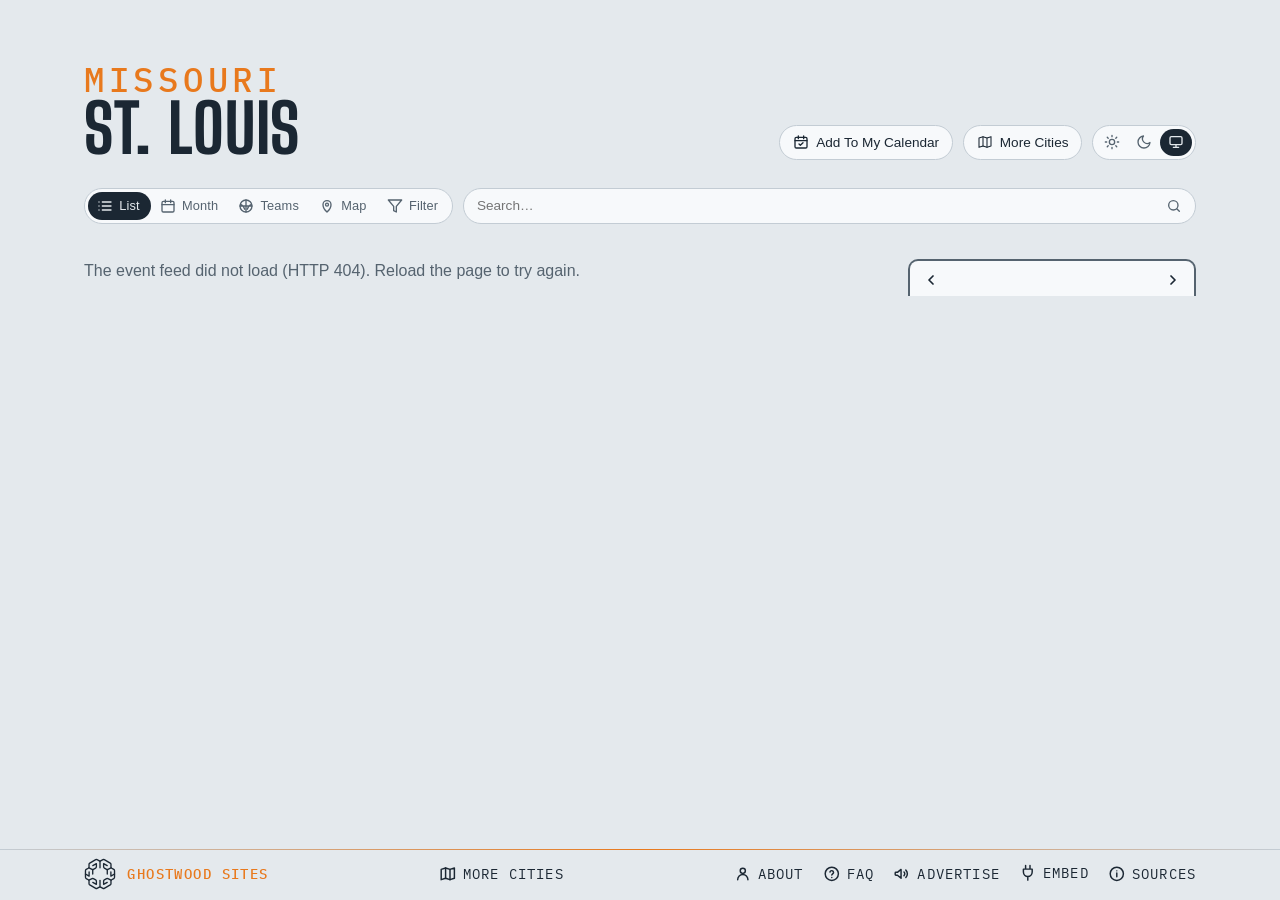
==== commit d9d10c5a: "Sources and About Us as their own pages, FAQ the same on every site, More Cities centred Co-Authored" ====
--- a/site/index.html
+++ b/site/index.html
@@ -378,6 +378,11 @@
   <p class="gw-credit"><strong>Ghostwood Sites</strong></p>
   </a>
   <div class="foot-links"> <!-- Advertise, Embed, Sources as one thing at the row's right end, the credit at its left (the "Updated" stamp between them was removed 2026-10-05, Steve) -->
+  <!-- about us, just left of the FAQ (Steve, 2026-10-29: "Create an about us section just to the left of FAQ, make it work the same") -->
+  <a class="foot-link" id="about" href="about.html" title="About here.events">
+    <svg viewBox="0 0 24 24" fill="none" stroke="currentColor" stroke-width="2" stroke-linecap="round" stroke-linejoin="round" aria-hidden="true"><circle cx="12" cy="8" r="3.5"/><path d="M5 20a7 7 0 0 1 14 0"/></svg>
+    <span>About</span>
+  </a>
   <!-- the questions page, behind a question mark (Steve, 2026-10-28: "creating a FAQ page") -->
   <a class="foot-link" id="faq" href="faq.html" title="Questions about this calendar">
     <svg viewBox="0 0 24 24" fill="none" stroke="currentColor" stroke-width="2" stroke-linecap="round" stroke-linejoin="round" aria-hidden="true"><circle cx="12" cy="12" r="9"/><path d="M9.5 9.5a2.5 2.5 0 0 1 4.9.7c0 1.7-2.4 2.1-2.4 3.6M12 17h.01"/></svg>
@@ -388,37 +393,11 @@
     <svg viewBox="0 0 24 24" fill="none" stroke="currentColor" stroke-width="2" stroke-linecap="round" stroke-linejoin="round" aria-hidden="true"><path d="M3 11v2a1 1 0 0 0 1 1h2l5 4V6L6 10H4a1 1 0 0 0-1 1z"/><path d="M15 9.5a3.5 3.5 0 0 1 0 5"/><path d="M17.5 7a7 7 0 0 1 0 10"/></svg>
     <span>Advertise</span>
   </a>
-  <!-- the sources, behind an info mark that opens upward like Embed -->
-  <details class="share info" id="sources">
-    <summary title="Where the listings come from">
-      <svg viewBox="0 0 24 24" fill="none" stroke="currentColor" stroke-width="2" stroke-linecap="round" stroke-linejoin="round" aria-hidden="true"><circle cx="12" cy="12" r="9"/><path d="M12 11v5M12 8h.01"/></svg>
-      <span>Sources</span>
-    </summary>
-    <div class="share-body info-body">
-      <div class="share-cols">
-        <div>
-          <h3>Ticketing feeds</h3>
-          <p>Ticketmaster, room by room — Enterprise Center, Busch Stadium, Energizer Park, the Dome, Chaifetz Arena, the Fox, Stifel Theatre, the Sheldon, the music rooms from the Loop to Grand Center and south city, and Maryland Heights, Chesterfield and St. Charles. CITY SC's home matches come from the league's schedule, since Ticketmaster lists only a few of them. Church events are left out.</p>
-        </div>
-        <div>
-          <h3>Venue calendars</h3>
-          <p>None yet — the rooms whose shows Ticketmaster never lists (the Fox's MetroTix seasons, Powell Hall, the Muny's summer, Off Broadway's own box office) are the next thing to add.</p>
-        </div>
-        <div>
-          <h3>Game dates</h3>
-          <p>ESPN for CITY SC, the Battlehawks, the Billikens and Mizzou, MLB’s stats API for the Cardinals (first-pitch times and the standings), and the NHL’s for the Blues.</p>
-        </div>
-        <div>
-          <h3>The final word</h3>
-          <p>Refreshed once a day, around noon. Every listing links to the venue or ticket page — check there before you go.</p>
-        </div>
-      </div>
-        <div>
-          <h3>The map</h3>
-          <p>The shoreline, the lakes and the main roads are © <a href="https://www.openstreetmap.org/copyright" target="_blank" rel="noopener">OpenStreetMap</a> contributors (ODbL), drawn here as one file made at build time — no map tiles, nothing fetched from anywhere else. Venues are placed from their street addresses.</p>
-        </div>
-    </div>
-  </details>
+  <!-- the sources, their own page like the FAQ (Steve, 2026-10-29: "clicking on sources looks bad here … make it work like FAQ") -->
+  <a class="foot-link" id="sources" href="sources.html" title="Where the listings come from">
+    <svg viewBox="0 0 24 24" fill="none" stroke="currentColor" stroke-width="2" stroke-linecap="round" stroke-linejoin="round" aria-hidden="true"><circle cx="12" cy="12" r="9"/><path d="M12 11v5M12 8h.01"/></svg>
+    <span>Sources</span>
+  </a>
   <details class="share" id="embed">
     <summary>
       <svg class="plug" viewBox="0 0 24 24" fill="none" stroke="currentColor" stroke-width="2" stroke-linecap="round" stroke-linejoin="round" aria-hidden="true"><path d="M9 2v5M15 2v5M6 7h12v4a6 6 0 0 1-12 0V7zM12 17v5"/></svg>
--- a/site/styles.css
+++ b/site/styles.css
@@ -962,7 +962,13 @@
 /* two things across, one at each end — the credit and the links (the Updated
    stamp that sat dead centre between them was removed 2026-10-05, Steve) */
 @media (min-width: 641px) {
-  .foot-inner { display: grid; grid-template-columns: auto auto; justify-content: space-between; }
+  .foot-inner { display: grid; grid-template-columns: auto 1fr; }
+  /* the links fill the rest of the row, packed right; More Cities, first among
+     them, takes equal auto margins so it sits centred in the open space between
+     the credit and About (Steve, 2026-10-29: "more cities in the footer should be
+     centerd in this open space") */
+  footer .foot-links { justify-content: flex-end; }
+  footer #moreCities { margin-inline: auto; }
 }
 footer p { color: var(--ink-soft); font-size: .72rem; margin: 0; }
 .gw { display: flex; align-items: center; gap: .7rem; }
@@ -973,7 +979,7 @@
 footer .foot-links { order: 3; display: flex; align-items: center; gap: 1.2rem; }
 footer .foot-link { order: 1; } /* Advertise, Embed, Sources */
 footer #embed { order: 2; }
-footer .share.info { order: 3; position: relative; }
+footer #sources { order: 3; } /* a page link since 2026-10-29, still last on the row */
 /* the Advertise link: dressed as the Sources / Embed labels, after them */
 footer .foot-link { position: relative; top: -.5px; display: inline-flex; align-items: center; gap: .4rem; /* measured half a pixel under its neighbours' labels (Steve, 2026-09-15) */ font-family: var(--mono); font-size: .9rem; text-transform: uppercase; letter-spacing: .08em; color: var(--ink); text-decoration: none; padding: .2rem 0; white-space: nowrap; }
 footer .foot-link:hover { color: var(--ink-soft); }
@@ -989,10 +995,6 @@
 .ad-page ul { padding-left: 1.2rem; }
 .ad-page .ad-lead { font-size: 1.1rem; color: var(--ink); }
 .ad-page .ad-back { display: inline-block; margin-top: 2rem; font-family: var(--mono); font-size: .8rem; text-transform: uppercase; letter-spacing: .08em; color: var(--ink); }
-footer .info summary svg { width: 1.1rem; height: 1.1rem; }
-.info-body { width: min(18rem, 90vw); text-align: left; } /* the Embed panel's width; its own details box is only as wide as its label */
-.info-body h3 { font-size: 1.05rem; margin: 0 0 .4rem; }
-.info-body p { color: var(--ink-soft); margin: 0 0 .5rem; }
 footer .share summary { font-size: .9rem; white-space: nowrap; }
 .foot-inner.is-tight .share summary span, .foot-inner.is-tighter .gw-credit {
   position: absolute; width: 1px; height: 1px; overflow: hidden; clip: rect(0 0 0 0); white-space: nowrap;
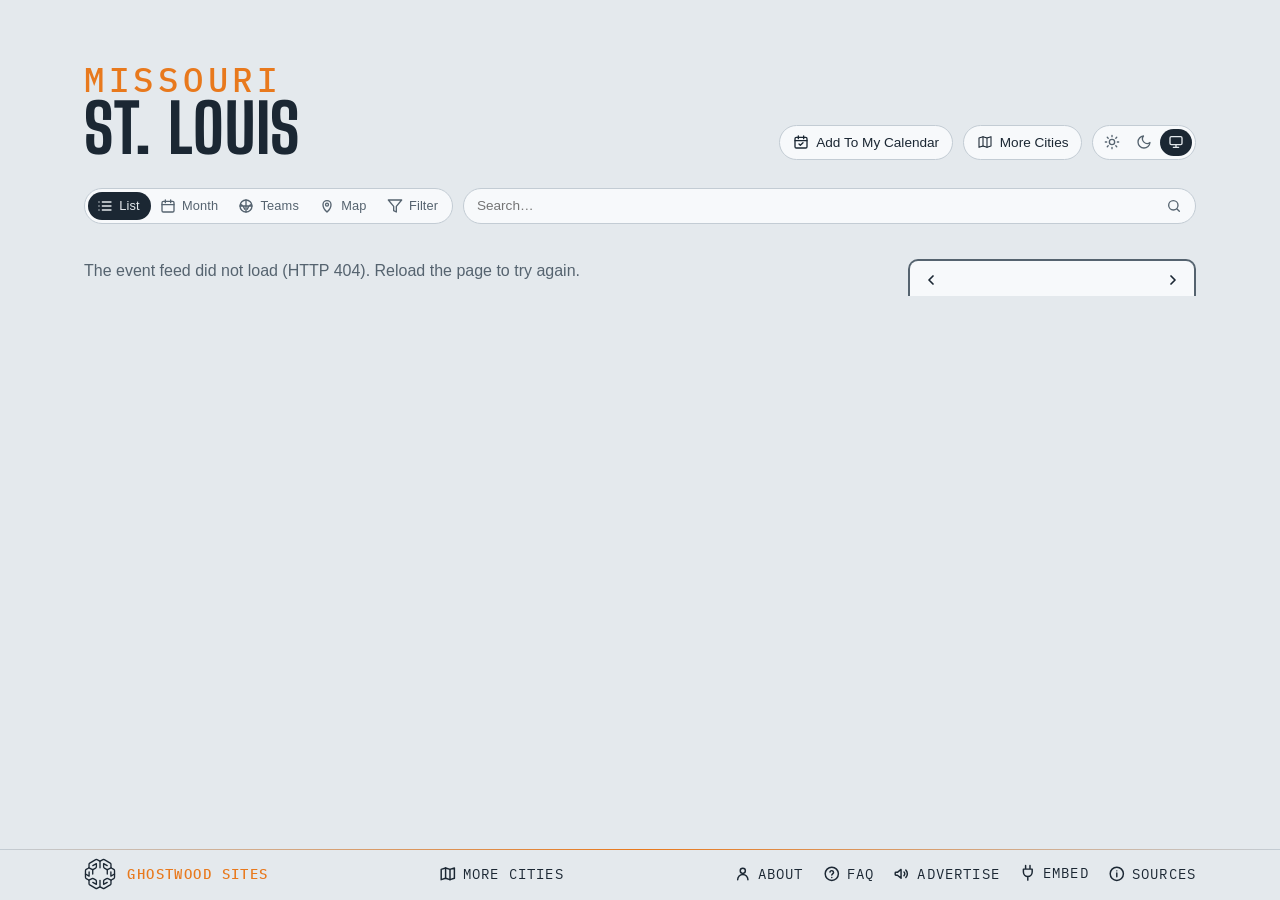
==== commit fa964b4c: "Map view: one orange dot per venue, sized by the venues it holds Ghostwood orange in both themes, no" ====
--- a/site/styles.css
+++ b/site/styles.css
@@ -1971,11 +1971,14 @@
 .lm-water-name { font-family: var(--body); font-style: italic; letter-spacing: .04em; fill: color-mix(in srgb, var(--ink) 55%, #4da3f0); pointer-events: none; }
 .lm-peak { fill: none; stroke: var(--ink-soft); stroke-width: calc(var(--u, 1) * 1.2); stroke-linejoin: round; }
 .lm-peak-name { font-family: var(--mono); letter-spacing: .06em; fill: var(--ink-soft); opacity: .8; paint-order: stroke; stroke: var(--mist); stroke-width: calc(var(--u, 1) * 3); pointer-events: none; }
+:root { --lm-dot: #e8791d; } /* the map's dots: the Ghostwood orange, one shade per theme (Steve, 2026-10-30) */
+:root[data-theme="dark"] { --lm-dot: #f08a33; }
+@media (prefers-color-scheme: dark) { :root:not([data-theme="light"]) { --lm-dot: #f08a33; } }
 .lm-pin { cursor: pointer; outline: none; }
-.lm-pin circle { stroke: var(--mist); stroke-width: calc(var(--u, 1) * 1.6); transition: stroke-width .12s; }
-.lm-pin.is-empty circle { fill: var(--mist); stroke: var(--pin); stroke-dasharray: calc(var(--u, 1) * 2) calc(var(--u, 1) * 2); } /* nothing upcoming under the filters: a hollow ring in the room's colour */
+.lm-pin circle { fill: var(--pin); stroke: var(--mist); stroke-width: calc(var(--u, 1) * 1.6); transition: stroke-width .12s; }
+.lm-pin.is-empty circle { fill: var(--mist); stroke: var(--pin); stroke-dasharray: calc(var(--u, 1) * 2) calc(var(--u, 1) * 2); } /* nothing upcoming under the filters: a hollow ring */
 .lm-pin:hover circle, .lm-pin:focus-visible circle, .lm-pin.is-open circle { stroke: var(--ink); stroke-width: calc(var(--u, 1) * 2.4); }
-.lm-pin .lm-n { font-family: var(--mono); font-weight: 700; fill: var(--mist); text-anchor: middle; pointer-events: none; }
+.lm-pin .lm-n { font-family: var(--mono); font-weight: 700; fill: #141a20; text-anchor: middle; pointer-events: none; }
 .lm-pin.is-empty .lm-n { fill: var(--pin); }
 .lm-pin .lm-name { font-family: var(--body); font-weight: 600; fill: var(--ink); paint-order: stroke; stroke: var(--mist); stroke-width: calc(var(--u, 1) * 3.2); stroke-linejoin: round; pointer-events: none; }
 .lm-pin.is-empty .lm-name { fill: var(--ink-soft); font-weight: 500; }
@@ -1999,7 +2002,6 @@
 @keyframes lm-pulse { 0% { fill-opacity: .22; } 100% { fill-opacity: .08; } }
 .lm-pin.is-city circle { opacity: .78; } /* the rest of the city on a neighbourhood map: a shade quieter than the neighbourhood's own rooms */
 .lm-pin.is-city .lm-name { font-weight: 500; fill: var(--ink-soft); }
-.lm-pin .lm-stack { stroke: var(--mist); stroke-width: calc(var(--u, 1) * 1.6); } /* a group of venues (Steve, 2026-10-28): the next venues' discs peek out behind the first */
 .lm-pin.is-group .lm-name { font-weight: 700; }
 /* a group's card: one row a venue, folded like a reddit thread — [+] opens its next events under a thread line, [–] folds them */
 .lm-pop .lm-tree { margin: 0 0 .3rem; }
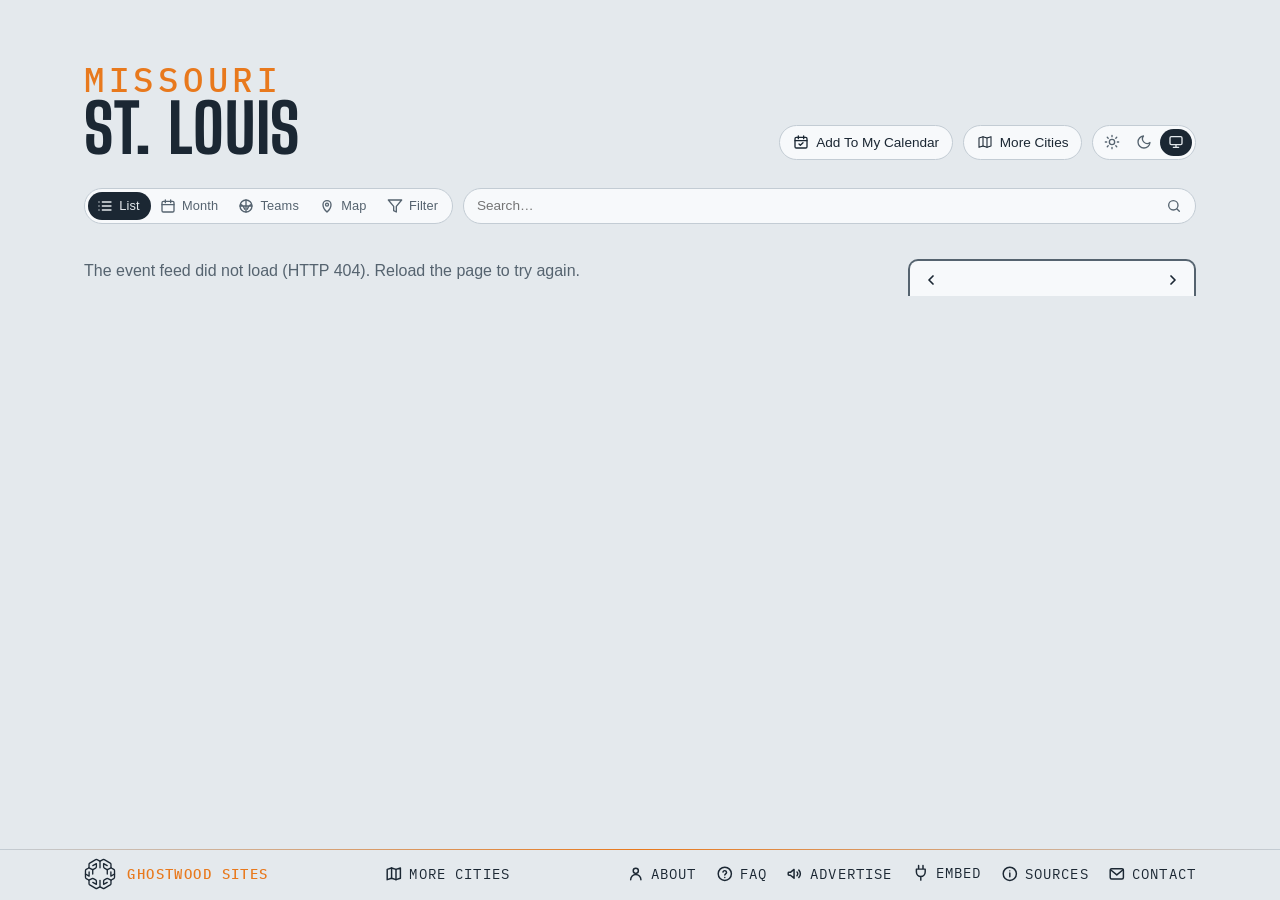
==== commit f655131a: "Footer: a Contact item after Sources, mailto hello@here.events Co-Authored-By: Claude Opus 5.5 <nore" ====
--- a/site/index.html
+++ b/site/index.html
@@ -398,6 +398,11 @@
     <svg viewBox="0 0 24 24" fill="none" stroke="currentColor" stroke-width="2" stroke-linecap="round" stroke-linejoin="round" aria-hidden="true"><circle cx="12" cy="12" r="9"/><path d="M12 11v5M12 8h.01"/></svg>
     <span>Sources</span>
   </a>
+  <!-- write to us: a mailto link after Sources (Steve, 2026-11-05: "adda contact item, it will be a mail to link … (i.e. not steve@)") -->
+  <a class="foot-link" id="contact" href="mailto:hello@here.events" title="Write to here.events">
+    <svg viewBox="0 0 24 24" fill="none" stroke="currentColor" stroke-width="2" stroke-linecap="round" stroke-linejoin="round" aria-hidden="true"><rect x="3" y="5" width="18" height="14" rx="2"/><path d="M3.5 6.5l8.5 7 8.5-7"/></svg>
+    <span>Contact</span>
+  </a>
   <details class="share" id="embed">
     <summary>
       <svg class="plug" viewBox="0 0 24 24" fill="none" stroke="currentColor" stroke-width="2" stroke-linecap="round" stroke-linejoin="round" aria-hidden="true"><path d="M9 2v5M15 2v5M6 7h12v4a6 6 0 0 1-12 0V7zM12 17v5"/></svg>
@@ -454,9 +459,8 @@
     <div class="sheet-actions">
       <!-- order: the short chips first so they share a line, the long venue link after (Steve, 2026-09-15) -->
       <a id="sheetTickets" class="btn-cal" href="#" target="_blank" rel="noopener">Tickets</a>
-      <!-- the plain way to hide a club's home games (2026-09-20); an Undo toast follows. The venue's own Only / Hide
-           chips went 2026-10-26 (Steve: only Tickets and the venue link); the filter panel still has both -->
-      <button id="sheetHideTeam" class="chip" type="button" title="Hide this club's home games" hidden></button>
+      <!-- the venue's own Only / Hide chips went 2026-10-26 (Steve: only Tickets and the venue link) and the club's
+           Hide chip 2026-11-01 (Season stays); the filter panel still hides either -->
       <button id="sheetTeam" class="chip" type="button" title="This club's whole season in the Teams view" hidden></button>
       <a id="sheetVenueLink" class="chip" href="#" target="_blank" rel="noopener"></a>
       <button id="sheetClose" class="chip" type="button">Close</button>
--- a/site/styles.css
+++ b/site/styles.css
@@ -980,6 +980,7 @@
 footer .foot-link { order: 1; } /* Advertise, Embed, Sources */
 footer #embed { order: 2; }
 footer #sources { order: 3; } /* a page link since 2026-10-29, still last on the row */
+footer #contact { order: 4; } /* the mailto, after Sources (2026-11-05) */
 /* the Advertise link: dressed as the Sources / Embed labels, after them */
 footer .foot-link { position: relative; top: -.5px; display: inline-flex; align-items: center; gap: .4rem; /* measured half a pixel under its neighbours' labels (Steve, 2026-09-15) */ font-family: var(--mono); font-size: .9rem; text-transform: uppercase; letter-spacing: .08em; color: var(--ink); text-decoration: none; padding: .2rem 0; white-space: nowrap; }
 footer .foot-link:hover { color: var(--ink-soft); }
@@ -1966,6 +1967,7 @@
 .lm-road { fill: none; stroke: var(--road); stroke-linecap: round; stroke-linejoin: round; stroke-width: calc(var(--u, 1) * .6); opacity: .45; }
 .lm-road-primary, .lm-road-trunk { stroke-width: calc(var(--u, 1) * .9); opacity: .6; }
 .lm-road-motorway { stroke-width: calc(var(--u, 1) * 1.5); opacity: .8; }
+.lm-boundary { fill: none; stroke: var(--lm-dot); stroke-width: calc(var(--u, 1) * 1.3); stroke-dasharray: calc(var(--u, 1) * 6) calc(var(--u, 1) * 3.5); stroke-linecap: round; stroke-linejoin: round; opacity: .7; pointer-events: none; } /* the city's or neighbourhood's own line (build-local-map.mjs `boundary`): dashed, the map dots' orange, over the roads and under the labels and pins */
 .lm-town { font-family: var(--mono); font-weight: 500; letter-spacing: .08em; text-transform: uppercase; fill: var(--ink-soft); paint-order: stroke; stroke: var(--mist); stroke-width: calc(var(--u, 1) * 3); stroke-linejoin: round; pointer-events: none; }
 .lm-town-dot { fill: var(--ink-soft); }
 .lm-water-name { font-family: var(--body); font-style: italic; letter-spacing: .04em; fill: color-mix(in srgb, var(--ink) 55%, #4da3f0); pointer-events: none; }
@@ -1990,13 +1992,19 @@
 .lm-zoom button[data-z="me"] { margin-top: .3rem; } /* the crosshair: the visitor's own spot, a little apart from the zoom */
 .lm-zoom button.is-busy { opacity: .5; cursor: progress; }
 .lm-zoom button[aria-pressed="true"] { color: #2f7fd6; border-color: #2f7fd6; }
-.lm-city { cursor: pointer; }
-.lm-city-dot { fill: #1f8a4c; stroke: #fff; stroke-width: calc(var(--u, 1) * 1.5); }
-.lm-sign-board { fill: #0f7a45; stroke: #fff; stroke-width: calc(var(--u, 1) * 1); } /* one thin white line as the board's edge (Steve, 2026-10-26: 'the white border should actually be the border') */
-.lm-sign-hit { fill: #fff; opacity: 0; }
-.lm-city:hover .lm-sign-hit, .lm-city:focus-visible .lm-sign-hit { opacity: .14; }
-.lm-sign-name, .lm-sign-mi { font-family: var(--body); font-weight: 700; letter-spacing: .01em; fill: #fff; pointer-events: none; }
-.lm-sign-name { letter-spacing: .03em; }
+.lm-zoom button[data-z="cities"] { margin-top: .3rem; } /* Switch City (and Switch Neighbourhood under it): the other sites, a little apart from the zoom — in place of the green signposts (Steve, 2026-10-31) */
+.lm-zoom button[aria-expanded="true"] { color: var(--ink); border-color: var(--ink); }
+.lm-switch .lm-sw-list { list-style: none; margin: .1rem 0 .35rem; padding: 0; }
+.lm-switch .lm-sw-row { display: flex; align-items: baseline; gap: .55rem; padding: .45rem .1rem; border-top: 1px solid var(--line); color: var(--ink); text-decoration: none; font: 500 .9rem/1.25 var(--body); }
+.lm-switch li:first-child .lm-sw-row { border-top: 0; }
+.lm-switch a.lm-sw-row:hover .lm-sw-name, .lm-switch a.lm-sw-row:focus-visible .lm-sw-name { text-decoration: underline; text-underline-offset: .15em; }
+.lm-switch .lm-sw-name { flex: 1; min-width: 0; overflow: hidden; text-overflow: ellipsis; white-space: nowrap; }
+.lm-switch .lm-sw-tag { flex: none; font-family: var(--mono); font-size: .62rem; letter-spacing: .08em; text-transform: uppercase; color: var(--ink-soft); }
+.lm-switch .lm-sw-far { flex: none; font-family: var(--mono); font-size: .72rem; letter-spacing: .04em; color: var(--ink-soft); }
+.lm-switch .is-here .lm-sw-row { font-weight: 700; }
+.lm-switch .is-here .lm-sw-row::after { content: '✓'; flex: none; color: var(--ink-soft); }
+.lm-caption .lm-reset { font: inherit; letter-spacing: inherit; text-transform: inherit; color: var(--ink); background: none; border: 0; border-bottom: 1px solid currentColor; border-radius: 0; padding: 0; cursor: pointer; } /* the filters leave nothing on the map: one tap back to the default (Steve, 2026-10-31) */
+.lm-caption .lm-reset[hidden] { display: none; }
 .lm-me-dot { fill: #2f7fd6; stroke: var(--mist); stroke-width: calc(var(--u, 1) * 2); }
 .lm-me-acc { fill: #2f7fd6; fill-opacity: .14; stroke: #2f7fd6; stroke-opacity: .45; stroke-width: calc(var(--u, 1) * .8); animation: lm-pulse 2.4s ease-out infinite; transform-box: fill-box; transform-origin: center; }
 @keyframes lm-pulse { 0% { fill-opacity: .22; } 100% { fill-opacity: .08; } }
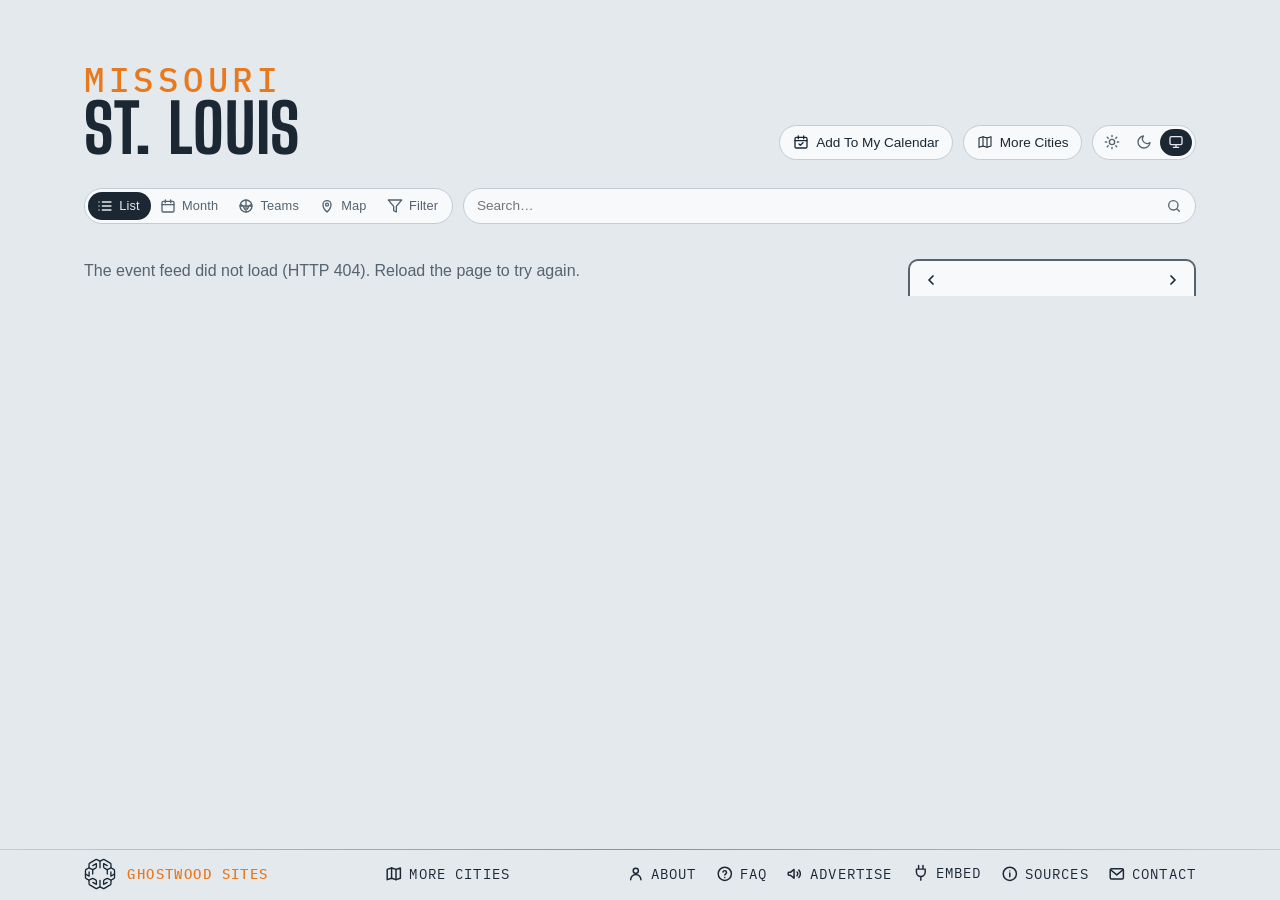
==== commit 1bb96919: "AdSense: the site tag on this site, so the here.events review reaches the calendars Co-Authored-By: " ====
--- a/site/index.html
+++ b/site/index.html
@@ -27,6 +27,7 @@
   gtag('js', new Date());
   gtag('config', 'G-BTQFXS68HN');
 </script>
+<script async src="https://pagead2.googlesyndication.com/pagead/js/adsbygoogle.js?client=ca-pub-4058649258846072" crossorigin="anonymous"></script>
 <title>St. Louis Events — stadiums, theatres &amp; music rooms</title>
 <meta name="description" content="What's on in St. Louis — Enterprise Center, Busch Stadium, Energizer Park, the Fox and the music rooms, with the home teams' seasons. Calendar, iCal feed, and embeddable widget.">
 <!-- the site's own address and what a shared link shows: name, line, and the share card (share.png, 1200×630, scripts/share-card.mjs) -->
--- a/site/styles.css
+++ b/site/styles.css
@@ -407,6 +407,10 @@
 .fp-preset { font-size: .8rem; padding: .4em .85em; min-height: 2rem; }
 .fp-preset:hover { border-color: var(--ink-soft); }
 .fp-preset.is-on { background: var(--ink); color: var(--sky); border-color: var(--ink); }
+/* the panel's foot: Apply, pinned to the bottom edge while the panel scrolls (2026-11-05) */
+.fp-foot { position: sticky; bottom: -1rem; z-index: 1; display: flex; justify-content: flex-end; margin: 1.1rem -1.1rem -1rem; padding: .7rem 1.1rem; background: var(--mist); border-top: 1px solid var(--line); }
+.fp-foot .fp-apply { font-size: .9rem; font-weight: 600; padding: .45em 1.6em; min-height: 2.25rem; background: var(--ink); color: var(--sky); border-color: var(--ink); }
+.fp-foot .fp-apply:hover { background: color-mix(in srgb, var(--ink) 85%, var(--sky)); }
 .fp-group h3 {
   white-space: nowrap; /* never wraps (Steve, 2026-09-22) */
   font-family: var(--mono); font-size: .68rem; text-transform: uppercase;
@@ -871,6 +875,7 @@
 .pop-filter { display: flex; justify-content: center; gap: .5em; align-items: center; cursor: pointer; font-weight: 600; font-size: .88rem; margin: 0 0 .8rem; }
 .pop-filter input { accent-color: var(--ink); }
 .pop-filter[hidden] { display: none; } /* an author display beats the hidden attribute: say it outright (Teams mode has no filter to include) */
+.pop-filter-note { margin: -.45rem 0 .9rem; font-size: .68rem; } /* the filter row's footnote: the calendar keeps the filters it was added with (2026-11-05) */
 
 /* ---- share / embed: a <details> in the footer that opens UPWARD, its body
    floating over the list ---- */
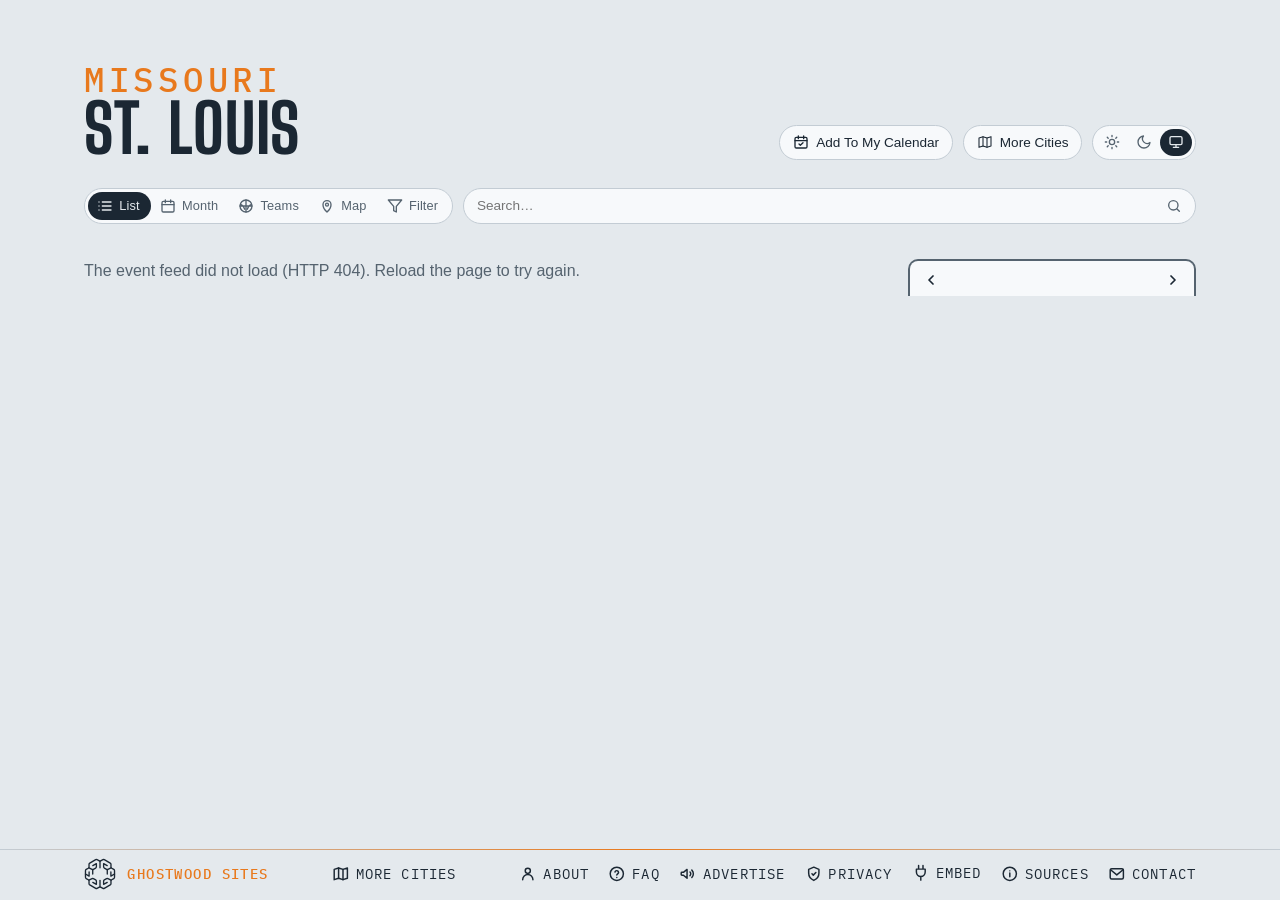
==== commit ad37a7f0: "Footer: a Privacy link to here.events/privacy/; About and FAQ name AdSense instead of "no ads that f" ====
--- a/site/index.html
+++ b/site/index.html
@@ -404,6 +404,10 @@
     <svg viewBox="0 0 24 24" fill="none" stroke="currentColor" stroke-width="2" stroke-linecap="round" stroke-linejoin="round" aria-hidden="true"><rect x="3" y="5" width="18" height="14" rx="2"/><path d="M3.5 6.5l8.5 7 8.5-7"/></svg>
     <span>Contact</span>
   </a>
+  <a class="foot-link" id="privacy" href="https://here.events/privacy/" title="Cookies, analytics and ads">
+    <svg viewBox="0 0 24 24" fill="none" stroke="currentColor" stroke-width="2" stroke-linecap="round" stroke-linejoin="round" aria-hidden="true"><path d="M12 3l7 3v5c0 4.5-3 8.3-7 10-4-1.7-7-5.5-7-10V6l7-3z"/><path d="M9.5 12l1.8 1.8 3.5-3.6"/></svg>
+    <span>Privacy</span>
+  </a>
   <details class="share" id="embed">
     <summary>
       <svg class="plug" viewBox="0 0 24 24" fill="none" stroke="currentColor" stroke-width="2" stroke-linecap="round" stroke-linejoin="round" aria-hidden="true"><path d="M9 2v5M15 2v5M6 7h12v4a6 6 0 0 1-12 0V7zM12 17v5"/></svg>
